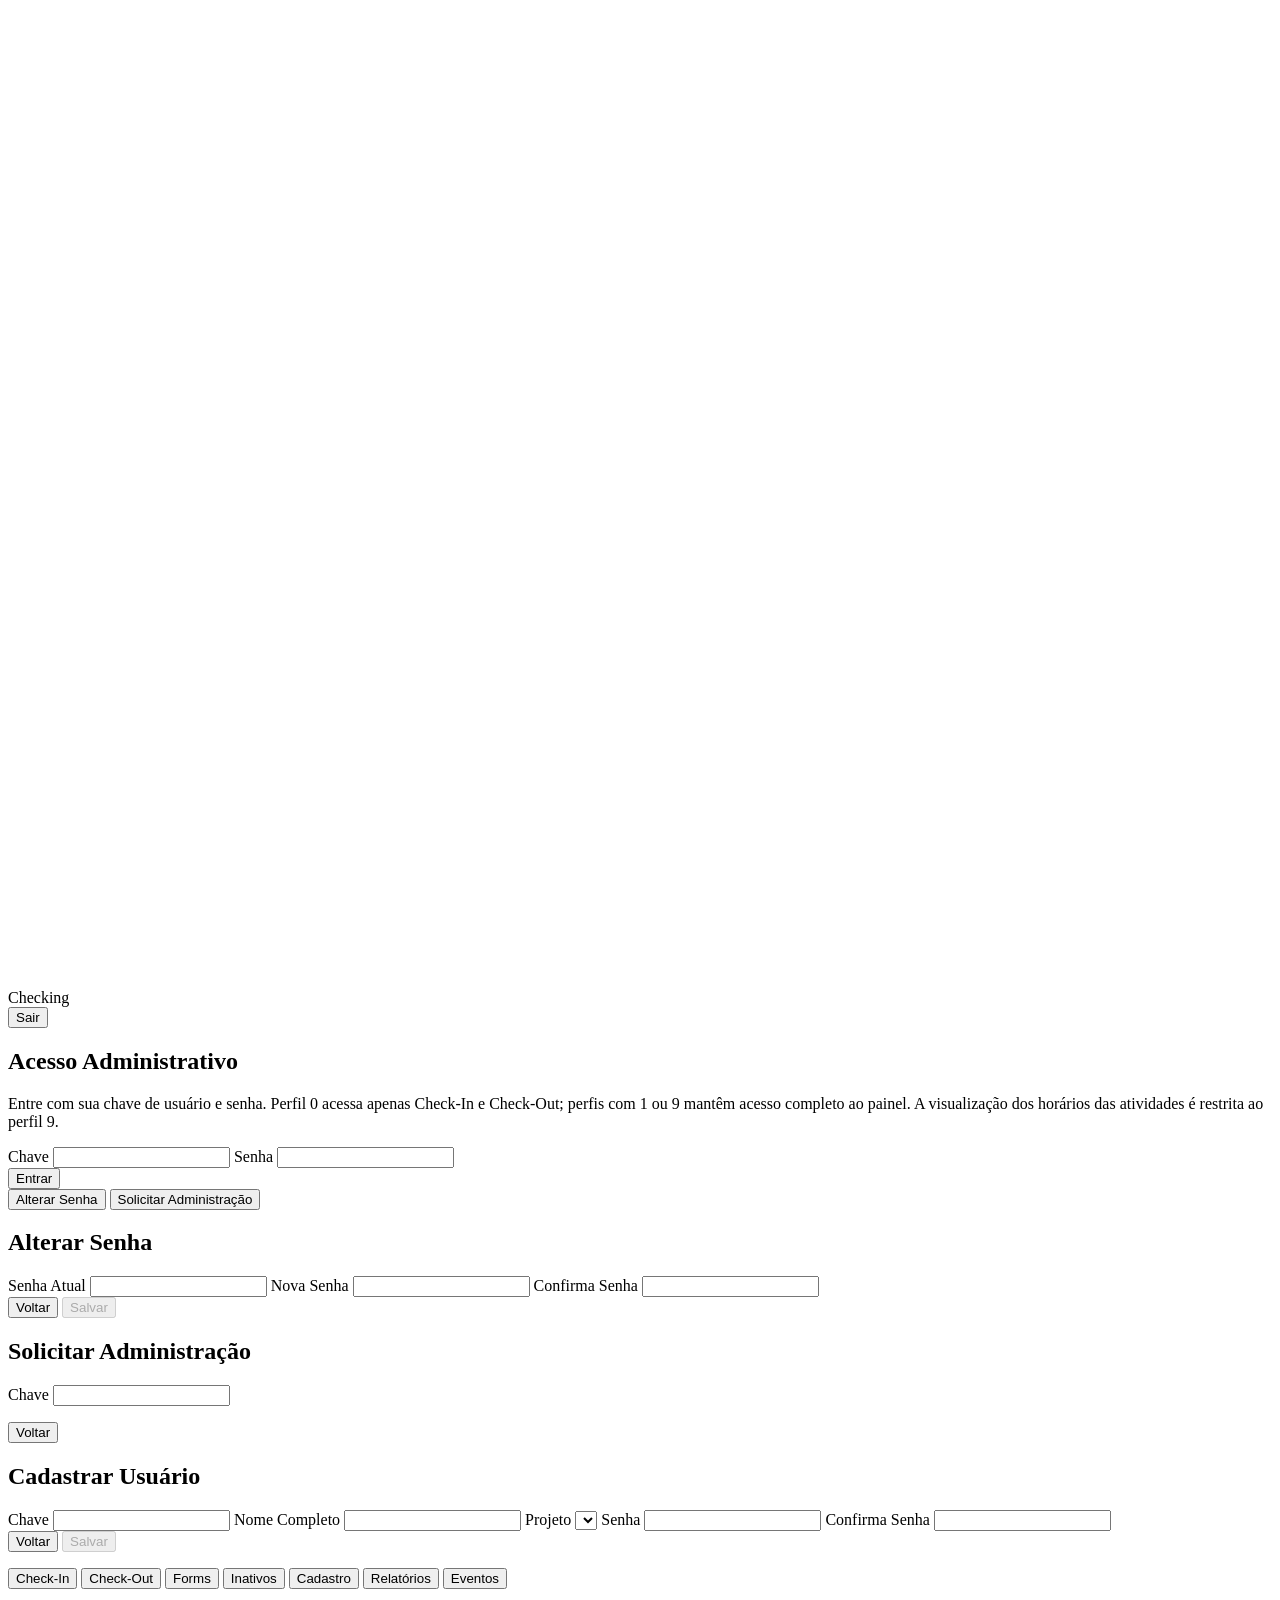
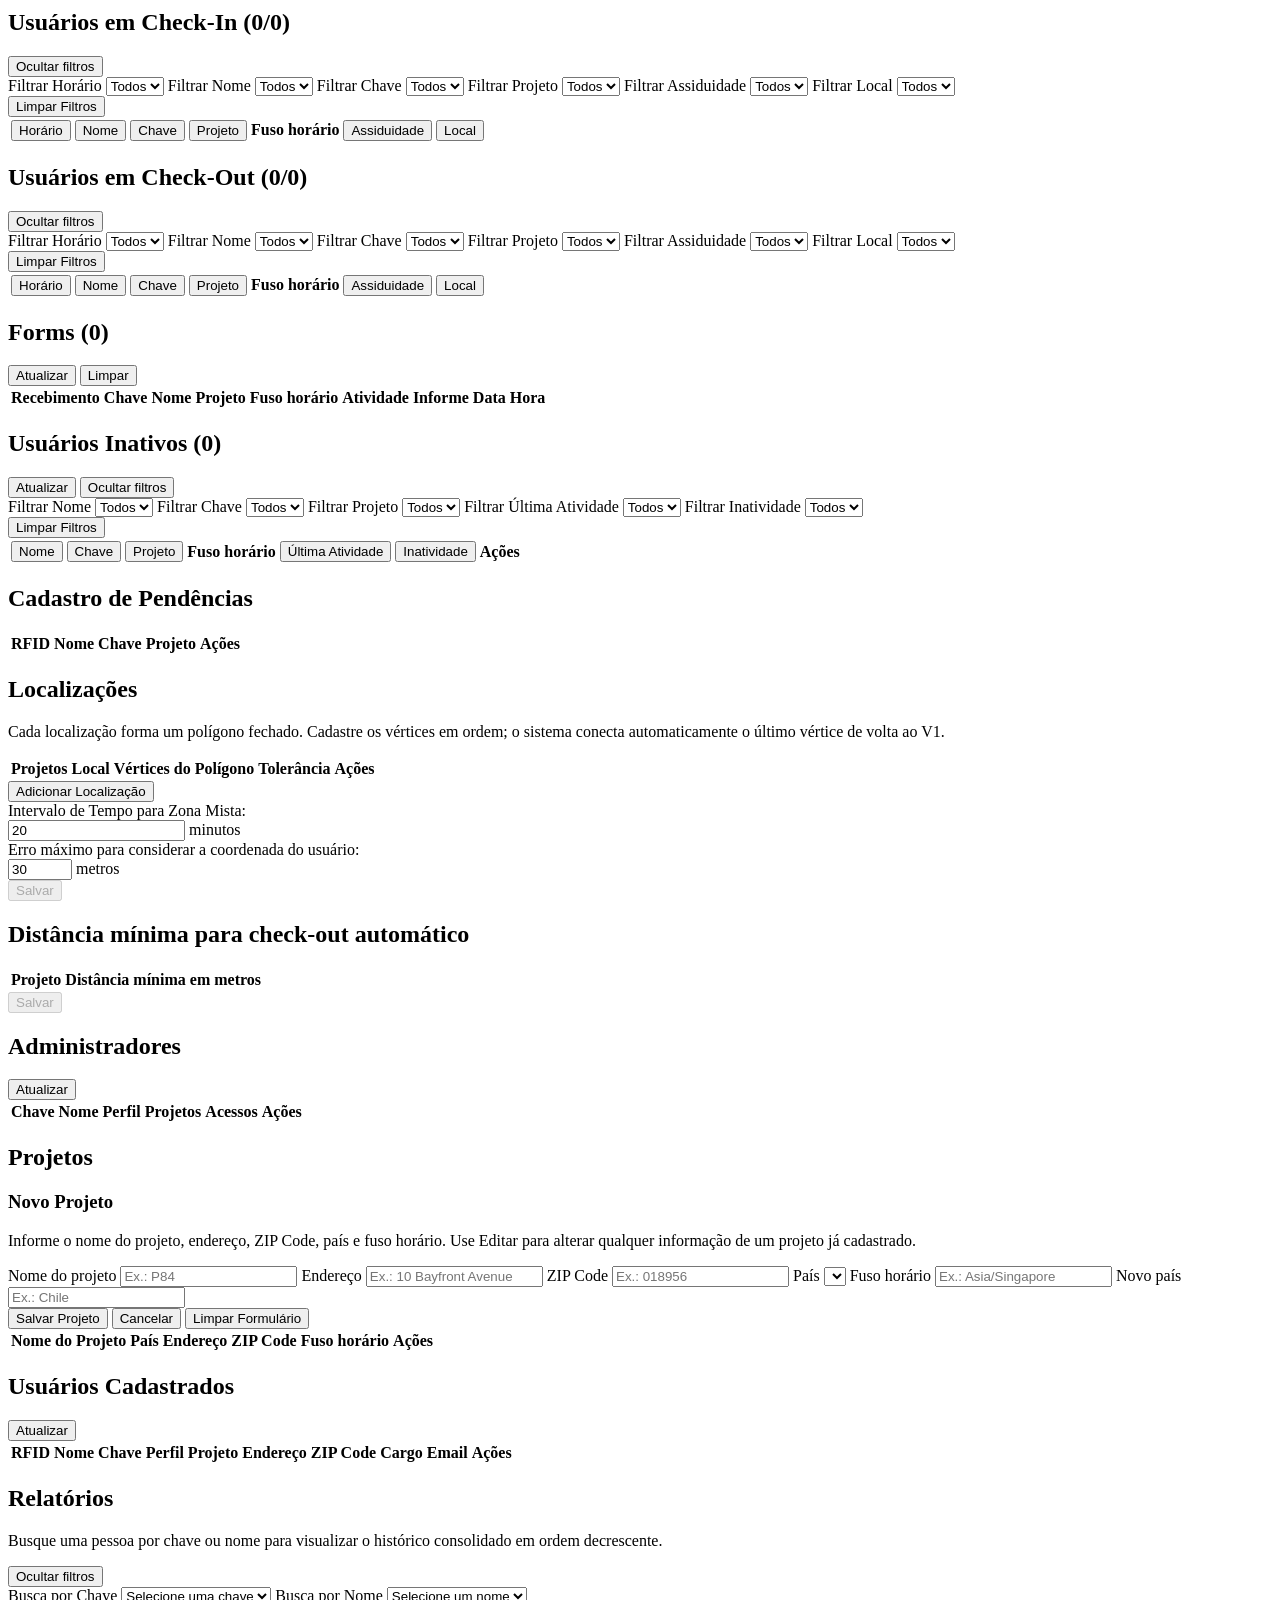
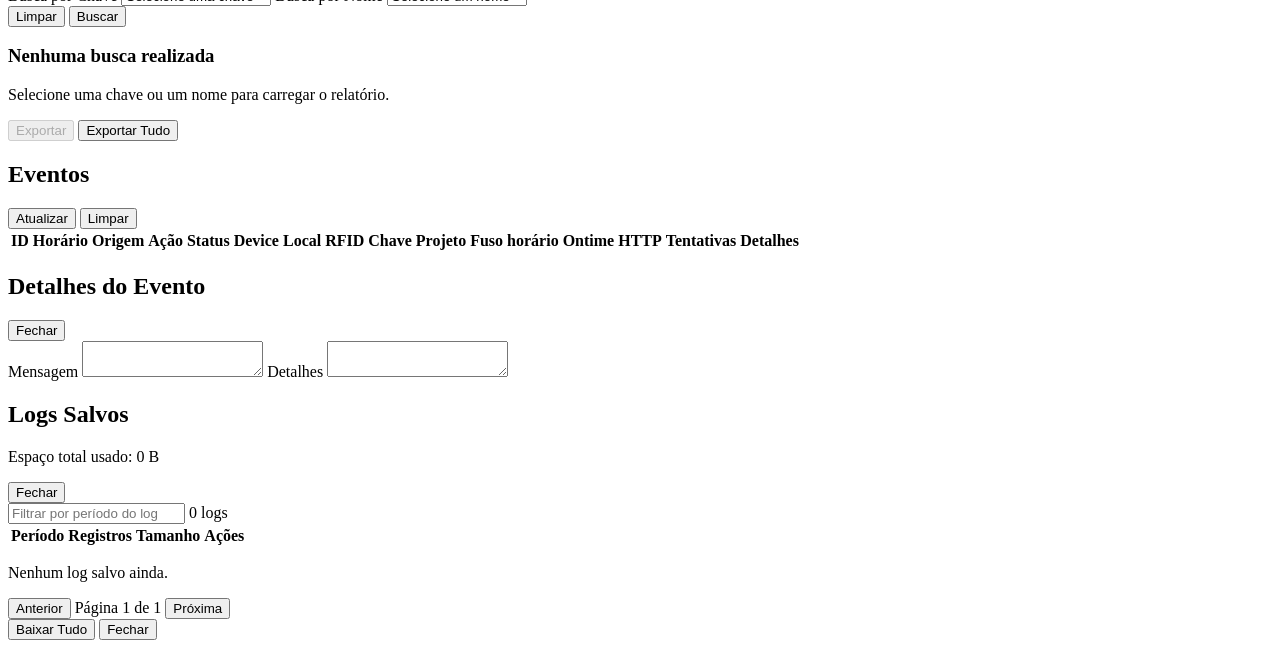
==== sistema/app/static/admin/index.html @ 0bfbdf50 "feat: harden runtime and transport workflows" ====
<!doctype html>
<html lang="pt-BR">
  <head>
    <meta charset="UTF-8" />
    <meta name="viewport" content="width=device-width, initial-scale=1.0" />
    <title>Checking Admin</title>
    <base href="./admin/" />
    <link rel="icon" type="image/png" sizes="512x512" href="/assets/img/new_icon_512.png?v=1" />
    <link rel="shortcut icon" type="image/png" href="/assets/img/new_icon_512.png?v=1" />
    <link rel="apple-touch-icon" href="/assets/img/new_icon_512.png?v=1" />
    <link rel="stylesheet" href="styles.css" />
  </head>
  <body>
    <header>
      <div class="header-brand" role="img" aria-label="Checking">
        <svg class="header-logo-icon" viewBox="0 0 220 170" aria-hidden="true" xmlns="http://www.w3.org/2000/svg">
          <g fill="none" stroke="#ffffff" stroke-linecap="round" stroke-linejoin="round">
            <g transform="translate(18 16) rotate(-12 74 70)">
              <rect x="12" y="8" width="120" height="120" rx="18" stroke-width="10" />
              <rect x="28" y="30" width="34" height="28" rx="4" fill="#ffffff" stroke="none" />
              <path d="M28 74H64" stroke-width="10" />
              <path d="M28 96H56" stroke-width="10" />
              <path d="M92 78L118 104L162 44" stroke-width="20" />
              <path d="M154 30C167 34 176 43 180 56" stroke-width="8" />
              <path d="M166 18C184 24 197 38 202 56" stroke-width="8" />
            </g>
          </g>
        </svg>
        <span class="header-logo-text">Checking</span>
      </div>
      <div id="sessionBar" class="session-bar hidden">
        <span id="sessionUserLabel" class="session-user-label"></span>
        <button id="logoutButton" type="button" class="secondary-button">Sair</button>
      </div>
    </header>

    <section id="authShell" class="auth-shell">
      <div class="auth-card">
        <h1>Acesso Administrativo</h1>
        <p class="auth-copy">Entre com sua chave de usuário e senha. Perfil 0 acessa apenas Check-In e Check-Out; perfis com 1 ou 9 mantêm acesso completo ao painel. A visualização dos horários das atividades é restrita ao perfil 9.</p>
        <label class="auth-field-label" for="loginChave">Chave</label>
        <input id="loginChave" class="auth-input" type="text" maxlength="4" autocomplete="username" />
        <label class="auth-field-label" for="loginSenha">Senha</label>
        <input id="loginSenha" class="auth-input" type="password" minlength="3" maxlength="20" autocomplete="current-password" />
        <div class="auth-actions">
          <button id="loginButton" type="button">Entrar</button>
        </div>
        <div class="auth-actions auth-actions-secondary">
          <button id="changePasswordButton" type="button" class="secondary-button auth-utility-button">Alterar Senha</button>
          <button id="requestAdminButton" type="button" class="secondary-button auth-utility-button">Solicitar Administração</button>
        </div>
        <p id="authStatus" class="auth-status"></p>
      </div>
    </section>

    <div id="changePasswordModal" class="modal-backdrop hidden" aria-hidden="true">
      <div class="modal-card auth-modal-card" role="dialog" aria-modal="true" aria-labelledby="changePasswordTitle">
        <div class="section-header modal-header">
          <h2 id="changePasswordTitle">Alterar Senha</h2>
        </div>
        <form id="changePasswordForm" novalidate>
          <label class="auth-field-label" for="changePasswordCurrent">Senha Atual</label>
          <input id="changePasswordCurrent" class="auth-input" type="password" minlength="3" maxlength="20" autocomplete="current-password" />
          <label class="auth-field-label" for="changePasswordNew">Nova Senha</label>
          <input id="changePasswordNew" class="auth-input" type="password" minlength="3" maxlength="10" autocomplete="new-password" />
          <label class="auth-field-label" for="changePasswordConfirm">Confirma Senha</label>
          <input id="changePasswordConfirm" class="auth-input" type="password" minlength="3" maxlength="10" autocomplete="new-password" />
          <div class="modal-footer">
            <button id="changePasswordBackButton" type="button" class="secondary-button">Voltar</button>
            <button id="changePasswordSaveButton" type="submit" disabled>Salvar</button>
          </div>
        </form>
        <p id="changePasswordStatus" class="auth-status"></p>
      </div>
    </div>

    <div id="requestAdminModal" class="modal-backdrop hidden" aria-hidden="true">
      <div class="modal-card auth-modal-card" role="dialog" aria-modal="true" aria-labelledby="requestAdminTitle">
        <div class="section-header modal-header">
          <h2 id="requestAdminTitle">Solicitar Administração</h2>
        </div>
        <label class="auth-field-label" for="requestAdminChave">Chave</label>
        <input id="requestAdminChave" class="auth-input" type="text" maxlength="4" autocomplete="username" />
        <p id="requestAdminStatus" class="auth-status"></p>
        <div class="modal-footer">
          <button id="requestAdminBackButton" type="button" class="secondary-button">Voltar</button>
        </div>
      </div>
    </div>

    <div id="requestAdminRegistrationModal" class="modal-backdrop hidden" aria-hidden="true">
      <div class="modal-card auth-modal-card" role="dialog" aria-modal="true" aria-labelledby="requestAdminRegistrationTitle">
        <div class="section-header modal-header">
          <h2 id="requestAdminRegistrationTitle">Cadastrar Usuário</h2>
        </div>
        <form id="requestAdminRegistrationForm" novalidate>
          <label class="auth-field-label" for="requestAdminRegistrationChave">Chave</label>
          <input id="requestAdminRegistrationChave" class="auth-input" type="text" maxlength="4" readonly />
          <label class="auth-field-label" for="requestAdminRegistrationNome">Nome Completo</label>
          <input id="requestAdminRegistrationNome" class="auth-input" type="text" maxlength="180" autocomplete="name" />
          <label class="auth-field-label" for="requestAdminRegistrationProjeto">Projeto</label>
          <select id="requestAdminRegistrationProjeto" class="auth-input"></select>
          <label class="auth-field-label" for="requestAdminRegistrationSenha">Senha</label>
          <input id="requestAdminRegistrationSenha" class="auth-input" type="password" minlength="3" maxlength="10" autocomplete="new-password" />
          <label class="auth-field-label" for="requestAdminRegistrationConfirm">Confirma Senha</label>
          <input id="requestAdminRegistrationConfirm" class="auth-input" type="password" minlength="3" maxlength="10" autocomplete="new-password" />
          <div class="modal-footer">
            <button id="requestAdminRegistrationBackButton" type="button" class="secondary-button">Voltar</button>
            <button id="requestAdminRegistrationSaveButton" type="submit" disabled>Salvar</button>
          </div>
        </form>
        <p id="requestAdminRegistrationStatus" class="auth-status"></p>
      </div>
    </div>

    <div id="adminShell" class="hidden">
      <nav class="tabs" aria-label="Seções do painel administrativo">
        <button data-tab="checkin" class="active">Check-In</button>
        <button data-tab="checkout">Check-Out</button>
        <button data-tab="forms">Forms</button>
        <button data-tab="inactive">Inativos</button>
        <button data-tab="cadastro">Cadastro</button>
        <button data-tab="relatorios">Relatórios</button>
        <button data-tab="eventos">Eventos</button>
      </nav>

      <main>
      <section id="tab-checkin" class="tab active">
        <div class="section-header">
          <div class="section-title-block">
            <h2 id="checkinTitle">Usuários em Check-In (0/0)</h2>
          </div>
          <div class="section-header-actions section-header-actions--mobile-tools">
            <button
              type="button"
              class="secondary-button filter-toggle-button hidden"
              data-filter-toggle="checkin"
              data-filter-open-label="Mostrar filtros"
              data-filter-close-label="Ocultar filtros"
              aria-controls="checkinFilters"
              aria-expanded="true"
            >Ocultar filtros</button>
          </div>
        </div>
        <div id="checkinFilters" class="presence-controls" data-presence-table="checkin" data-filter-panel="checkin">
          <div class="presence-controls-grid">
            <label class="presence-control-field">
              <span data-presence-primary-filter-label="checkin">Filtrar Horário</span>
              <select data-presence-filter="time">
                <option value="">Todos</option>
              </select>
            </label>
            <label class="presence-control-field">
              <span data-presence-name-filter-label="checkin">Filtrar Nome</span>
              <select data-presence-filter="nome">
                <option value="">Todos</option>
              </select>
            </label>
            <label class="presence-control-field">
              <span>Filtrar Chave</span>
              <select data-presence-filter="chave">
                <option value="">Todos</option>
              </select>
            </label>
            <label class="presence-control-field">
              <span>Filtrar Projeto</span>
              <select data-presence-filter="projeto">
                <option value="">Todos</option>
              </select>
            </label>
            <label class="presence-control-field">
              <span>Filtrar Assiduidade</span>
              <select data-presence-filter="assiduidade">
                <option value="">Todos</option>
              </select>
            </label>
            <label class="presence-control-field">
              <span>Filtrar Local</span>
              <select data-presence-filter="local">
                <option value="">Todos</option>
              </select>
            </label>
          </div>
          <div class="presence-controls-actions">
            <button type="button" class="secondary-button" data-presence-clear>Limpar Filtros</button>
          </div>
        </div>
        <div class="table-wrap">
          <table class="responsive-table presence-users-table">
            <thead>
              <tr>
                <th><button type="button" class="sortable-header" data-sort-table="checkin" data-sort-key="time"><span data-presence-primary-header-label="checkin">Horário</span><span class="sort-indicator" aria-hidden="true"></span></button></th>
                <th><button type="button" class="sortable-header" data-sort-table="checkin" data-sort-key="nome"><span data-presence-name-header-label="checkin">Nome</span><span class="sort-indicator" aria-hidden="true"></span></button></th>
                <th><button type="button" class="sortable-header" data-sort-table="checkin" data-sort-key="chave"><span>Chave</span><span class="sort-indicator" aria-hidden="true"></span></button></th>
                <th><button type="button" class="sortable-header" data-sort-table="checkin" data-sort-key="projeto"><span>Projeto</span><span class="sort-indicator" aria-hidden="true"></span></button></th>
                <th>Fuso horário</th>
                <th><button type="button" class="sortable-header" data-sort-table="checkin" data-sort-key="assiduidade"><span>Assiduidade</span><span class="sort-indicator" aria-hidden="true"></span></button></th>
                <th><button type="button" class="sortable-header" data-sort-table="checkin" data-sort-key="local"><span>Local</span><span class="sort-indicator" aria-hidden="true"></span></button></th>
              </tr>
            </thead>
            <tbody id="checkinBody"></tbody>
          </table>
        </div>
      </section>

      <section id="tab-checkout" class="tab">
        <div class="section-header">
          <div class="section-title-block">
            <h2 id="checkoutTitle">Usuários em Check-Out (0/0)</h2>
          </div>
          <div class="section-header-actions section-header-actions--mobile-tools">
            <button
              type="button"
              class="secondary-button filter-toggle-button hidden"
              data-filter-toggle="checkout"
              data-filter-open-label="Mostrar filtros"
              data-filter-close-label="Ocultar filtros"
              aria-controls="checkoutFilters"
              aria-expanded="true"
            >Ocultar filtros</button>
          </div>
        </div>
        <div id="checkoutFilters" class="presence-controls" data-presence-table="checkout" data-filter-panel="checkout">
          <div class="presence-controls-grid">
            <label class="presence-control-field">
              <span data-presence-primary-filter-label="checkout">Filtrar Horário</span>
              <select data-presence-filter="time">
                <option value="">Todos</option>
              </select>
            </label>
            <label class="presence-control-field">
              <span data-presence-name-filter-label="checkout">Filtrar Nome</span>
              <select data-presence-filter="nome">
                <option value="">Todos</option>
              </select>
            </label>
            <label class="presence-control-field">
              <span>Filtrar Chave</span>
              <select data-presence-filter="chave">
                <option value="">Todos</option>
              </select>
            </label>
            <label class="presence-control-field">
              <span>Filtrar Projeto</span>
              <select data-presence-filter="projeto">
                <option value="">Todos</option>
              </select>
            </label>
            <label class="presence-control-field">
              <span>Filtrar Assiduidade</span>
              <select data-presence-filter="assiduidade">
                <option value="">Todos</option>
              </select>
            </label>
            <label class="presence-control-field">
              <span>Filtrar Local</span>
              <select data-presence-filter="local">
                <option value="">Todos</option>
              </select>
            </label>
          </div>
          <div class="presence-controls-actions">
            <button type="button" class="secondary-button" data-presence-clear>Limpar Filtros</button>
          </div>
        </div>
        <div class="table-wrap">
          <table class="responsive-table presence-users-table">
            <thead>
              <tr>
                <th><button type="button" class="sortable-header" data-sort-table="checkout" data-sort-key="time"><span data-presence-primary-header-label="checkout">Horário</span><span class="sort-indicator" aria-hidden="true"></span></button></th>
                <th><button type="button" class="sortable-header" data-sort-table="checkout" data-sort-key="nome"><span data-presence-name-header-label="checkout">Nome</span><span class="sort-indicator" aria-hidden="true"></span></button></th>
                <th><button type="button" class="sortable-header" data-sort-table="checkout" data-sort-key="chave"><span>Chave</span><span class="sort-indicator" aria-hidden="true"></span></button></th>
                <th><button type="button" class="sortable-header" data-sort-table="checkout" data-sort-key="projeto"><span>Projeto</span><span class="sort-indicator" aria-hidden="true"></span></button></th>
                <th>Fuso horário</th>
                <th><button type="button" class="sortable-header" data-sort-table="checkout" data-sort-key="assiduidade"><span>Assiduidade</span><span class="sort-indicator" aria-hidden="true"></span></button></th>
                <th><button type="button" class="sortable-header" data-sort-table="checkout" data-sort-key="local"><span>Local</span><span class="sort-indicator" aria-hidden="true"></span></button></th>
              </tr>
            </thead>
            <tbody id="checkoutBody"></tbody>
          </table>
        </div>
      </section>

      <section id="tab-forms" class="tab">
        <div class="section-header">
          <h2 id="formsTitle">Forms (0)</h2>
          <div class="section-header-actions">
            <button id="refreshFormsButton" type="button" class="secondary-button">Atualizar</button>
            <button id="clearFormsButton" type="button" class="secondary-button">Limpar</button>
          </div>
        </div>
        <div class="table-wrap forms-wrap">
          <table id="formsTable" class="responsive-table forms-table">
            <thead>
              <tr><th>Recebimento</th><th>Chave</th><th>Nome</th><th>Projeto</th><th>Fuso horário</th><th>Atividade</th><th>Informe</th><th>Data</th><th data-forms-time-column-header>Hora</th></tr>
            </thead>
            <tbody id="formsBody"></tbody>
          </table>
        </div>
      </section>

      <section id="tab-inactive" class="tab">
        <div class="section-header">
          <div class="section-title-block">
            <h2 id="inactiveTitle">Usuários Inativos (0)</h2>
          </div>
          <div class="section-header-actions section-header-actions--mobile-tools">
            <button id="refreshInactiveButton" type="button" class="secondary-button">Atualizar</button>
            <button
              type="button"
              class="secondary-button filter-toggle-button hidden"
              data-filter-toggle="inactive"
              data-filter-open-label="Mostrar filtros"
              data-filter-close-label="Ocultar filtros"
              aria-controls="inactiveFilters"
              aria-expanded="true"
            >Ocultar filtros</button>
          </div>
        </div>
        <div id="inactiveFilters" class="presence-controls" data-presence-table="inactive" data-filter-panel="inactive">
          <div class="presence-controls-grid">
            <label class="presence-control-field">
              <span>Filtrar Nome</span>
              <select data-presence-filter="nome">
                <option value="">Todos</option>
              </select>
            </label>
            <label class="presence-control-field">
              <span>Filtrar Chave</span>
              <select data-presence-filter="chave">
                <option value="">Todos</option>
              </select>
            </label>
            <label class="presence-control-field">
              <span>Filtrar Projeto</span>
              <select data-presence-filter="projeto">
                <option value="">Todos</option>
              </select>
            </label>
            <label class="presence-control-field">
              <span>Filtrar Última Atividade</span>
              <select data-presence-filter="latest_time">
                <option value="">Todos</option>
              </select>
            </label>
            <label class="presence-control-field">
              <span>Filtrar Inatividade</span>
              <select data-presence-filter="inactivity_days">
                <option value="">Todos</option>
              </select>
            </label>
          </div>
          <div class="presence-controls-actions">
            <button type="button" class="secondary-button" data-presence-clear>Limpar Filtros</button>
          </div>
        </div>
        <div class="table-wrap">
          <table class="responsive-table inactive-users-table">
            <thead>
              <tr>
                <th><button type="button" class="sortable-header" data-sort-table="inactive" data-sort-key="nome"><span>Nome</span><span class="sort-indicator" aria-hidden="true"></span></button></th>
                <th><button type="button" class="sortable-header" data-sort-table="inactive" data-sort-key="chave"><span>Chave</span><span class="sort-indicator" aria-hidden="true"></span></button></th>
                <th><button type="button" class="sortable-header" data-sort-table="inactive" data-sort-key="projeto"><span>Projeto</span><span class="sort-indicator" aria-hidden="true"></span></button></th>
                <th>Fuso horário</th>
                <th><button type="button" class="sortable-header" data-sort-table="inactive" data-sort-key="latest_time"><span>Última Atividade</span><span class="sort-indicator" aria-hidden="true"></span></button></th>
                <th><button type="button" class="sortable-header" data-sort-table="inactive" data-sort-key="inactivity_days"><span>Inatividade</span><span class="sort-indicator" aria-hidden="true"></span></button></th>
                <th>Ações</th>
              </tr>
            </thead>
            <tbody id="inactiveBody"></tbody>
          </table>
        </div>
      </section>

      <section id="tab-cadastro" class="tab cadastro-tab">
        <article class="cadastro-section-panel cadastro-section-panel--pending" data-cadastro-section="pendencias">
          <div class="section-header">
            <h2>Cadastro de Pendências</h2>
          </div>
          <div class="table-wrap">
            <table class="responsive-table cadastro-table cadastro-pending-table">
              <thead>
                <tr><th>RFID</th><th>Nome</th><th>Chave</th><th>Projeto</th><th>Ações</th></tr>
              </thead>
              <tbody id="pendingBody"></tbody>
            </table>
          </div>
        </article>

        <article class="cadastro-section-panel cadastro-section-panel--locations" data-cadastro-section="localizacoes">
          <div class="section-header">
            <h2>Localizações</h2>
          </div>
          <p class="section-header-copy location-section-copy">Cada localização forma um polígono fechado. Cadastre os vértices em ordem; o sistema conecta automaticamente o último vértice de volta ao V1.</p>
          <div class="table-wrap cadastro-grid-wrap">
            <table class="responsive-table cadastro-table cadastro-locations-table">
              <thead>
                <tr><th>Projetos</th><th>Local</th><th>Vértices do Polígono</th><th>Tolerância</th><th>Ações</th></tr>
              </thead>
              <tbody id="locationsBody"></tbody>
            </table>
          </div>
          <div class="locations-actions-bar">
            <button id="addLocationButton" type="button">Adicionar Localização</button>
          </div>
          <div class="locations-settings-panel">
            <div class="locations-settings-row">
              <label for="mixedZoneIntervalMinutes">Intervalo de Tempo para Zona Mista:</label>
              <div class="locations-settings-input-group">
                <input id="mixedZoneIntervalMinutes" type="number" min="1" inputmode="numeric" value="20" />
                <span>minutos</span>
              </div>
            </div>
            <div class="locations-settings-row">
              <label for="locationAccuracyThresholdMeters">Erro máximo para considerar a coordenada do usuário:</label>
              <div class="locations-settings-input-group">
                <input id="locationAccuracyThresholdMeters" type="number" min="1" max="9999" inputmode="numeric" value="30" />
                <span>metros</span>
              </div>
            </div>
            <div class="locations-settings-actions">
              <button id="saveLocationSettingsButton" type="button" disabled>Salvar</button>
            </div>
          </div>
        </article>

        <article class="cadastro-section-panel cadastro-section-panel--distances" data-cadastro-section="checkout-distance">
          <div class="section-header">
            <h2>Distância mínima para check-out automático</h2>
          </div>
          <div class="table-wrap cadastro-grid-wrap">
            <table class="responsive-table cadastro-table cadastro-project-checkout-distance-table">
              <thead>
                <tr><th>Projeto</th><th>Distância mínima em metros</th></tr>
              </thead>
              <tbody id="projectMinimumCheckoutDistancesBody"></tbody>
            </table>
          </div>
          <div class="locations-settings-actions">
            <button id="saveProjectMinimumCheckoutDistancesButton" type="button" disabled>Salvar</button>
          </div>
        </article>

        <article class="cadastro-section-panel cadastro-section-panel--administrators" data-cadastro-section="administradores">
          <div class="section-header">
            <h2>Administradores</h2>
            <button id="refreshAdministratorsButton" type="button" class="secondary-button">Atualizar</button>
          </div>
          <div class="table-wrap cadastro-grid-wrap">
            <table class="responsive-table cadastro-table cadastro-admin-table">
              <thead>
                <tr><th>Chave</th><th>Nome</th><th>Perfil</th><th>Projetos</th><th>Acessos</th><th>Ações</th></tr>
              </thead>
              <tbody id="administratorsBody"></tbody>
            </table>
          </div>
        </article>

        <article class="cadastro-section-panel cadastro-section-panel--projects" data-cadastro-section="projetos">
          <div class="section-header">
            <h2>Projetos</h2>
          </div>
          <div class="project-editor-panel">
            <div class="section-header">
              <div>
                <h3 id="projectEditorTitle">Novo Projeto</h3>
                <p id="projectEditorHelp" class="section-header-copy project-editor-copy">Informe o nome do projeto, endereço, ZIP Code, país e fuso horário. Use Editar para alterar qualquer informação de um projeto já cadastrado.</p>
              </div>
            </div>
            <div class="project-editor-grid">
              <label class="presence-control-field" for="projectNameInput">
                <span>Nome do projeto</span>
                <input id="projectNameInput" type="text" maxlength="120" autocomplete="off" placeholder="Ex.: P84" />
              </label>
              <label class="presence-control-field" for="projectAddressInput">
                <span>Endereço</span>
                <input id="projectAddressInput" type="text" maxlength="255" autocomplete="off" placeholder="Ex.: 10 Bayfront Avenue" />
              </label>
              <label class="presence-control-field" for="projectZipCodeInput">
                <span>ZIP Code</span>
                <input id="projectZipCodeInput" type="text" maxlength="32" autocomplete="off" placeholder="Ex.: 018956" />
              </label>
              <label class="presence-control-field" for="projectCountrySelect">
                <span>País</span>
                <select id="projectCountrySelect"></select>
              </label>
              <label class="presence-control-field" for="projectTimezoneInput">
                <span>Fuso horário</span>
                <input id="projectTimezoneInput" type="text" list="projectTimezoneOptions" maxlength="64" autocomplete="off" placeholder="Ex.: Asia/Singapore" />
              </label>
              <label class="presence-control-field" for="projectCustomCountryInput">
                <span>Novo país</span>
                <input id="projectCustomCountryInput" type="text" maxlength="80" autocomplete="off" placeholder="Ex.: Chile" />
              </label>
            </div>
            <datalist id="projectTimezoneOptions"></datalist>
            <div class="locations-actions-bar cadastro-projects-actions project-editor-actions">
              <button id="saveProjectButton" type="button">Salvar Projeto</button>
              <button id="cancelProjectEditButton" type="button" class="secondary-button">Cancelar</button>
              <button id="addProjectButton" type="button" class="secondary-button">Limpar Formulário</button>
            </div>
          </div>
          <div class="table-wrap cadastro-grid-wrap">
            <table class="responsive-table cadastro-table cadastro-projects-table">
              <thead>
                <tr><th>Nome do Projeto</th><th>País</th><th>Endereço</th><th>ZIP Code</th><th>Fuso horário</th><th>Ações</th></tr>
              </thead>
              <tbody id="projectsBody"></tbody>
            </table>
          </div>
        </article>

        <article class="cadastro-section-panel cadastro-section-panel--users" data-cadastro-section="usuarios">
          <div class="section-header">
            <h2>Usuários Cadastrados</h2>
            <button id="refreshUsersButton" type="button" class="secondary-button">Atualizar</button>
          </div>
          <div class="table-wrap cadastro-grid-wrap">
            <table class="responsive-table cadastro-table cadastro-users-table">
              <thead>
                <tr><th>RFID</th><th>Nome</th><th>Chave</th><th>Perfil</th><th>Projeto</th><th>Endereço</th><th>ZIP Code</th><th>Cargo</th><th>Email</th><th>Ações</th></tr>
              </thead>
              <tbody id="usersBody"></tbody>
            </table>
          </div>
        </article>
      </section>

      <section id="tab-relatorios" class="tab reports-tab">
        <div class="section-header">
          <div class="section-title-block">
            <h2>Relatórios</h2>
            <p class="section-header-copy">Busque uma pessoa por chave ou nome para visualizar o histórico consolidado em ordem decrescente.</p>
          </div>
          <div class="section-header-actions section-header-actions--mobile-tools">
            <button
              type="button"
              class="secondary-button filter-toggle-button hidden"
              data-filter-toggle="relatorios"
              data-filter-open-label="Mostrar filtros"
              data-filter-close-label="Ocultar filtros"
              aria-controls="reportsSearchPanel"
              aria-expanded="true"
            >Ocultar filtros</button>
          </div>
        </div>
        <div id="reportsSearchPanel" class="project-editor-panel reports-search-panel" data-filter-panel="relatorios">
          <div class="presence-controls-grid reports-search-grid">
            <label class="presence-control-field" for="reportsSearchChave">
              <span>Busca por Chave</span>
              <select id="reportsSearchChave">
                <option value="">Selecione uma chave</option>
              </select>
            </label>
            <label class="presence-control-field" for="reportsSearchNome">
              <span>Busca por Nome</span>
              <select id="reportsSearchNome">
                <option value="">Selecione um nome</option>
              </select>
            </label>
          </div>
          <div class="locations-actions-bar reports-search-actions">
            <button id="reportsClearButton" type="button" class="secondary-button">Limpar</button>
            <button id="reportsSearchButton" type="button">Buscar</button>
          </div>
          <p id="reportsStatus" class="auth-status"></p>
        </div>
        <div class="project-editor-panel reports-results-panel">
          <div class="section-header reports-results-header">
            <div>
              <h3 id="reportsPersonTitle">Nenhuma busca realizada</h3>
              <p id="reportsPersonMeta" class="section-header-copy">Selecione uma chave ou um nome para carregar o relatório.</p>
            </div>
            <div class="section-header-actions reports-results-actions">
              <button id="reportsExportButton" type="button" class="secondary-button hidden" disabled>Exportar</button>
              <button id="reportsExportAllButton" type="button" class="secondary-button">Exportar Tudo</button>
            </div>
          </div>
          <div id="reportsResultsBody" class="reports-results-body"></div>
        </div>
      </section>

      <section id="tab-eventos" class="tab">
        <div class="section-header">
          <h2>Eventos</h2>
          <div class="section-header-actions">
            <button id="refreshEventsButton" type="button" class="secondary-button">Atualizar</button>
            <button id="clearEvents" type="button">Limpar</button>
          </div>
        </div>
        <div class="table-wrap events-wrap">
          <table class="responsive-table events-table">
            <thead>
              <tr><th>ID</th><th data-events-primary-header-label>Horário</th><th>Origem</th><th>Ação</th><th>Status</th><th>Device</th><th>Local</th><th>RFID</th><th>Chave</th><th>Projeto</th><th>Fuso horário</th><th>Ontime</th><th>HTTP</th><th>Tentativas</th><th>Detalhes</th></tr>
            </thead>
            <tbody id="eventsBody"></tbody>
          </table>
        </div>
      </section>

      <div id="eventDetailsModal" class="modal-backdrop hidden" aria-hidden="true">
        <div class="modal-card" role="dialog" aria-modal="true" aria-labelledby="eventDetailsTitle">
          <div class="section-header modal-header">
            <h2 id="eventDetailsTitle">Detalhes do Evento</h2>
            <button id="closeEventDetails" type="button">Fechar</button>
          </div>
          <div class="event-details-fields">
            <label class="event-details-field" for="eventMessageText">
              <span class="event-details-field-label">Mensagem</span>
              <textarea id="eventMessageText" class="event-details-text event-message-text" readonly></textarea>
            </label>
            <label class="event-details-field" for="eventDetailsText">
              <span class="event-details-field-label">Detalhes</span>
              <textarea id="eventDetailsText" class="event-details-text" readonly></textarea>
            </label>
          </div>
        </div>
      </div>

      <div id="eventArchivesModal" class="modal-backdrop hidden" aria-hidden="true">
        <div class="modal-card archive-modal-card" role="dialog" aria-modal="true" aria-labelledby="eventArchivesTitle">
          <div class="section-header modal-header">
            <div class="archive-title-block">
              <h2 id="eventArchivesTitle">Logs Salvos</h2>
              <p id="eventArchivesStorage" class="archive-storage-summary">Espaço total usado: 0 B</p>
            </div>
            <button id="closeEventArchives" type="button">Fechar</button>
          </div>
          <div class="archive-toolbar">
            <input id="eventArchivesFilter" class="archive-filter-input" type="search" placeholder="Filtrar por período do log" />
            <span id="eventArchivesSummary" class="archive-summary">0 logs</span>
          </div>
          <div class="table-wrap archive-list-wrap">
            <table class="archive-table">
              <thead>
                <tr><th>Período</th><th>Registros</th><th>Tamanho</th><th>Ações</th></tr>
              </thead>
              <tbody id="eventArchivesBody"></tbody>
            </table>
          </div>
          <p id="eventArchivesEmpty" class="archive-empty hidden">Nenhum log salvo ainda.</p>
          <div class="archive-pagination">
            <button id="eventArchivesPrev" type="button" class="secondary-button">Anterior</button>
            <span id="eventArchivesPageInfo" class="archive-page-info">Página 1 de 1</span>
            <button id="eventArchivesNext" type="button" class="secondary-button">Próxima</button>
          </div>
          <div class="modal-footer">
            <button id="downloadAllEventArchives" type="button" class="secondary-button">Baixar Tudo</button>
            <button id="closeEventArchivesFooter" type="button">Fechar</button>
          </div>
        </div>
      </div>

      <p id="statusLine"></p>
      </main>
    </div>

    <script src="app.js"></script>
  </body>
</html>
---- sistema/app/static/admin/styles.css ----
* { box-sizing: border-box; }
body {
  position: relative;
  min-height: 100vh;
  margin: 0;
  font-family: "Segoe UI", Tahoma, Geneva, Verdana, sans-serif;
  background: linear-gradient(135deg, #f7f8fa, #eef2f7);
  color: #1f2937;
  isolation: isolate;
}

body::before {
  content: "";
  position: fixed;
  inset: 0;
  background-image: url("/assets/img/petrobras_logotype.png");
  background-repeat: no-repeat;
  background-position: center;
  background-size: min(62vw, 760px);
  opacity: 0.06;
  pointer-events: none;
  z-index: 0;
}
header {
  position: relative;
  z-index: 1;
  display: flex;
  justify-content: space-between;
  align-items: center;
  padding: 16px 24px;
  min-height: 96px;
  background: #0f766e;
  color: #ffffff;
}

.header-brand {
  display: inline-flex;
  align-items: center;
  justify-content: center;
  gap: clamp(8px, 1.35vw, 14px);
  max-width: 100%;
}

.header-logo-icon {
  display: block;
  width: clamp(42px, 5.25vw, 65px);
  height: auto;
  flex: 0 0 auto;
}

.header-logo-text {
  font-family: "Segoe UI", Tahoma, Geneva, Verdana, sans-serif;
  font-size: clamp(1.24rem, 3.225vw, 2.82rem);
  font-weight: 800;
  font-style: italic;
  line-height: 1;
  letter-spacing: -0.03em;
  white-space: nowrap;
}

.session-bar {
  display: flex;
  align-items: center;
  gap: 12px;
}

.session-user-label {
  font-weight: 700;
  max-width: min(44vw, 420px);
  overflow: hidden;
  text-overflow: ellipsis;
  white-space: nowrap;
}

.auth-shell {
  position: relative;
  z-index: 1;
  min-height: calc(100vh - 96px);
  display: flex;
  align-items: center;
  justify-content: center;
  padding: 24px;
}

.auth-card,
.auth-modal-card {
  width: min(480px, 100%);
  background: rgba(255, 255, 255, 0.94);
  border: 1px solid rgba(15, 118, 110, 0.18);
  border-radius: 18px;
  box-shadow: 0 24px 60px rgba(15, 23, 42, 0.16);
  padding: 24px;
  backdrop-filter: blur(8px);
}

.auth-card h1,
.auth-modal-card h2 {
  margin: 0 0 8px;
}

.auth-copy {
  margin: 0 0 18px;
  color: #475569;
  line-height: 1.5;
}

.auth-field-label {
  display: block;
  margin: 14px 0 6px;
  font-weight: 700;
  color: #0f172a;
}

.auth-input {
  width: 100%;
  padding: 12px 14px;
  border: 1px solid #cbd5e1;
  border-radius: 12px;
  font: inherit;
  color: #0f172a;
  background: #ffffff;
}

.auth-actions {
  display: flex;
  gap: 10px;
  flex-wrap: wrap;
  margin-top: 18px;
}

.auth-actions button {
  flex: 1 1 140px;
}

.auth-actions-secondary {
  margin-top: 10px;
}

.auth-actions-secondary .auth-utility-button {
  background: #111827;
  color: #ffffff;
}

button.is-loading {
  cursor: wait;
  opacity: 0.78;
}

.auth-status {
  min-height: 22px;
  margin: 14px 0 0;
  color: #334155;
  font-weight: 600;
}

button {
  cursor: pointer;
  border: none;
  border-radius: 8px;
  padding: 8px 12px;
  background: #0f766e;
  color: #ffffff;
}

.tabs {
  position: relative;
  z-index: 1;
  display: grid;
  grid-template-columns: repeat(auto-fit, minmax(128px, 1fr));
  gap: 10px;
  padding: 12px 24px;
  scrollbar-width: thin;
}

.tabs button {
  width: 100%;
  min-width: 0;
  min-height: 44px;
  display: inline-flex;
  align-items: center;
  justify-content: center;
  text-align: center;
  line-height: 1.2;
  font-weight: 700;
  white-space: normal;
}

.tabs button.active {
  background: #134e4a;
  box-shadow: 0 12px 24px rgba(15, 23, 42, 0.16);
}

main {
  position: relative;
  z-index: 1;
  padding: 10px 24px 24px;
}

.tab {
  display: none;
}

.tab.active {
  display: block;
}

.table-wrap {
  width: 100%;
  overflow-x: auto;
}

.presence-controls {
  display: grid;
  gap: 12px;
  margin-top: 12px;
  padding: 14px;
  background: rgba(255, 255, 255, 0.92);
  border: 1px solid #d1d5db;
  border-radius: 12px;
}

.presence-controls-grid {
  display: grid;
  gap: 12px;
  grid-template-columns: repeat(auto-fit, minmax(160px, 1fr));
  align-items: end;
}

.presence-control-field {
  display: flex;
  flex-direction: column;
  gap: 6px;
}

.presence-control-field span {
  font-size: 12px;
  font-weight: 700;
  color: #334155;
}

.presence-control-field input,
.presence-control-field select {
  width: 100%;
  padding: 10px 12px;
  border: 1px solid #cbd5e1;
  border-radius: 10px;
  font: inherit;
  color: #0f172a;
  background: #ffffff;
}

.presence-controls-actions {
  display: flex;
  justify-content: flex-end;
}

.empty-state-cell {
  padding: 18px;
  text-align: center;
  color: #475569;
  font-style: italic;
}

.sortable-header {
  display: inline-flex;
  align-items: center;
  justify-content: space-between;
  gap: 8px;
  width: 100%;
  padding: 0;
  background: transparent;
  color: #0f172a;
  border-radius: 0;
  font: inherit;
  font-weight: 700;
}

.sortable-header:hover {
  color: #0f766e;
}

.sortable-header.is-active {
  color: #0f766e;
}

.sort-indicator {
  min-width: 18px;
  text-align: right;
  color: #64748b;
  font-size: 12px;
}

.sortable-header.is-active .sort-indicator {
  color: #0f766e;
}

.events-wrap {
  padding-bottom: 8px;
}
.section-header {
  display: flex;
  justify-content: space-between;
  align-items: center;
}

.section-title-block {
  min-width: 0;
}

.section-header-actions {
  display: flex;
  align-items: center;
  gap: 8px;
}

.section-header-actions--mobile-tools {
  justify-content: flex-end;
}

.filter-toggle-button {
  min-width: 152px;
}

.section-header-copy {
  margin: 4px 0 12px;
  color: #475569;
  font-size: 13px;
  line-height: 1.45;
}

.location-section-copy {
  max-width: 900px;
}

table {
  width: 100%;
  border-collapse: collapse;
  margin-top: 12px;
  background: #ffffff;
}
th, td {
  border: 1px solid #d1d5db;
  text-align: left;
  padding: 8px;
  font-size: 14px;
}

.inactive-users-section {
  margin-top: 24px;
}

.locations-actions-bar {
  display: flex;
  justify-content: flex-end;
  margin-top: 12px;
}

.project-editor-panel {
  margin-top: 12px;
  padding: 14px;
  background: rgba(255, 255, 255, 0.92);
  border: 1px solid #d1d5db;
  border-radius: 12px;
}

.project-editor-panel .section-header {
  margin-bottom: 12px;
}

.project-editor-panel h3 {
  margin: 0;
}

.reports-search-panel,
.reports-results-panel {
  display: grid;
  gap: 14px;
}

.reports-search-grid {
  grid-template-columns: repeat(2, minmax(0, 1fr));
}

.reports-search-actions {
  align-items: center;
  gap: 10px;
  flex-wrap: wrap;
  justify-content: flex-end;
  margin-top: 2px;
}

.reports-search-actions button {
  min-width: 168px;
}

.reports-results-header {
  align-items: flex-start;
  gap: 12px;
}

.reports-results-actions {
  justify-content: flex-end;
  flex-wrap: wrap;
}

.reports-results-actions button {
  min-width: 168px;
}

#reportsPersonMeta {
  max-width: 100%;
  overflow-wrap: anywhere;
}

.reports-results-body {
  display: grid;
  gap: 16px;
}

.reports-group {
  display: grid;
  gap: 12px;
}

.reports-group-header {
  align-items: flex-start;
  gap: 10px;
}

.reports-group .section-header {
  margin-bottom: 0;
}

.reports-group h4 {
  margin: 0;
  font-size: 16px;
  color: #0f172a;
}

.reports-group-count {
  font-weight: 700;
  color: #0f766e;
}

.reports-results-cards {
  display: grid;
  gap: 12px;
}

.reports-result-card {
  border-color: #d7e3f4;
}

.reports-results-table {
  min-width: 980px;
  table-layout: fixed;
}

.reports-results-table--without-time {
  min-width: 860px;
}

.reports-results-table th,
.reports-results-table td {
  vertical-align: middle;
}

.reports-results-table col.reports-col-time {
  width: 12%;
}

.reports-results-table col.reports-col-action {
  width: 12%;
}

.reports-results-table col.reports-col-source {
  width: 12%;
}

.reports-results-table col.reports-col-local {
  width: 18%;
}

.reports-results-table col.reports-col-project {
  width: 12%;
}

.reports-results-table col.reports-col-timezone {
  width: 20%;
}

.reports-results-table col.reports-col-assiduidade {
  width: 14%;
}

.reports-results-table--without-time col.reports-col-action {
  width: 14%;
}

.reports-results-table--without-time col.reports-col-source {
  width: 14%;
}

.reports-results-table--without-time col.reports-col-local {
  width: 20%;
}

.reports-results-table--without-time col.reports-col-project {
  width: 14%;
}

.reports-results-table--without-time col.reports-col-timezone {
  width: 22%;
}

.reports-results-table--without-time col.reports-col-assiduidade {
  width: 16%;
}

.project-editor-copy {
  margin: 6px 0 0;
}

.project-editor-grid {
  display: grid;
  gap: 12px;
  grid-template-columns: repeat(auto-fit, minmax(180px, 1fr));
  align-items: end;
}

.project-editor-actions {
  gap: 10px;
  flex-wrap: wrap;
}

.inactive-user-row:not(.inactive-mobile-row) td {
  color: #b91c1c;
}

.attention-user-row td {
  color: #b91c1c;
}

.inactive-user-row .user-table-actions {
  color: inherit;
}

.attention-user-row .user-table-actions {
  color: inherit;
}

th { background: #f3f4f6; }
.presence-users-table {
  min-width: 1040px;
  table-layout: fixed;
}

.presence-users-table th,
.presence-users-table td {
  vertical-align: middle;
}

.presence-users-table th:nth-child(1),
.presence-users-table td:nth-child(1) {
  width: 15%;
}

.presence-users-table th:nth-child(2),
.presence-users-table td:nth-child(2) {
  width: 24%;
}

.presence-users-table th:nth-child(3),
.presence-users-table td:nth-child(3) {
  width: 10%;
}

.presence-users-table th:nth-child(4),
.presence-users-table td:nth-child(4) {
  width: 10%;
}

.presence-users-table th:nth-child(5),
.presence-users-table td:nth-child(5) {
  width: 17%;
}

.presence-users-table th:nth-child(6),
.presence-users-table td:nth-child(6) {
  width: 10%;
}

.presence-users-table th:nth-child(7),
.presence-users-table td:nth-child(7) {
  width: 14%;
}

.events-table {
  min-width: 1560px;
  table-layout: fixed;
}
.events-table th,
.events-table td {
  vertical-align: middle;
  text-align: center;
}
.events-table th:nth-child(1),
.events-table td:nth-child(1) {
  width: 64px;
}
.events-table th:nth-child(2),
.events-table td:nth-child(2) {
  width: 132px;
}
.events-table th:nth-child(3),
.events-table td:nth-child(3) {
  width: 88px;
}
.events-table th:nth-child(4),
.events-table td:nth-child(4) {
  width: 160px;
}
.events-table th:nth-child(5),
.events-table td:nth-child(5) {
  width: 96px;
}
.events-table th:nth-child(6),
.events-table td:nth-child(6) {
  width: 116px;
}
.events-table th:nth-child(7),
.events-table td:nth-child(7) {
  width: 152px;
}
.events-table th:nth-child(8),
.events-table td:nth-child(8) {
  width: 108px;
}
.events-table th:nth-child(9),
.events-table td:nth-child(9) {
  width: 84px;
}
.events-table th:nth-child(10),
.events-table td:nth-child(10) {
  width: 84px;
}
.events-table th:nth-child(11),
.events-table td:nth-child(11) {
  width: 76px;
}
.events-table th:nth-child(12),
.events-table td:nth-child(12) {
  width: 76px;
}
.events-table th:nth-child(13),
.events-table td:nth-child(13) {
  width: 88px;
}
.events-table th:nth-child(14),
.events-table td:nth-child(14) {
  width: 112px;
}

.forms-table {
  min-width: 980px;
  table-layout: fixed;
}

.forms-table--without-time {
  min-width: 892px;
}

.forms-table--without-time th[data-forms-time-column-header],
.forms-table--without-time td:nth-child(9) {
  display: none;
}

.forms-table th,
.forms-table td {
  text-align: center;
  vertical-align: middle;
}

.forms-table th:nth-child(1),
.forms-table td:nth-child(1) {
  width: 136px;
}

.forms-table th:nth-child(2),
.forms-table td:nth-child(2) {
  width: 84px;
}

.forms-table th:nth-child(3),
.forms-table td:nth-child(3) {
  width: 220px;
}

.forms-table th:nth-child(4),
.forms-table td:nth-child(4) {
  width: 92px;
}

.forms-table th:nth-child(5),
.forms-table td:nth-child(5) {
  width: 136px;
}

.forms-table th:nth-child(6),
.forms-table td:nth-child(6) {
  width: 96px;
}

.forms-table th:nth-child(7),
.forms-table td:nth-child(7) {
  width: 96px;
}

.forms-table th:nth-child(8),
.forms-table td:nth-child(8) {
  width: 92px;
}

.forms-table th:nth-child(9),
.forms-table td:nth-child(9) {
  width: 88px;
}

.admin-mobile-card {
  display: grid;
  gap: 12px;
  padding: 16px;
  border: 1px solid #dbe3ee;
  border-radius: 16px;
  background: linear-gradient(180deg, #ffffff 0%, #f8fafc 100%);
  box-shadow: 0 10px 24px rgba(15, 23, 42, 0.08);
}

.admin-mobile-card-title {
  display: block;
  font-size: 18px;
  line-height: 1.3;
  color: #0f172a;
}

.admin-mobile-card-title--alert {
  color: #b91c1c;
}

.admin-mobile-card-grid {
  display: grid;
  grid-template-columns: repeat(auto-fit, minmax(120px, 1fr));
  gap: 10px 12px;
}

.admin-mobile-card-field {
  display: grid;
  gap: 4px;
  min-width: 0;
}

.admin-mobile-card-field--wide {
  grid-column: 1 / -1;
}

.admin-mobile-card-label {
  font-size: 12px;
  font-weight: 800;
  letter-spacing: 0.04em;
  text-transform: uppercase;
  color: #64748b;
}

.admin-mobile-card-value {
  font-size: 14px;
  line-height: 1.45;
  color: #0f172a;
  overflow-wrap: anywhere;
}

.admin-mobile-card-datetime .event-cell,
.admin-mobile-card-datetime .event-datetime-cell {
  text-align: left;
  align-items: flex-start;
}

.admin-mobile-card-actions {
  display: grid;
}

.admin-mobile-card-actions button {
  width: 100%;
  min-height: 44px;
}

.inactive-mobile-card {
  border-color: rgba(185, 28, 28, 0.18);
  background: linear-gradient(180deg, #fff7f7 0%, #ffffff 100%);
}

.forms-mobile-card {
  border-color: #cbd5e1;
}

.events-mobile-card {
  border-color: rgba(14, 116, 144, 0.18);
}

.forms-mobile-card-copy {
  margin: 0;
  font-size: 14px;
  line-height: 1.55;
  color: #334155;
  white-space: pre-wrap;
  overflow-wrap: anywhere;
  display: -webkit-box;
  -webkit-box-orient: vertical;
  -webkit-line-clamp: 4;
  overflow: hidden;
}

.event-cell {
  display: block;
  line-height: 1.35;
  text-align: center;
  white-space: normal;
  overflow-wrap: anywhere;
  word-break: break-word;
}

.event-datetime-cell {
  display: flex;
  flex-direction: column;
  align-items: center;
  justify-content: center;
  gap: 2px;
}

.presence-users-table .event-datetime-cell--inline {
  flex-direction: row;
  align-items: center;
  justify-content: center;
  gap: 6px;
  flex-wrap: wrap;
}

.presence-users-table .event-datetime-cell--inline .event-datetime-line {
  display: inline-block;
}

.presence-mobile-card {
  display: grid;
  gap: 6px;
  padding: 12px;
  border: 1px solid #dbe5ef;
  border-radius: 16px;
  background: linear-gradient(180deg, #ffffff 0%, #f8fbfd 100%);
  box-shadow: 0 10px 24px rgba(15, 23, 42, 0.08);
}

.presence-mobile-card--compact {
  gap: 6px;
}

.presence-mobile-card--limited {
  gap: 6px;
}

.presence-mobile-card-primary .event-cell,
.presence-mobile-card-primary .event-datetime-cell {
  text-align: left;
  align-items: flex-start;
  justify-content: flex-start;
}

.presence-mobile-card-primary .event-datetime-line {
  font-size: 14px;
  font-weight: 700;
  color: #334155;
}

.presence-mobile-card-main {
  margin: 0;
  font-size: 15px;
  line-height: 1.4;
  color: #0f172a;
  overflow-wrap: anywhere;
}

.presence-mobile-card-name {
  display: inline;
  font-size: inherit;
  line-height: inherit;
  color: inherit;
}

.presence-mobile-card-context {
  color: #334155;
  font-weight: 600;
}

.presence-mobile-card-local {
  font-size: inherit;
  font-weight: 600;
  color: #334155;
}

.event-datetime-line {
  display: block;
  white-space: nowrap;
}

.event-details-button {
  min-width: 92px;
}
.modal-backdrop {
  position: fixed;
  inset: 0;
  background: rgba(15, 23, 42, 0.45);
  display: flex;
  align-items: center;
  justify-content: center;
  padding: 24px;
  z-index: 1000;
}
.modal-backdrop.hidden {
  display: none;
}
.modal-card {
  width: min(760px, 100%);
  background: #ffffff;
  border-radius: 14px;
  box-shadow: 0 24px 60px rgba(15, 23, 42, 0.24);
  padding: 18px;
}
.archive-modal-card {
  width: min(920px, 100%);
}
.archive-title-block {
  display: flex;
  flex-direction: column;
  gap: 4px;
}
.archive-storage-summary {
  margin: 0;
  color: #475569;
  font-weight: 600;
}
.modal-header {
  margin-bottom: 12px;
}
.event-details-fields {
  display: flex;
  flex-direction: column;
  gap: 16px;
}

.event-details-field {
  display: flex;
  flex-direction: column;
  gap: 6px;
}

.event-details-field-label {
  font-weight: 700;
  color: #0f172a;
}

.event-details-text {
  width: 100%;
  min-height: 220px;
  resize: vertical;
  border: 1px solid #cbd5e1;
  border-radius: 10px;
  padding: 12px;
  font: inherit;
  line-height: 1.45;
  color: #0f172a;
  background: #f8fafc;
}

.event-message-text {
  min-height: 92px;
}

.archive-list-wrap {
  max-height: 52vh;
  overflow: auto;
}
.archive-toolbar {
  display: flex;
  justify-content: space-between;
  align-items: center;
  gap: 12px;
  margin-bottom: 12px;
}
.archive-filter-input {
  flex: 1;
  min-width: 240px;
  padding: 10px 12px;
  border: 1px solid #cbd5e1;
  border-radius: 10px;
  font: inherit;
}
.archive-summary,
.archive-page-info {
  color: #475569;
  font-weight: 600;
}
.archive-table {
  margin-top: 0;
}
.archive-table th,
.archive-table td {
  vertical-align: middle;
}
.archive-table th:nth-child(2),
.archive-table td:nth-child(2) {
  width: 110px;
  text-align: center;
}
.archive-table th:nth-child(3),
.archive-table td:nth-child(3) {
  width: 120px;
  text-align: center;
}
.archive-table th:last-child,
.archive-table td:last-child {
  width: 228px;
  text-align: center;
}
.archive-period {
  font-weight: 600;
  color: #0f172a;
}
.archive-record-count {
  font-weight: 600;
  color: #0f766e;
}
.archive-size {
  font-weight: 600;
  color: #1d4ed8;
}
.archive-actions {
  display: flex;
  justify-content: center;
  gap: 8px;
  flex-wrap: wrap;
}
.archive-download-button,
.secondary-button {
  background: #1f2937;
}
.archive-delete-button {
  background: #b91c1c;
}
.archive-empty {
  margin: 14px 0 0;
  color: #475569;
}
.archive-pagination {
  display: flex;
  justify-content: space-between;
  align-items: center;
  gap: 12px;
  margin-top: 14px;
}
.modal-footer {
  display: flex;
  justify-content: flex-end;
  gap: 10px;
  margin-top: 16px;
}
.hidden {
  display: none;
}
.status-ok { color: #065f46; }
.status-err { color: #991b1b; }
input.inline, select.inline, textarea.inline {
  width: 100%;
  padding: 4px;
}

.cadastro-table {
  width: max-content;
  min-width: 0;
  table-layout: auto;
}

.cadastro-grid-wrap {
  margin-top: 12px;
  border: 1px solid #cbd5e1;
  border-radius: 16px;
  background: rgba(255, 255, 255, 0.96);
  box-shadow: 0 12px 28px rgba(15, 23, 42, 0.06);
}

.cadastro-grid-wrap > .cadastro-table {
  margin-top: 0;
}

.cadastro-split-grid {
  display: grid;
  grid-template-columns: minmax(0, 1.2fr) minmax(320px, 0.8fr);
  gap: 24px;
  align-items: start;
}

.cadastro-tab {
  display: grid;
  gap: 18px;
}

.cadastro-section-panel {
  display: grid;
  gap: 14px;
}

.cadastro-side-panel {
  min-width: 0;
}

.cadastro-split-table-wrap {
  margin-top: 0;
}

.cadastro-grid-wrap > .cadastro-users-table {
  min-width: 100%;
  border-collapse: separate;
  border-spacing: 0;
}

.cadastro-grid-wrap > .cadastro-locations-table {
  min-width: 1120px;
  border-collapse: separate;
  border-spacing: 0;
}

.cadastro-grid-wrap > .cadastro-admin-table,
.cadastro-grid-wrap > .cadastro-projects-table {
  width: 100%;
  min-width: 0;
  border-collapse: separate;
  border-spacing: 0;
}

.cadastro-grid-wrap > .cadastro-users-table th,
.cadastro-grid-wrap > .cadastro-users-table td,
.cadastro-grid-wrap > .cadastro-locations-table th,
.cadastro-grid-wrap > .cadastro-locations-table td,
.cadastro-grid-wrap > .cadastro-admin-table th,
.cadastro-grid-wrap > .cadastro-admin-table td,
.cadastro-grid-wrap > .cadastro-projects-table th,
.cadastro-grid-wrap > .cadastro-projects-table td {
  border: 0;
  border-right: 1px solid #dbe2ea;
  border-bottom: 1px solid #dbe2ea;
}

.cadastro-grid-wrap > .cadastro-users-table th,
.cadastro-grid-wrap > .cadastro-locations-table th,
.cadastro-grid-wrap > .cadastro-admin-table th,
.cadastro-grid-wrap > .cadastro-projects-table th {
  background: #f8fafc;
}

.cadastro-grid-wrap > .cadastro-users-table th:last-child,
.cadastro-grid-wrap > .cadastro-users-table td:last-child,
.cadastro-grid-wrap > .cadastro-locations-table th:last-child,
.cadastro-grid-wrap > .cadastro-locations-table td:last-child,
.cadastro-grid-wrap > .cadastro-admin-table th:last-child,
.cadastro-grid-wrap > .cadastro-admin-table td:last-child,
.cadastro-grid-wrap > .cadastro-projects-table th:last-child,
.cadastro-grid-wrap > .cadastro-projects-table td:last-child {
  border-right: 0;
}

.cadastro-grid-wrap > .cadastro-users-table tbody tr:last-child td,
.cadastro-grid-wrap > .cadastro-locations-table tbody tr:last-child td,
.cadastro-grid-wrap > .cadastro-admin-table tbody tr:last-child td,
.cadastro-grid-wrap > .cadastro-projects-table tbody tr:last-child td {
  border-bottom: 0;
}

.cadastro-table th,
.cadastro-table td {
  white-space: nowrap;
  vertical-align: middle;
}

.cadastro-table th:last-child,
.cadastro-table td:last-child {
  width: 1%;
}

.cadastro-table input.inline,
.cadastro-table select.inline {
  width: auto;
}

.cadastro-table .pending-actions {
  flex-wrap: nowrap;
  align-items: center;
}

.cadastro-table .pending-actions button {
  white-space: nowrap;
}

.cadastro-admin-table {
  width: 100%;
  min-width: 1220px;
  table-layout: fixed;
}

.cadastro-projects-table {
  min-width: 980px;
}

.cadastro-projects-actions {
  margin-top: 16px;
}

.cadastro-pending-table th:nth-child(1),
.cadastro-pending-table td:nth-child(1) {
  min-width: 124px;
}

.cadastro-users-table th:nth-child(1),
.cadastro-users-table td:nth-child(1),
.cadastro-users-table th:nth-child(3),
.cadastro-users-table td:nth-child(3) {
  width: 1%;
  min-width: 0;
}

.cadastro-pending-table td:nth-child(2) .inline {
  min-width: 220px;
}

.cadastro-pending-table td:nth-child(3) .inline {
  min-width: 76px;
}

.cadastro-pending-table td:nth-child(4) .inline {
  min-width: 82px;
}

.cadastro-users-table .user-rfid.inline,
.cadastro-users-table .user-chave.inline {
  min-width: 0;
  max-width: none;
}

.cadastro-users-table {
  width: 100%;
  min-width: 1560px;
  table-layout: fixed;
}

.cadastro-users-table th:nth-child(1),
.cadastro-users-table td:nth-child(1) {
  width: 118px;
}

.cadastro-users-table th:nth-child(2),
.cadastro-users-table td:nth-child(2) {
  width: 188px;
}

.cadastro-users-table th:nth-child(3),
.cadastro-users-table td:nth-child(3) {
  width: 82px;
}

.cadastro-users-table th:nth-child(4),
.cadastro-users-table td:nth-child(4) {
  width: 84px;
}

.cadastro-users-table th:nth-child(5),
.cadastro-users-table td:nth-child(5) {
  width: 146px;
}

.cadastro-users-table th:nth-child(6),
.cadastro-users-table td:nth-child(6) {
  width: 270px;
}

.cadastro-users-table th:nth-child(7),
.cadastro-users-table td:nth-child(7) {
  width: 110px;
}

.cadastro-users-table th:nth-child(8),
.cadastro-users-table td:nth-child(8) {
  width: 176px;
}

.cadastro-users-table th:nth-child(9),
.cadastro-users-table td:nth-child(9) {
  width: 236px;
}

.cadastro-users-table th:nth-child(10),
.cadastro-users-table td:nth-child(10) {
  width: 190px;
}

.cadastro-users-table th {
  padding: 8px 10px;
  color: #475569;
  font-size: 11px;
  font-weight: 800;
  letter-spacing: 0.04em;
  text-transform: uppercase;
}

.cadastro-users-table td {
  padding: 7px 8px;
  font-size: 12px;
  vertical-align: middle;
  overflow: hidden;
}

.cadastro-users-table input.inline,
.cadastro-users-table select.inline,
.cadastro-users-table textarea.inline {
  width: 100%;
  min-width: 0;
  max-width: 100%;
  height: 34px;
  padding: 6px 10px;
  font-size: inherit;
  border: 1px solid transparent;
  border-radius: 10px;
  background: transparent;
  box-shadow: none;
  transition: background-color 160ms ease, border-color 160ms ease, box-shadow 160ms ease;
}

.cadastro-users-table input.inline {
  text-overflow: ellipsis;
}

.cadastro-users-table textarea.inline {
  min-height: 34px;
  resize: none;
  line-height: 1.35;
  white-space: pre-wrap;
  overflow: hidden;
}

.cadastro-users-table .inline:disabled {
  color: #0f172a;
  -webkit-text-fill-color: #0f172a;
  opacity: 1;
  background: transparent;
  border-color: transparent;
}

.cadastro-users-table .user-rfid.inline,
.cadastro-users-table .user-chave.inline,
.cadastro-users-table .user-perfil.inline,
.cadastro-users-table .user-zip.inline {
  text-align: center;
  font-family: Consolas, "Courier New", monospace;
  letter-spacing: 0.02em;
}

.cadastro-users-table .user-nome.inline {
  font-weight: 700;
}

.cadastro-users-table .user-end-rua.inline,
.cadastro-users-table .user-cargo.inline,
.cadastro-users-table .user-email.inline {
  white-space: nowrap;
  overflow: hidden;
}

.cadastro-users-table .user-row:hover td {
  background: #fbfdff;
}

.cadastro-users-table .user-row:hover .inline:disabled {
  background: #f8fafc;
}

.cadastro-users-table .user-row.user-row-editing td {
  background: rgba(15, 118, 110, 0.045);
}

.cadastro-users-table .user-row.user-row-editing .inline {
  background: #ffffff;
  border-color: #cbd5e1;
  box-shadow: 0 1px 2px rgba(15, 23, 42, 0.06);
}

.cadastro-users-table .user-row.user-row-editing .inline:focus {
  border-color: #0f766e;
  box-shadow: 0 0 0 3px rgba(15, 118, 110, 0.12);
}

.cadastro-users-table .user-actions {
  display: grid;
  grid-template-columns: repeat(2, minmax(0, 1fr));
  gap: 6px;
}

.cadastro-users-table .user-actions button {
  width: 100%;
  min-width: 0;
  min-height: 32px;
  padding: 6px 8px;
  font-size: 11px;
  border-radius: 10px;
}

.cadastro-users-table .user-actions button[disabled] {
  display: none;
}

.cadastro-users-table .user-actions [data-user-remove] {
  background: #b91c1c;
}

.cadastro-users-table .user-actions [data-user-password-reset] {
  background: #1f2937;
}

.cadastro-locations-table {
  width: 100%;
  min-width: 1280px;
  table-layout: fixed;
}

.cadastro-locations-table th,
.cadastro-locations-table td {
  font-size: 12px;
  padding: 6px 8px;
}

.cadastro-locations-table th:nth-child(1),
.cadastro-locations-table td:nth-child(1) {
  width: 260px;
}

.cadastro-locations-table th:nth-child(2),
.cadastro-locations-table td:nth-child(2) {
  width: 220px;
}

.cadastro-locations-table th:nth-child(3),
.cadastro-locations-table td:nth-child(3) {
  width: auto;
}

.cadastro-locations-table th:nth-child(4),
.cadastro-locations-table td:nth-child(4) {
  width: 120px;
}

.cadastro-locations-table th:nth-child(5),
.cadastro-locations-table td:nth-child(5) {
  width: 248px;
}

.cadastro-locations-table .inline {
  width: 100%;
  min-width: 0;
  max-width: 100%;
  padding: 6px 8px;
  font-size: inherit;
}

.cadastro-locations-table .location-coordinates-cell,
.cadastro-locations-table .location-coordinate-input,
.cadastro-locations-table td:nth-child(2) .inline,
.cadastro-locations-table td:nth-child(4) .inline {
  min-width: 0;
}

.cadastro-locations-table .location-coordinate-input {
  font-family: Consolas, "Courier New", monospace;
}

.cadastro-admin-table th:nth-child(1),
.cadastro-admin-table td:nth-child(1) {
  width: 82px;
}

.cadastro-admin-table th:nth-child(2),
.cadastro-admin-table td:nth-child(2) {
  width: 220px;
}

.cadastro-admin-table th:nth-child(3),
.cadastro-admin-table td:nth-child(3) {
  width: 104px;
}

.cadastro-admin-table th:nth-child(4),
.cadastro-admin-table td:nth-child(4) {
  width: 310px;
}

.cadastro-admin-table th:nth-child(5),
.cadastro-admin-table td:nth-child(5) {
  width: 156px;
}

.cadastro-admin-table th:nth-child(6),
.cadastro-admin-table td:nth-child(6) {
  width: 230px;
}

.cadastro-admin-table .admin-password-editor {
  flex-wrap: nowrap;
}

.cadastro-admin-table td {
  vertical-align: top;
}

.cadastro-admin-table .admin-profile-input.inline {
  width: 100%;
  min-width: 0;
  text-align: center;
  font-family: Consolas, "Courier New", monospace;
}

.cadastro-admin-table .admin-row-pending td {
  background: rgba(249, 115, 22, 0.08);
}

.cadastro-admin-table .pending-actions {
  align-items: flex-start;
}

.cadastro-admin-table .pending-actions button {
  min-height: 32px;
  padding: 6px 10px;
  border-radius: 10px;
}

.admin-projects-cell {
  min-width: 0;
}

.admin-projects-panel {
  display: grid;
  grid-template-columns: repeat(auto-fit, minmax(90px, 1fr));
  gap: 6px;
  padding: 10px;
  border: 1px solid #cbd5e1;
  border-radius: 12px;
  background: #ffffff;
  box-shadow: 0 8px 24px rgba(15, 23, 42, 0.08);
  box-sizing: border-box;
  max-width: 100%;
  max-height: 220px;
  overflow-y: auto;
}

.admin-project-option {
  display: flex;
  align-items: flex-start;
  gap: 8px;
  padding: 6px 8px;
  border: 1px solid #e2e8f0;
  border-radius: 10px;
  background: #f8fafc;
}

.admin-project-option input {
  margin-top: 2px;
  flex: 0 0 auto;
}

.admin-project-option span {
  color: #0f172a;
  font-size: 12px;
  font-weight: 600;
  line-height: 1.35;
  min-width: 0;
  overflow-wrap: anywhere;
  word-break: break-word;
}

.admin-projects-cell-readonly {
  display: flex;
  align-items: center;
  min-height: 100%;
}

.admin-projects-readonly-copy {
  color: #64748b;
  font-size: 12px;
  font-weight: 600;
  line-height: 1.4;
}

.admin-status-badge {
  display: inline-flex;
  align-items: center;
  justify-content: center;
  min-width: 0;
  padding: 4px 10px;
  border-radius: 999px;
  background: #e2e8f0;
  color: #0f172a;
  font-weight: 700;
  line-height: 1.2;
}

.admin-status-badge.is-pending {
  background: #ffedd5;
  color: #c2410c;
}

.location-row td {
  vertical-align: middle;
}

.location-row:not(.location-row-editing) td {
  padding-top: 5px;
  padding-bottom: 5px;
}

.location-row.location-row-editing td {
  vertical-align: top;
  background: rgba(15, 118, 110, 0.04);
}

.location-cell-stack,
.location-coordinates-stack {
  display: flex;
  flex-direction: column;
  gap: 6px;
  min-width: 0;
}

.location-projects-cell {
  gap: 8px;
  min-width: 0;
}

.location-projects-button {
  align-self: flex-start;
  min-width: 92px;
}

.location-projects-button[aria-expanded="true"] {
  background: #0f766e;
  color: #ffffff;
}

.location-projects-summary {
  color: #475569;
  font-size: 11px;
  font-weight: 600;
  line-height: 1.35;
}

.location-projects-panel {
  display: flex;
  flex-direction: column;
  gap: 6px;
  padding: 10px;
  border: 1px solid #cbd5e1;
  border-radius: 12px;
  background: #ffffff;
  box-shadow: 0 8px 24px rgba(15, 23, 42, 0.08);
  box-sizing: border-box;
  max-width: 100%;
  max-height: 220px;
  overflow-y: auto;
}

.location-project-option {
  display: flex;
  align-items: flex-start;
  gap: 8px;
  padding: 6px 8px;
  border: 1px solid #e2e8f0;
  border-radius: 10px;
  background: #f8fafc;
}

.location-project-option input {
  margin-top: 2px;
  flex: 0 0 auto;
}

.location-project-option span {
  color: #0f172a;
  font-size: 12px;
  font-weight: 600;
  line-height: 1.35;
  min-width: 0;
  overflow-wrap: anywhere;
  word-break: break-word;
}

.location-static-value {
  display: block;
  color: #0f172a;
  font-weight: 700;
  line-height: 1.35;
}

.location-static-meta {
  color: #64748b;
  font-size: 11px;
  font-weight: 600;
  line-height: 1.2;
}

.location-empty-copy {
  color: #64748b;
  font-style: italic;
}

.location-coordinate-summary {
  display: inline-flex;
  align-items: center;
  flex-wrap: wrap;
  gap: 6px;
  min-width: 0;
  max-width: 100%;
}

.location-coordinate-summary-primary {
  min-width: 0;
  overflow: hidden;
  text-overflow: ellipsis;
  white-space: nowrap;
  font-family: Consolas, "Courier New", monospace;
  color: #1e3a8a;
}

.location-coordinate-summary-count {
  display: inline-flex;
  align-items: center;
  justify-content: center;
  min-width: 26px;
  padding: 2px 6px;
  border-radius: 999px;
  background: #dbeafe;
  color: #1d4ed8;
  font-size: 11px;
  font-weight: 700;
  flex: 0 0 auto;
}

.location-coordinate-summary-closure {
  display: inline-flex;
  align-items: center;
  justify-content: center;
  padding: 2px 8px;
  border-radius: 999px;
  background: #ecfeff;
  color: #155e75;
  font-size: 11px;
  font-weight: 700;
  flex: 0 0 auto;
}

.location-coordinate-pills {
  display: flex;
  flex-wrap: wrap;
  gap: 6px;
}

.location-coordinate-pill {
  display: inline-flex;
  align-items: center;
  gap: 6px;
  min-width: 0;
  max-width: 100%;
  padding: 4px 8px;
  border: 1px solid #bfdbfe;
  border-radius: 999px;
  background: #eff6ff;
  color: #1e3a8a;
  line-height: 1.2;
}

.location-coordinate-pill-index,
.location-coordinate-index {
  display: inline-flex;
  align-items: center;
  justify-content: center;
  min-width: 26px;
  height: 18px;
  padding: 0 6px;
  border-radius: 999px;
  background: rgba(15, 118, 110, 0.12);
  color: #0f766e;
  font-size: 11px;
  font-weight: 700;
  flex: 0 0 auto;
}

.location-coordinate-pill-value {
  min-width: 0;
  overflow-wrap: anywhere;
  word-break: break-word;
}

.location-coordinate-line {
  display: flex;
  align-items: flex-start;
  flex-wrap: wrap;
  gap: 6px;
}

.location-coordinate-input {
  flex: 1 1 auto;
}

.location-coordinate-actions {
  display: flex;
  flex: 0 0 auto;
  flex-wrap: wrap;
  gap: 6px;
  align-items: center;
}

.location-coordinate-actions button {
  flex: 0 0 auto;
}

.location-coordinate-move-button,
.location-coordinate-remove-button {
  flex: 0 0 auto;
  white-space: nowrap;
  padding: 6px 8px;
  font-size: 12px;
}

.location-coordinate-note {
  color: #64748b;
  font-size: 11px;
  font-weight: 600;
  line-height: 1.35;
}

.location-tolerance-badge {
  display: inline-flex;
  align-items: center;
  justify-content: center;
  width: fit-content;
  max-width: 100%;
  padding: 4px 8px;
  border-radius: 999px;
  background: #ecfdf5;
  color: #065f46;
  font-weight: 700;
  white-space: nowrap;
}

.location-actions {
  display: grid;
  grid-template-columns: repeat(2, minmax(0, 1fr));
  gap: 6px;
  align-items: stretch;
  position: relative;
  z-index: 1;
  white-space: normal;
}

.location-row.location-row-editing .location-actions {
  grid-template-columns: repeat(2, minmax(0, 1fr));
}

.location-row.location-row-editing .location-action-primary {
  grid-column: 1 / -1;
}

.location-actions button {
  width: 100%;
  min-width: 0;
  min-height: 32px;
  padding: 6px 8px;
  font-size: 12px;
  line-height: 1.2;
  white-space: normal;
}

.location-action-danger {
  background: #b91c1c;
}

.location-action-secondary {
  color: #0f172a;
  background: #e2e8f0;
}
.pending-actions {
  display: flex;
  gap: 6px;
  flex-wrap: wrap;
}
.admin-password-editor {
  display: none;
  align-items: center;
  gap: 8px;
  flex-wrap: wrap;
  margin-top: 10px;
}

.admin-password-editor.active {
  display: flex;
}

.admin-password-label {
  font-weight: 700;
  color: #0f172a;
}

.admin-password-input {
  min-width: 180px;
  flex: 1 1 180px;
  padding: 8px 10px;
  border: 1px solid #cbd5e1;
  border-radius: 10px;
  font: inherit;
}

.locations-settings-row {
  display: flex;
  align-items: center;
  justify-content: flex-start;
  flex-wrap: wrap;
  column-gap: 30px;
  row-gap: 12px;
  margin-top: 14px;
}

.locations-settings-panel {
  margin-bottom: 26px;
}

.locations-settings-actions {
  display: flex;
  justify-content: flex-end;
  margin-top: 16px;
}

.locations-settings-row label {
  font-weight: 700;
  color: #0f172a;
}

.locations-settings-input-group {
  display: flex;
  align-items: center;
  justify-content: flex-start;
  gap: 8px;
}

.locations-settings-input-group input {
  width: 120px;
  padding: 8px 10px;
  border: 1px solid #cbd5e1;
  border-radius: 10px;
  font: inherit;
  text-align: left;
}

.locations-settings-input-group span {
  color: #475569;
  font-size: 14px;
}

.pending-actions button[disabled] {
  opacity: 0.55;
  cursor: not-allowed;
}
@media (max-width: 800px) {
  body::before {
    background-size: min(78vw, 420px);
    background-position: center 46%;
    opacity: 0.05;
  }
  header {
    min-height: 0;
    padding: 10px 12px 12px;
    align-items: stretch;
    flex-direction: column;
    gap: 8px;
  }
  .header-brand {
    width: 100%;
    margin: 0 auto;
    gap: 8px;
    justify-content: flex-start;
  }
  .header-logo-icon {
    width: 38px;
  }
  .header-logo-text {
    font-size: clamp(1.3rem, 6.2vw, 1.8rem);
  }
  .session-bar {
    width: 100%;
    justify-content: space-between;
    align-items: center;
    gap: 8px;
    flex-wrap: nowrap;
    padding: 8px 10px;
    border-radius: 14px;
    background: rgba(255, 255, 255, 0.14);
  }
  .session-user-label {
    max-width: none;
    min-width: 0;
    font-size: 13px;
    line-height: 1.35;
  }
  .tabs {
    display: flex;
    gap: 8px;
    padding: 10px 12px 4px;
    overflow-x: auto;
    overscroll-behavior-x: contain;
    scroll-snap-type: x proximity;
  }
  .tabs button {
    flex: 0 0 auto;
    width: auto;
    min-width: max-content;
    min-height: 44px;
    padding: 10px 14px;
    border-radius: 999px;
    white-space: nowrap;
    scroll-snap-align: start;
  }
  .auth-shell {
    padding: 16px 12px;
    min-height: calc(100vh - 126px);
  }
  .auth-card,
  .auth-modal-card {
    padding: 18px;
  }
  .auth-actions button {
    width: 100%;
  }
  main {
    padding: 6px 12px 18px;
  }
  .tab.active {
    display: grid;
    gap: 16px;
  }
  .section-header {
    flex-direction: column;
    align-items: stretch;
    gap: 10px;
  }
  .section-header-actions {
    width: 100%;
    display: grid;
    grid-template-columns: repeat(auto-fit, minmax(0, 1fr));
    gap: 8px;
  }
  .section-header button {
    width: 100%;
    min-height: 44px;
  }
  .section-header-actions--mobile-tools {
    grid-template-columns: 1fr;
  }
  .locations-actions-bar {
    justify-content: stretch;
  }
  .presence-controls {
    margin-top: 0;
    padding: 12px;
    gap: 10px;
  }
  .presence-controls-grid {
    grid-template-columns: 1fr;
    gap: 10px;
  }
  .presence-controls-actions {
    justify-content: stretch;
  }
  .locations-settings-actions {
    justify-content: stretch;
  }
  .presence-controls-actions button {
    width: 100%;
  }
  .locations-actions-bar button {
    width: 100%;
  }
  .reports-search-grid {
    grid-template-columns: 1fr;
  }
  .reports-search-actions button {
    min-width: 0;
  }
  .reports-results-header {
    flex-direction: column;
    align-items: stretch;
  }
  .reports-results-actions button {
    min-width: 0;
    width: 100%;
  }
  .locations-settings-actions button {
    width: 100%;
  }

  .responsive-table {
    border: 0;
    background: transparent;
  }
  .responsive-table thead {
    border: 0;
    clip: rect(0 0 0 0);
    height: 1px;
    margin: -1px;
    overflow: hidden;
    padding: 0;
    position: absolute;
    width: 1px;
  }
  .responsive-table tr {
    display: block;
    border: 1px solid #d1d5db;
    border-radius: 10px;
    background: #ffffff;
    margin-top: 10px;
    overflow: hidden;
  }
  .responsive-table td {
    display: block;
    border: 0;
    border-bottom: 1px solid #e5e7eb;
    text-align: right;
    padding: 10px 12px 10px 44%;
    min-height: 38px;
    position: relative;
    word-break: break-word;
  }
  .responsive-table td:last-child {
    border-bottom: 0;
  }
  .responsive-table td::before {
    content: attr(data-label);
    position: absolute;
    left: 12px;
    top: 10px;
    width: 38%;
    font-weight: 600;
    text-align: left;
    color: #374151;
  }
  .responsive-table td input.inline,
  .responsive-table td select.inline,
  .responsive-table td textarea.inline,
  .responsive-table td button {
    width: 100%;
  }
  .presence-users-table .event-datetime-cell--inline {
    flex-direction: column;
    gap: 2px;
  }
  .presence-users-table .event-datetime-cell--inline .event-datetime-line {
    display: block;
  }
  .presence-users-table[data-presence-render-variant="mobile"] tr.presence-mobile-row,
  .presence-users-table[data-presence-render-variant="mobile-limited"] tr.presence-mobile-row {
    border: 0;
    background: transparent;
    margin-top: 12px;
    overflow: visible;
  }
  .presence-users-table[data-presence-render-variant="mobile"] td.presence-mobile-card-cell,
  .presence-users-table[data-presence-render-variant="mobile-limited"] td.presence-mobile-card-cell {
    padding: 0;
    min-height: 0;
    border: 0;
    text-align: left;
    position: static;
    background: transparent;
  }
  .presence-users-table[data-presence-render-variant="mobile"] td.presence-mobile-card-cell::before,
  .presence-users-table[data-presence-render-variant="mobile-limited"] td.presence-mobile-card-cell::before {
    content: none;
  }
  .inactive-users-table tr.inactive-mobile-row,
  .forms-table tr.forms-mobile-row {
    border: 0;
    background: transparent;
    margin-top: 12px;
    overflow: visible;
  }
  .inactive-users-table td.inactive-mobile-card-cell,
  .forms-table td.forms-mobile-card-cell {
    padding: 0;
    min-height: 0;
    border: 0;
    text-align: left;
    position: static;
    background: transparent;
    color: inherit;
  }
  .inactive-users-table td.inactive-mobile-card-cell::before,
  .forms-table td.forms-mobile-card-cell::before {
    content: none;
  }
  .empty-state-cell {
    text-align: left;
    padding-left: 12px;
  }
  .empty-state-cell::before {
    content: none;
  }
  .cadastro-tab {
    gap: 16px;
  }
  .cadastro-section-panel {
    gap: 12px;
    padding: 14px;
    border: 1px solid #dbe3ee;
    border-radius: 16px;
    background: linear-gradient(180deg, #ffffff 0%, #f8fafc 100%);
    box-shadow: 0 10px 24px rgba(15, 23, 42, 0.08);
  }
  .cadastro-section-panel > .section-header {
    margin-bottom: 0;
    align-items: flex-start;
  }
  .cadastro-section-panel > .section-header h2 {
    margin: 0;
  }
  .cadastro-section-panel .table-wrap {
    margin-top: 0;
  }
  .cadastro-section-panel .project-editor-panel {
    padding: 0;
    border: 0;
    background: transparent;
    box-shadow: none;
  }
  .cadastro-table {
    width: 100%;
    min-width: 0;
  }
  .cadastro-table tr {
    border-radius: 14px;
    border-color: #dbe3ee;
    box-shadow: 0 8px 20px rgba(15, 23, 42, 0.06);
  }
  .cadastro-grid-wrap {
    margin-top: 0;
    border: 0;
    border-radius: 0;
    background: transparent;
    box-shadow: none;
  }
  .cadastro-table th,
  .cadastro-table td {
    white-space: normal;
  }
  .cadastro-table th:last-child,
  .cadastro-table td:last-child {
    width: auto;
  }
  .cadastro-table td {
    display: grid;
    gap: 6px;
    padding: 12px;
    min-height: 0;
    text-align: left;
    overflow: visible;
  }
  .cadastro-table td::before {
    position: static;
    width: auto;
    display: block;
    margin: 0;
    font-size: 11px;
    font-weight: 800;
    letter-spacing: 0.04em;
    text-transform: uppercase;
    color: #64748b;
  }
  .cadastro-table td input.inline,
  .cadastro-table td select.inline,
  .cadastro-table td textarea.inline {
    width: 100%;
    min-width: 0;
    max-width: 100%;
  }
  .cadastro-users-table th,
  .cadastro-users-table td {
    font-size: 13px;
  }
  .cadastro-users-table {
    min-width: 0;
  }
  .cadastro-users-table td {
    overflow: visible;
  }
  .cadastro-users-table .inline:disabled {
    background: #f8fafc;
    border-color: #e2e8f0;
  }
  .cadastro-locations-table th,
  .cadastro-locations-table td {
    font-size: 13px;
  }
  .cadastro-split-grid {
    grid-template-columns: 1fr;
  }
  .cadastro-table .pending-actions {
    display: grid;
    grid-template-columns: 1fr;
    gap: 8px;
    width: 100%;
  }
  .cadastro-table .pending-actions,
  .cadastro-admin-table .admin-password-editor,
  .cadastro-locations-table .location-coordinate-line {
    flex-wrap: wrap;
  }
  .cadastro-table .pending-actions button,
  .cadastro-users-table .user-actions button,
  .location-actions button,
  .project-editor-actions button,
  .locations-settings-actions button {
    width: 100%;
    min-height: 44px;
  }
  .cadastro-users-table .user-actions {
    grid-template-columns: 1fr;
  }
  .admin-projects-panel {
    grid-template-columns: 1fr;
    max-height: none;
  }
  .location-projects-panel {
    max-height: none;
  }
  .location-actions {
    grid-template-columns: 1fr;
  }
  .location-row.location-row-editing .location-actions {
    grid-template-columns: 1fr;
  }
  .location-row.location-row-editing .location-action-primary {
    grid-column: auto;
  }
  .location-row td,
  .cadastro-admin-table td,
  .cadastro-projects-table td,
  .cadastro-project-checkout-distance-table td,
  .cadastro-pending-table td {
    align-items: stretch;
  }
  .cadastro-admin-table .admin-status-badge {
    justify-content: flex-start;
  }
  .location-coordinate-line {
    flex-direction: column;
    align-items: stretch;
  }
  .location-coordinate-actions {
    width: 100%;
  }
  .location-coordinate-actions button {
    flex: 1 1 110px;
  }
  .location-coordinate-pills {
    gap: 4px;
  }
  .location-coordinate-pill {
    width: 100%;
    border-radius: 12px;
  }
  .location-coordinate-summary {
    width: 100%;
  }
  .location-coordinate-summary-primary {
    white-space: normal;
  }
  .reports-group-header {
    flex-direction: column;
    align-items: flex-start;
  }
  .reports-results-cards {
    gap: 10px;
  }
  .events-table[data-events-render-variant="mobile"] {
    min-width: 0;
    table-layout: auto;
  }
  .events-table[data-events-render-variant="mobile"] tr.events-mobile-row {
    border: 0;
    background: transparent;
    margin-top: 12px;
    overflow: visible;
  }
  .events-table[data-events-render-variant="mobile"] td.events-mobile-card-cell {
    padding: 0;
    min-height: 0;
    border: 0;
    text-align: left;
    position: static;
    background: transparent;
    color: inherit;
  }
  .events-table[data-events-render-variant="mobile"] td.events-mobile-card-cell::before {
    content: none;
  }
  .events-table[data-events-render-variant="mobile"] .admin-mobile-card-title,
  .events-table[data-events-render-variant="mobile"] .admin-mobile-card-value {
    overflow-wrap: anywhere;
  }
  .header-logo-icon {
    width: clamp(48px, 16vw, 66px);
  }
  .header-logo-text {
    font-size: clamp(1.35rem, 7vw, 2rem);
  }
  .modal-backdrop {
    padding: 12px;
  }
  .modal-card {
    padding: 14px;
  }
  .archive-table th:last-child,
  .archive-table td:last-child {
    width: 240px;
  }
  .archive-actions {
    flex-direction: column;
  }
  .archive-title-block {
    width: 100%;
  }
  .archive-toolbar,
  .archive-pagination,
  .modal-footer {
    flex-direction: column;
  }
  .archive-filter-input {
    min-width: 0;
    width: 100%;
  }
  .archive-pagination button,
  .modal-footer button {
    width: 100%;
  }
  .event-details-text {
    min-height: 220px;
  }
  .pending-actions {
    flex-direction: column;
  }
  .cadastro-users-table .user-actions {
    grid-template-columns: 1fr;
  }
}
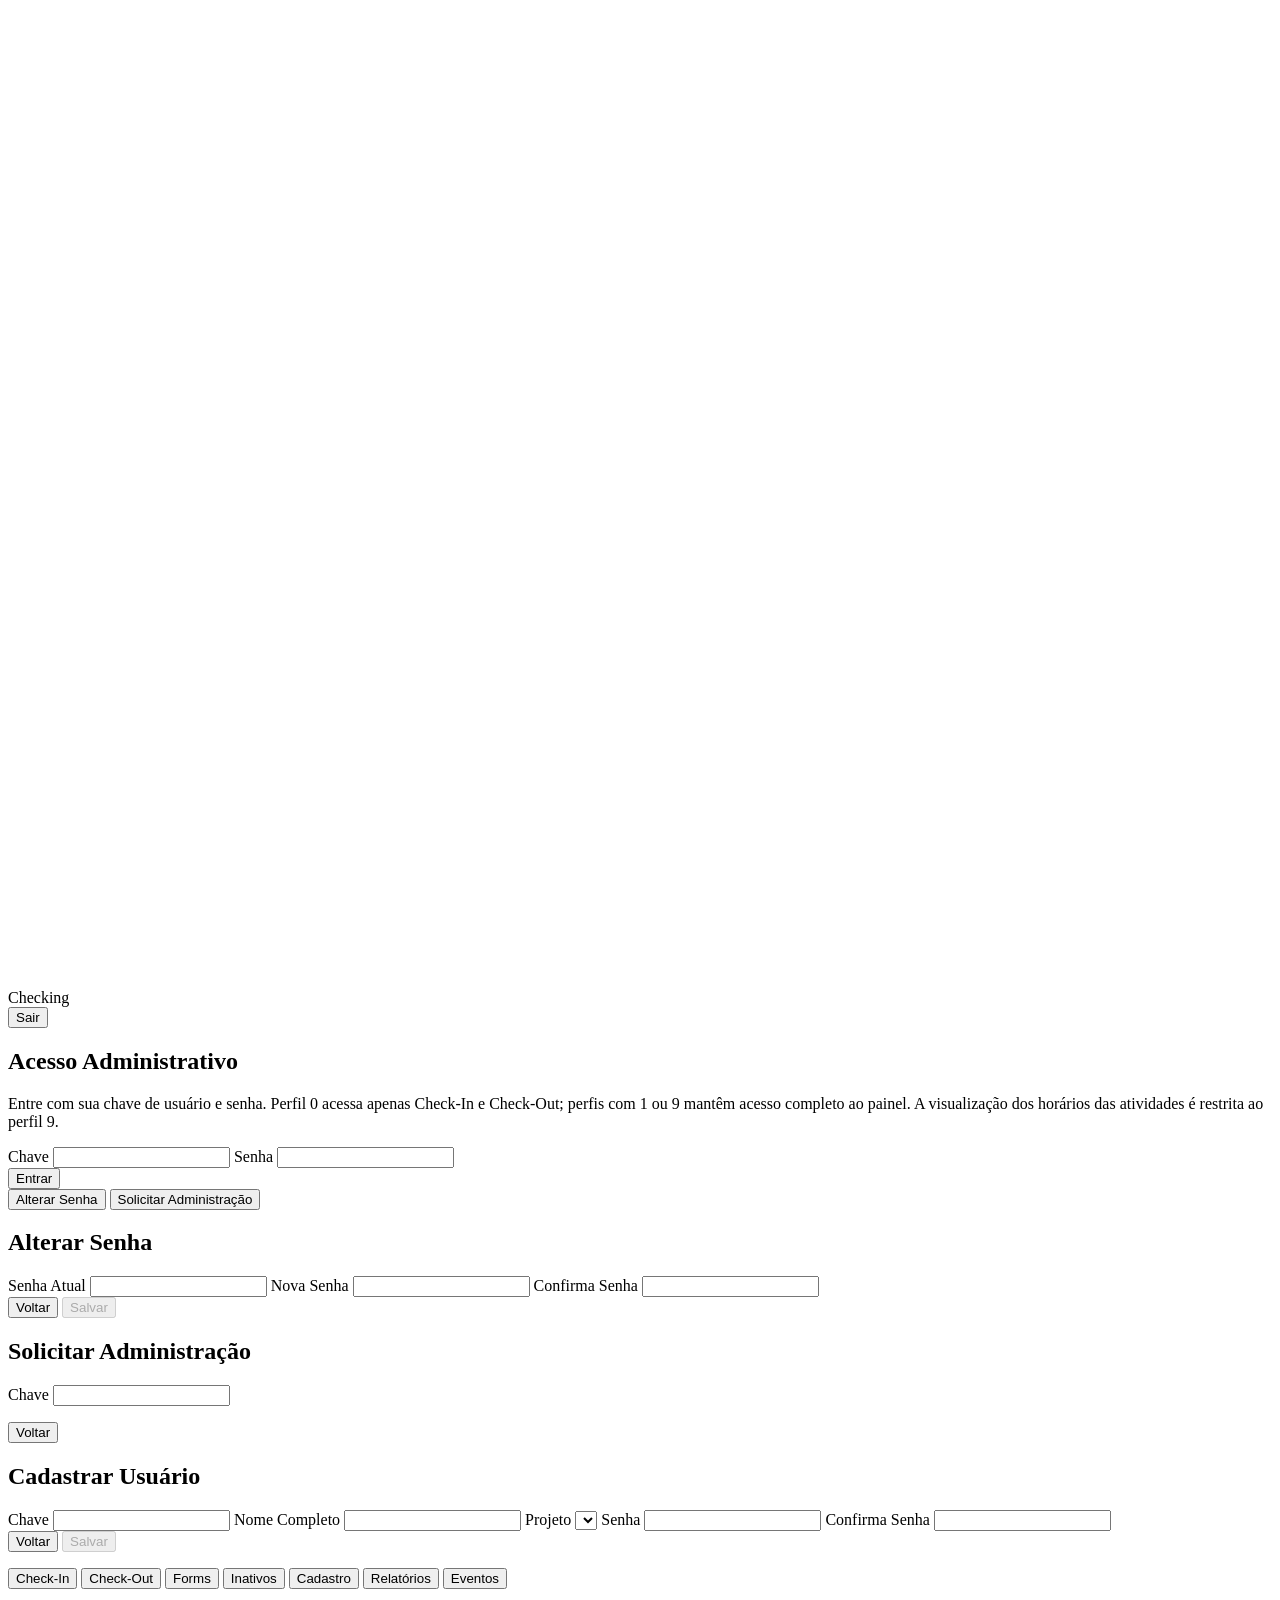
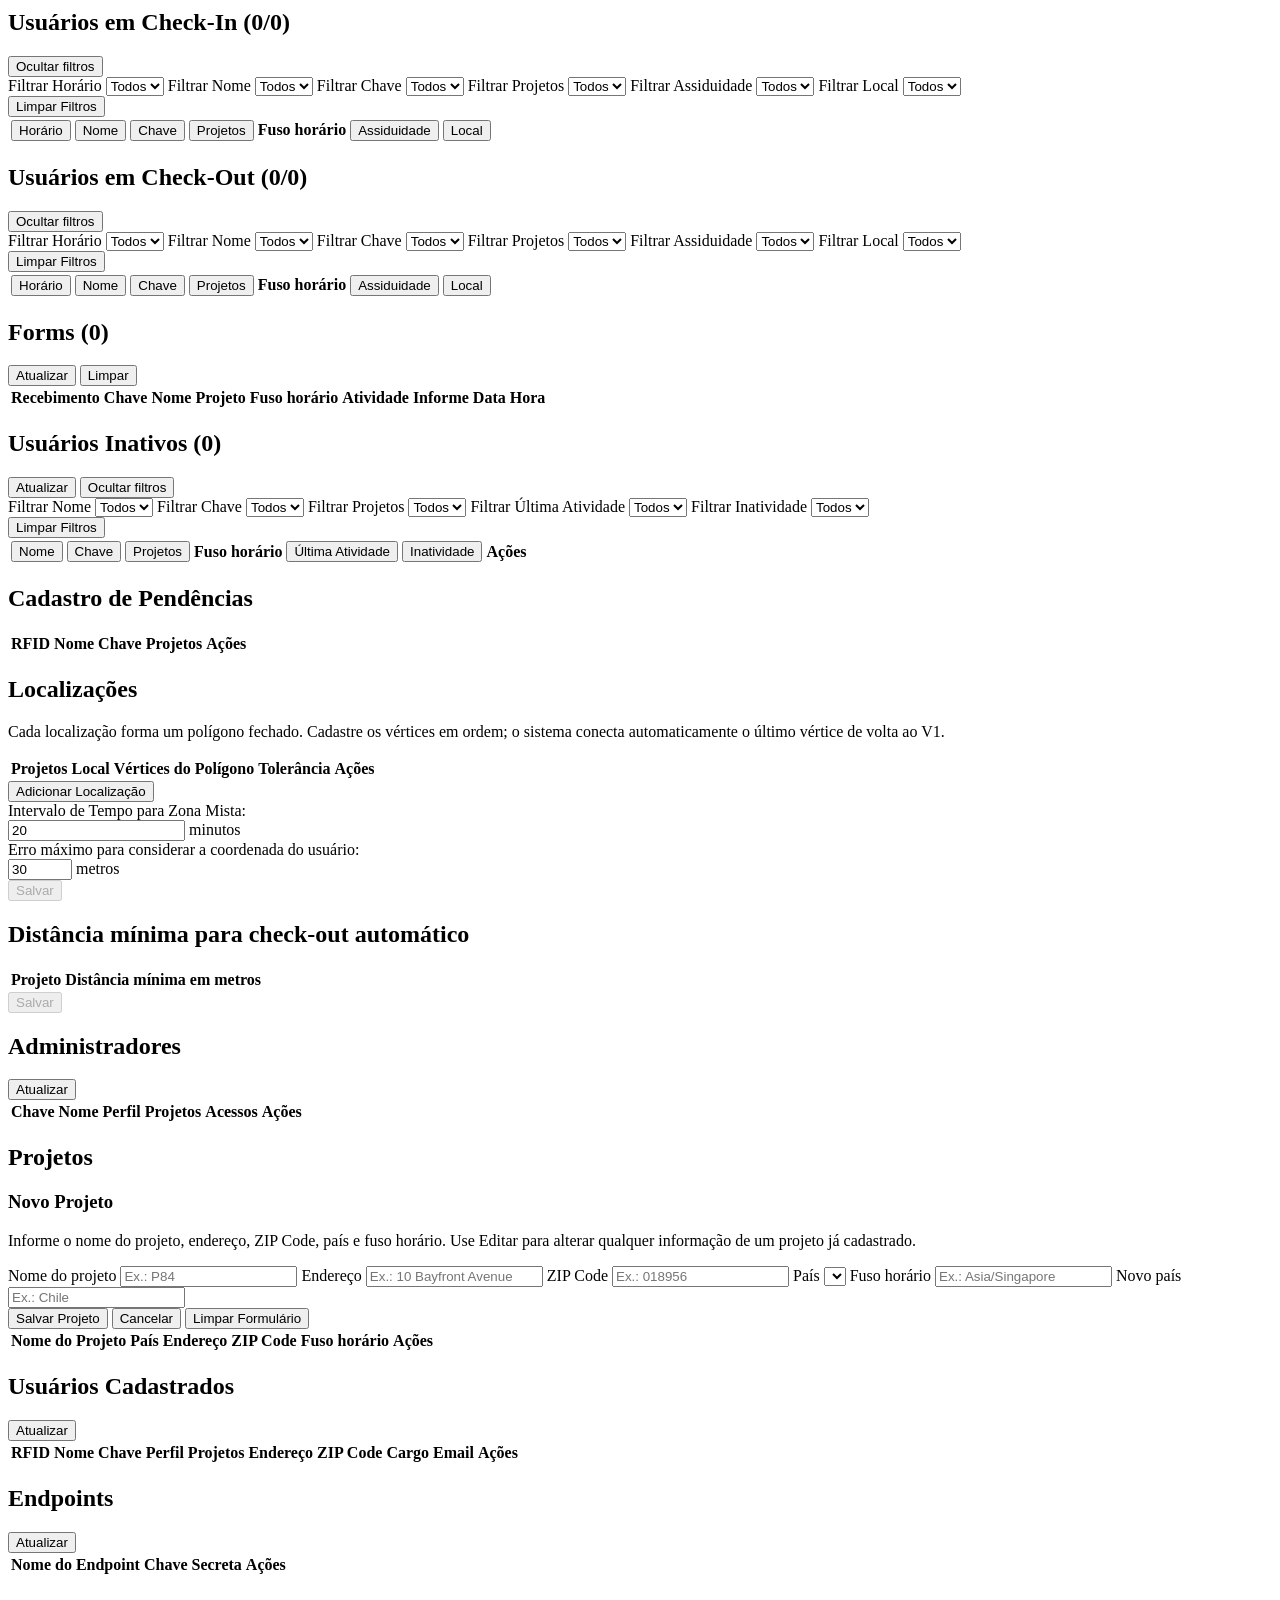
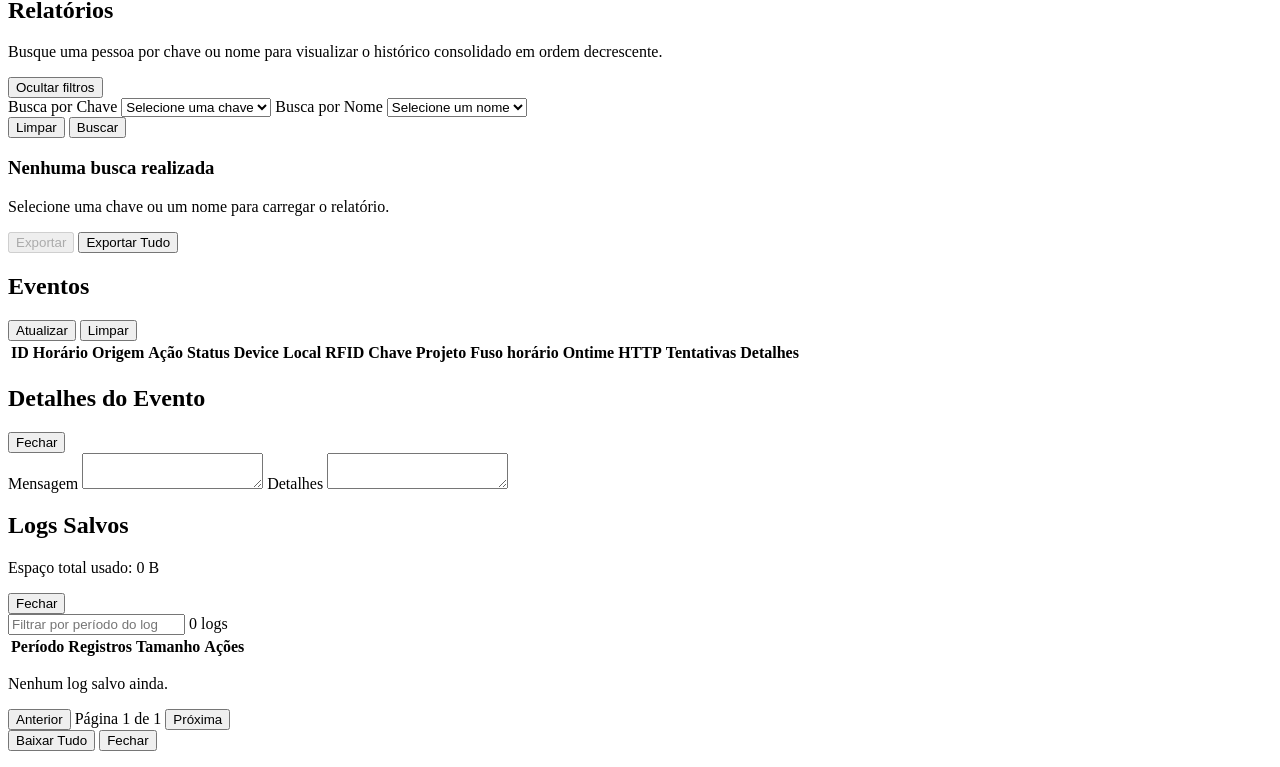
==== commit ccdbeb36: "feat(partner): add checkinginfo endpoint with admin key management UI" ====
--- a/sistema/app/static/admin/index.html
+++ b/sistema/app/static/admin/index.html
@@ -163,8 +163,8 @@
               </select>
             </label>
             <label class="presence-control-field">
-              <span>Filtrar Projeto</span>
-              <select data-presence-filter="projeto">
+              <span>Filtrar Projetos</span>
+              <select data-presence-filter="projetos">
                 <option value="">Todos</option>
               </select>
             </label>
@@ -192,7 +192,7 @@
                 <th><button type="button" class="sortable-header" data-sort-table="checkin" data-sort-key="time"><span data-presence-primary-header-label="checkin">Horário</span><span class="sort-indicator" aria-hidden="true"></span></button></th>
                 <th><button type="button" class="sortable-header" data-sort-table="checkin" data-sort-key="nome"><span data-presence-name-header-label="checkin">Nome</span><span class="sort-indicator" aria-hidden="true"></span></button></th>
                 <th><button type="button" class="sortable-header" data-sort-table="checkin" data-sort-key="chave"><span>Chave</span><span class="sort-indicator" aria-hidden="true"></span></button></th>
-                <th><button type="button" class="sortable-header" data-sort-table="checkin" data-sort-key="projeto"><span>Projeto</span><span class="sort-indicator" aria-hidden="true"></span></button></th>
+                <th><button type="button" class="sortable-header" data-sort-table="checkin" data-sort-key="projetos"><span>Projetos</span><span class="sort-indicator" aria-hidden="true"></span></button></th>
                 <th>Fuso horário</th>
                 <th><button type="button" class="sortable-header" data-sort-table="checkin" data-sort-key="assiduidade"><span>Assiduidade</span><span class="sort-indicator" aria-hidden="true"></span></button></th>
                 <th><button type="button" class="sortable-header" data-sort-table="checkin" data-sort-key="local"><span>Local</span><span class="sort-indicator" aria-hidden="true"></span></button></th>
@@ -241,8 +241,8 @@
               </select>
             </label>
             <label class="presence-control-field">
-              <span>Filtrar Projeto</span>
-              <select data-presence-filter="projeto">
+              <span>Filtrar Projetos</span>
+              <select data-presence-filter="projetos">
                 <option value="">Todos</option>
               </select>
             </label>
@@ -270,7 +270,7 @@
                 <th><button type="button" class="sortable-header" data-sort-table="checkout" data-sort-key="time"><span data-presence-primary-header-label="checkout">Horário</span><span class="sort-indicator" aria-hidden="true"></span></button></th>
                 <th><button type="button" class="sortable-header" data-sort-table="checkout" data-sort-key="nome"><span data-presence-name-header-label="checkout">Nome</span><span class="sort-indicator" aria-hidden="true"></span></button></th>
                 <th><button type="button" class="sortable-header" data-sort-table="checkout" data-sort-key="chave"><span>Chave</span><span class="sort-indicator" aria-hidden="true"></span></button></th>
-                <th><button type="button" class="sortable-header" data-sort-table="checkout" data-sort-key="projeto"><span>Projeto</span><span class="sort-indicator" aria-hidden="true"></span></button></th>
+                <th><button type="button" class="sortable-header" data-sort-table="checkout" data-sort-key="projetos"><span>Projetos</span><span class="sort-indicator" aria-hidden="true"></span></button></th>
                 <th>Fuso horário</th>
                 <th><button type="button" class="sortable-header" data-sort-table="checkout" data-sort-key="assiduidade"><span>Assiduidade</span><span class="sort-indicator" aria-hidden="true"></span></button></th>
                 <th><button type="button" class="sortable-header" data-sort-table="checkout" data-sort-key="local"><span>Local</span><span class="sort-indicator" aria-hidden="true"></span></button></th>
@@ -332,8 +332,8 @@
               </select>
             </label>
             <label class="presence-control-field">
-              <span>Filtrar Projeto</span>
-              <select data-presence-filter="projeto">
+              <span>Filtrar Projetos</span>
+              <select data-presence-filter="projetos">
                 <option value="">Todos</option>
               </select>
             </label>
@@ -360,7 +360,7 @@
               <tr>
                 <th><button type="button" class="sortable-header" data-sort-table="inactive" data-sort-key="nome"><span>Nome</span><span class="sort-indicator" aria-hidden="true"></span></button></th>
                 <th><button type="button" class="sortable-header" data-sort-table="inactive" data-sort-key="chave"><span>Chave</span><span class="sort-indicator" aria-hidden="true"></span></button></th>
-                <th><button type="button" class="sortable-header" data-sort-table="inactive" data-sort-key="projeto"><span>Projeto</span><span class="sort-indicator" aria-hidden="true"></span></button></th>
+                <th><button type="button" class="sortable-header" data-sort-table="inactive" data-sort-key="projetos"><span>Projetos</span><span class="sort-indicator" aria-hidden="true"></span></button></th>
                 <th>Fuso horário</th>
                 <th><button type="button" class="sortable-header" data-sort-table="inactive" data-sort-key="latest_time"><span>Última Atividade</span><span class="sort-indicator" aria-hidden="true"></span></button></th>
                 <th><button type="button" class="sortable-header" data-sort-table="inactive" data-sort-key="inactivity_days"><span>Inatividade</span><span class="sort-indicator" aria-hidden="true"></span></button></th>
@@ -380,7 +380,7 @@
           <div class="table-wrap">
             <table class="responsive-table cadastro-table cadastro-pending-table">
               <thead>
-                <tr><th>RFID</th><th>Nome</th><th>Chave</th><th>Projeto</th><th>Ações</th></tr>
+                <tr><th>RFID</th><th>Nome</th><th>Chave</th><th>Projetos</th><th>Ações</th></tr>
               </thead>
               <tbody id="pendingBody"></tbody>
             </table>
@@ -518,11 +518,27 @@
           <div class="table-wrap cadastro-grid-wrap">
             <table class="responsive-table cadastro-table cadastro-users-table">
               <thead>
-                <tr><th>RFID</th><th>Nome</th><th>Chave</th><th>Perfil</th><th>Projeto</th><th>Endereço</th><th>ZIP Code</th><th>Cargo</th><th>Email</th><th>Ações</th></tr>
+                <tr><th>RFID</th><th>Nome</th><th>Chave</th><th>Perfil</th><th>Projetos</th><th>Endereço</th><th>ZIP Code</th><th>Cargo</th><th>Email</th><th>Ações</th></tr>
               </thead>
               <tbody id="usersBody"></tbody>
             </table>
           </div>
+        </article>
+
+        <article class="cadastro-section-panel cadastro-section-panel--endpoints" data-cadastro-section="endpoints">
+          <div class="section-header">
+            <h2>Endpoints</h2>
+            <button id="refreshEndpointsButton" type="button" class="secondary-button">Atualizar</button>
+          </div>
+          <div class="table-wrap cadastro-grid-wrap">
+            <table class="responsive-table cadastro-table cadastro-endpoints-table">
+              <thead>
+                <tr><th>Nome do Endpoint</th><th>Chave Secreta</th><th>Ações</th></tr>
+              </thead>
+              <tbody id="endpointsBody"></tbody>
+            </table>
+          </div>
+          <p id="endpointsStatus" class="auth-status"></p>
         </article>
       </section>
 
--- a/sistema/app/static/admin/styles.css
+++ b/sistema/app/static/admin/styles.css
@@ -207,6 +207,7 @@
 .table-wrap {
   width: 100%;
   overflow-x: auto;
+  width: 100%;
 }
 
 .presence-controls {
@@ -551,13 +552,18 @@
 
 th { background: #f3f4f6; }
 .presence-users-table {
-  min-width: 1040px;
+  width: 100%;
+  min-width: 0;
   table-layout: fixed;
 }
 
 .presence-users-table th,
 .presence-users-table td {
   vertical-align: middle;
+  padding-top: 8px;
+  padding-bottom: 8px;
+  font-size: 12px;
+  line-height: 1.2;
 }
 
 .presence-users-table th:nth-child(1),
@@ -567,32 +573,58 @@
 
 .presence-users-table th:nth-child(2),
 .presence-users-table td:nth-child(2) {
-  width: 24%;
+  width: 20%;
 }
 
 .presence-users-table th:nth-child(3),
 .presence-users-table td:nth-child(3) {
-  width: 10%;
+  width: 9%;
 }
 
 .presence-users-table th:nth-child(4),
 .presence-users-table td:nth-child(4) {
-  width: 10%;
+  width: 12%;
+  overflow-wrap: anywhere;
+  word-break: break-word;
 }
 
 .presence-users-table th:nth-child(5),
 .presence-users-table td:nth-child(5) {
-  width: 17%;
+  width: 16%;
 }
 
 .presence-users-table th:nth-child(6),
 .presence-users-table td:nth-child(6) {
-  width: 10%;
+  width: 12%;
 }
 
 .presence-users-table th:nth-child(7),
 .presence-users-table td:nth-child(7) {
-  width: 14%;
+  width: 16%;
+}
+
+.presence-users-table thead th {
+  font-size: 11px;
+  font-weight: 600;
+  line-height: 1.15;
+}
+
+.presence-users-table tbody td {
+  font-weight: 400;
+}
+
+.presence-users-table .sortable-header {
+  font-size: 11px;
+  font-weight: 600;
+  line-height: 1.15;
+}
+
+.presence-users-table .event-cell,
+.presence-users-table .event-datetime-cell,
+.presence-users-table .event-datetime-line {
+  font-size: inherit;
+  font-weight: 400;
+  line-height: 1.15;
 }
 
 .events-table {
@@ -850,20 +882,22 @@
 
 .presence-mobile-card {
   display: grid;
-  gap: 6px;
-  padding: 12px;
+  width: 100%;
+  box-sizing: border-box;
+  gap: 4px;
+  padding: 8px 10px;
   border: 1px solid #dbe5ef;
-  border-radius: 16px;
-  background: linear-gradient(180deg, #ffffff 0%, #f8fbfd 100%);
-  box-shadow: 0 10px 24px rgba(15, 23, 42, 0.08);
+  border-radius: 10px;
+  background: #ffffff;
+  box-shadow: none;
 }
 
 .presence-mobile-card--compact {
-  gap: 6px;
+  gap: 4px;
 }
 
 .presence-mobile-card--limited {
-  gap: 6px;
+  gap: 4px;
 }
 
 .presence-mobile-card-primary .event-cell,
@@ -874,15 +908,16 @@
 }
 
 .presence-mobile-card-primary .event-datetime-line {
-  font-size: 14px;
-  font-weight: 700;
+  font-size: 12px;
+  line-height: 1.2;
+  font-weight: 500;
   color: #334155;
 }
 
 .presence-mobile-card-main {
   margin: 0;
-  font-size: 15px;
-  line-height: 1.4;
+  font-size: 12px;
+  line-height: 1.2;
   color: #0f172a;
   overflow-wrap: anywhere;
 }
@@ -891,17 +926,18 @@
   display: inline;
   font-size: inherit;
   line-height: inherit;
+  font-weight: 400;
   color: inherit;
 }
 
 .presence-mobile-card-context {
   color: #334155;
-  font-weight: 600;
+  font-weight: 400;
 }
 
 .presence-mobile-card-local {
   font-size: inherit;
-  font-weight: 600;
+  font-weight: 400;
   color: #334155;
 }
 
@@ -1107,8 +1143,11 @@
 }
 
 .cadastro-tab {
+  gap: 18px;
+}
+
+.cadastro-tab.active {
   display: grid;
-  gap: 18px;
 }
 
 .cadastro-section-panel {
@@ -1242,8 +1281,8 @@
   min-width: 76px;
 }
 
-.cadastro-pending-table td:nth-child(4) .inline {
-  min-width: 82px;
+.cadastro-pending-table td:nth-child(4) .membership-projects-cell {
+  min-width: 220px;
 }
 
 .cadastro-users-table .user-rfid.inline,
@@ -1254,7 +1293,7 @@
 
 .cadastro-users-table {
   width: 100%;
-  min-width: 1560px;
+  min-width: 1640px;
   table-layout: fixed;
 }
 
@@ -1280,7 +1319,7 @@
 
 .cadastro-users-table th:nth-child(5),
 .cadastro-users-table td:nth-child(5) {
-  width: 146px;
+  width: 224px;
 }
 
 .cadastro-users-table th:nth-child(6),
@@ -1322,6 +1361,10 @@
   font-size: 12px;
   vertical-align: middle;
   overflow: hidden;
+}
+
+.cadastro-users-table td:nth-child(5) {
+  overflow: visible;
 }
 
 .cadastro-users-table input.inline,
@@ -1546,7 +1589,41 @@
 }
 
 .admin-projects-cell {
-  min-width: 0;
+  display: flex;
+  flex-direction: column;
+  gap: 8px;
+  min-width: 0;
+}
+
+.admin-projects-summary {
+  display: flex;
+  flex-direction: column;
+  gap: 4px;
+  min-width: 0;
+}
+
+.admin-projects-summary-label {
+  color: #0f172a;
+  font-size: 11px;
+  font-weight: 700;
+  line-height: 1.3;
+  text-transform: uppercase;
+}
+
+.admin-projects-summary-value {
+  color: #475569;
+  font-size: 12px;
+  font-weight: 600;
+  line-height: 1.35;
+  overflow-wrap: anywhere;
+  word-break: break-word;
+}
+
+.admin-projects-help-copy {
+  color: #64748b;
+  font-size: 11px;
+  font-weight: 600;
+  line-height: 1.35;
 }
 
 .admin-projects-panel {
@@ -1593,6 +1670,98 @@
   display: flex;
   align-items: center;
   min-height: 100%;
+}
+
+.membership-projects-cell {
+  display: flex;
+  flex-direction: column;
+  gap: 8px;
+  min-width: 0;
+}
+
+.membership-projects-button {
+  align-self: flex-start;
+  min-width: 92px;
+}
+
+.membership-projects-button[aria-expanded="true"] {
+  background: #0f766e;
+  color: #ffffff;
+}
+
+.membership-projects-summary {
+  color: #475569;
+  font-size: 11px;
+  font-weight: 600;
+  line-height: 1.35;
+  overflow-wrap: anywhere;
+  word-break: break-word;
+}
+
+.membership-projects-panel {
+  display: flex;
+  flex-direction: column;
+  gap: 10px;
+  padding: 10px;
+  border: 1px solid #cbd5e1;
+  border-radius: 12px;
+  background: #ffffff;
+  box-shadow: 0 8px 24px rgba(15, 23, 42, 0.08);
+  box-sizing: border-box;
+  max-width: 100%;
+  max-height: 220px;
+  overflow-y: auto;
+}
+
+.membership-projects-options {
+  display: flex;
+  flex-direction: column;
+  gap: 6px;
+}
+
+.membership-project-option {
+  display: grid;
+  grid-template-columns: auto 1fr;
+  align-items: flex-start;
+  gap: 8px;
+  padding: 6px 8px;
+  border: 1px solid #e2e8f0;
+  border-radius: 10px;
+  background: #f8fafc;
+}
+
+.membership-project-option.is-locked {
+  border-style: dashed;
+}
+
+.membership-project-option input {
+  margin-top: 2px;
+  flex: 0 0 auto;
+}
+
+.membership-project-option span {
+  color: #0f172a;
+  font-size: 12px;
+  font-weight: 600;
+  line-height: 1.35;
+  min-width: 0;
+  overflow-wrap: anywhere;
+  word-break: break-word;
+}
+
+.membership-project-option small {
+  grid-column: 2;
+  color: #64748b;
+  font-size: 11px;
+  font-weight: 600;
+  line-height: 1.3;
+}
+
+.membership-projects-panel-footer {
+  display: flex;
+  justify-content: flex-end;
+  gap: 8px;
+  flex-wrap: wrap;
 }
 
 .admin-projects-readonly-copy {
@@ -2178,11 +2347,15 @@
   .presence-users-table[data-presence-render-variant="mobile-limited"] tr.presence-mobile-row {
     border: 0;
     background: transparent;
-    margin-top: 12px;
+
+    margin-top: 8px;
     overflow: visible;
   }
   .presence-users-table[data-presence-render-variant="mobile"] td.presence-mobile-card-cell,
   .presence-users-table[data-presence-render-variant="mobile-limited"] td.presence-mobile-card-cell {
+    display: block;
+    width: 100%;
+    box-sizing: border-box;
     padding: 0;
     min-height: 0;
     border: 0;
@@ -2342,6 +2515,20 @@
   .cadastro-users-table .user-actions {
     grid-template-columns: 1fr;
   }
+  .membership-projects-button {
+    width: 100%;
+  }
+  .membership-projects-panel {
+    max-height: none;
+  }
+  .membership-projects-panel-footer {
+    display: grid;
+    grid-template-columns: 1fr;
+  }
+  .membership-projects-panel-footer button {
+    width: 100%;
+    min-height: 44px;
+  }
   .admin-projects-panel {
     grid-template-columns: 1fr;
     max-height: none;
@@ -2469,3 +2656,26 @@
     grid-template-columns: 1fr;
   }
 }
+
+/* ── Endpoints table ───────────────────────────────────────── */
+.cadastro-section-panel--endpoints .endpoint-secret-key {
+  font-family: monospace;
+  font-size: 0.82rem;
+  letter-spacing: 0.03em;
+  color: var(--color-text-secondary, #555);
+  word-break: break-all;
+}
+
+.cadastro-endpoints-table th:nth-child(1),
+.cadastro-endpoints-table td:nth-child(1) {
+  width: 22%;
+}
+.cadastro-endpoints-table th:nth-child(2),
+.cadastro-endpoints-table td:nth-child(2) {
+  width: auto;
+}
+.cadastro-endpoints-table th:nth-child(3),
+.cadastro-endpoints-table td:nth-child(3) {
+  width: 100px;
+  text-align: right;
+}
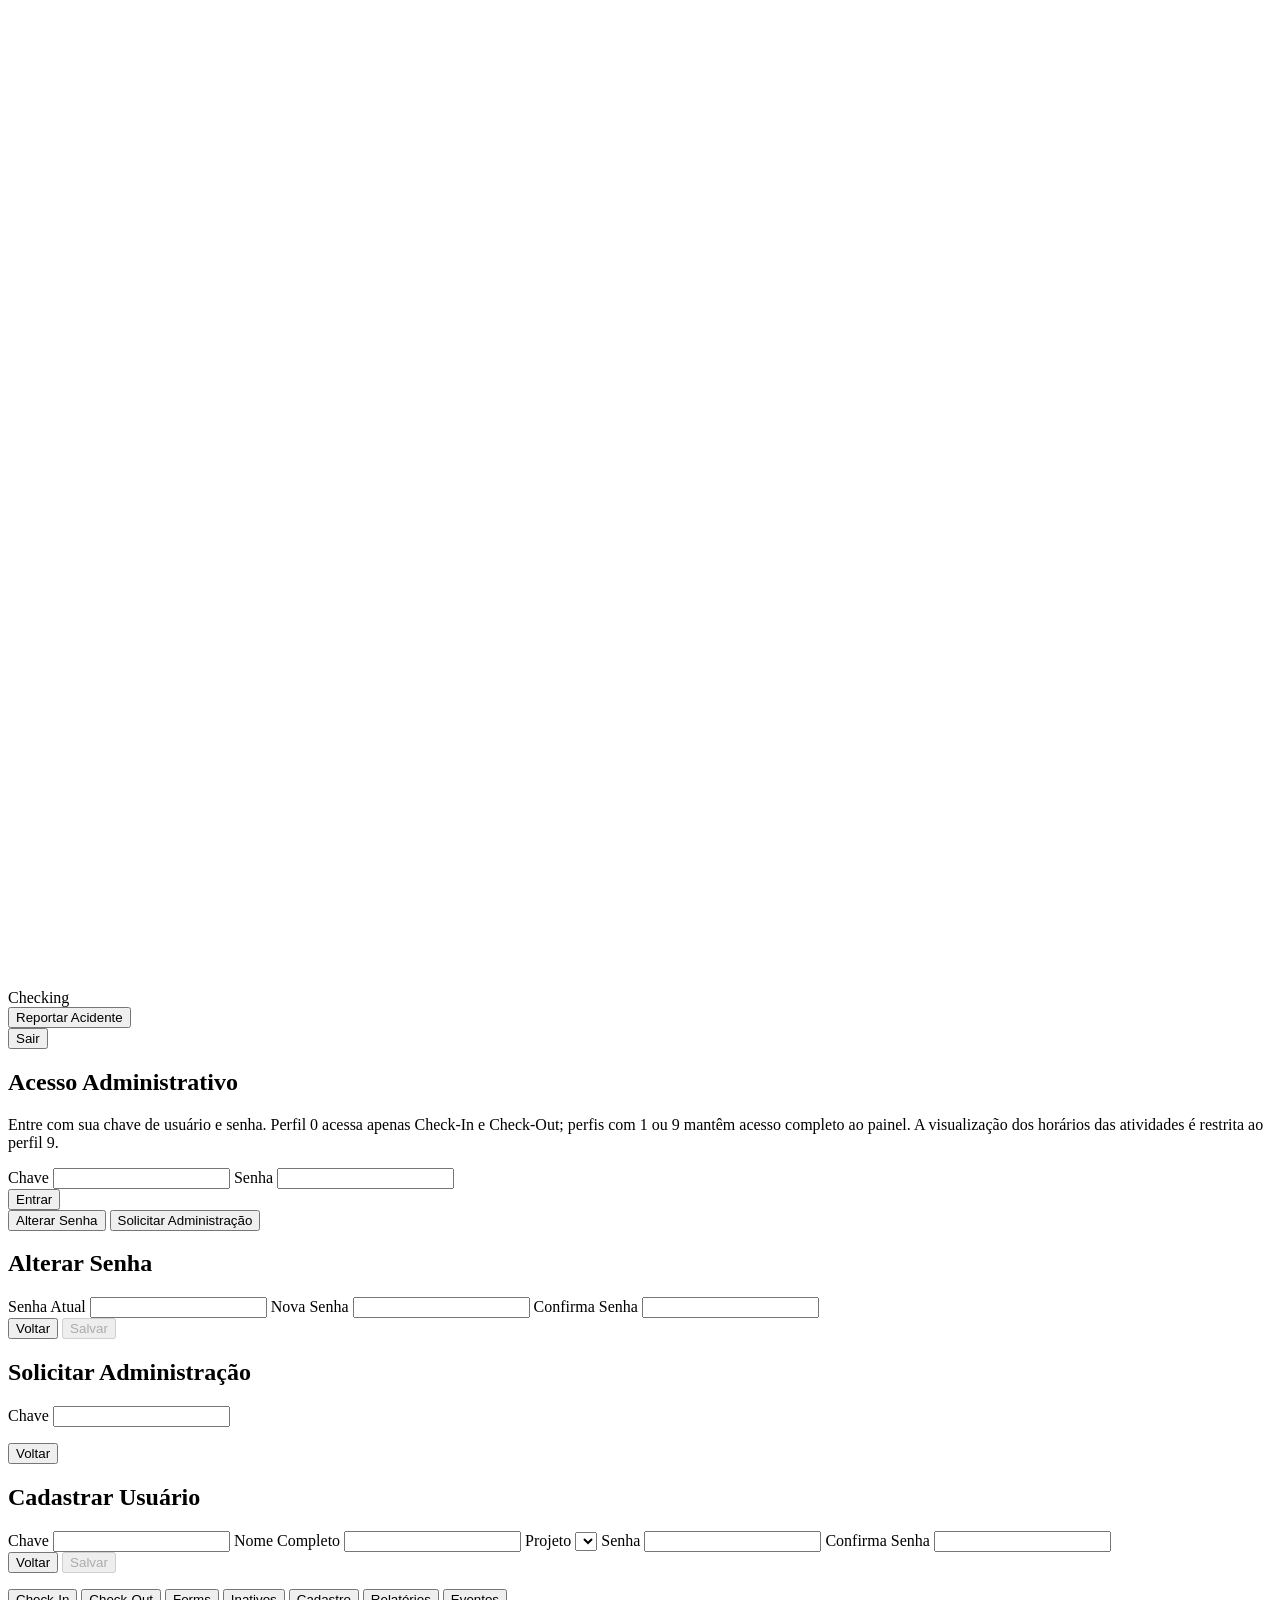
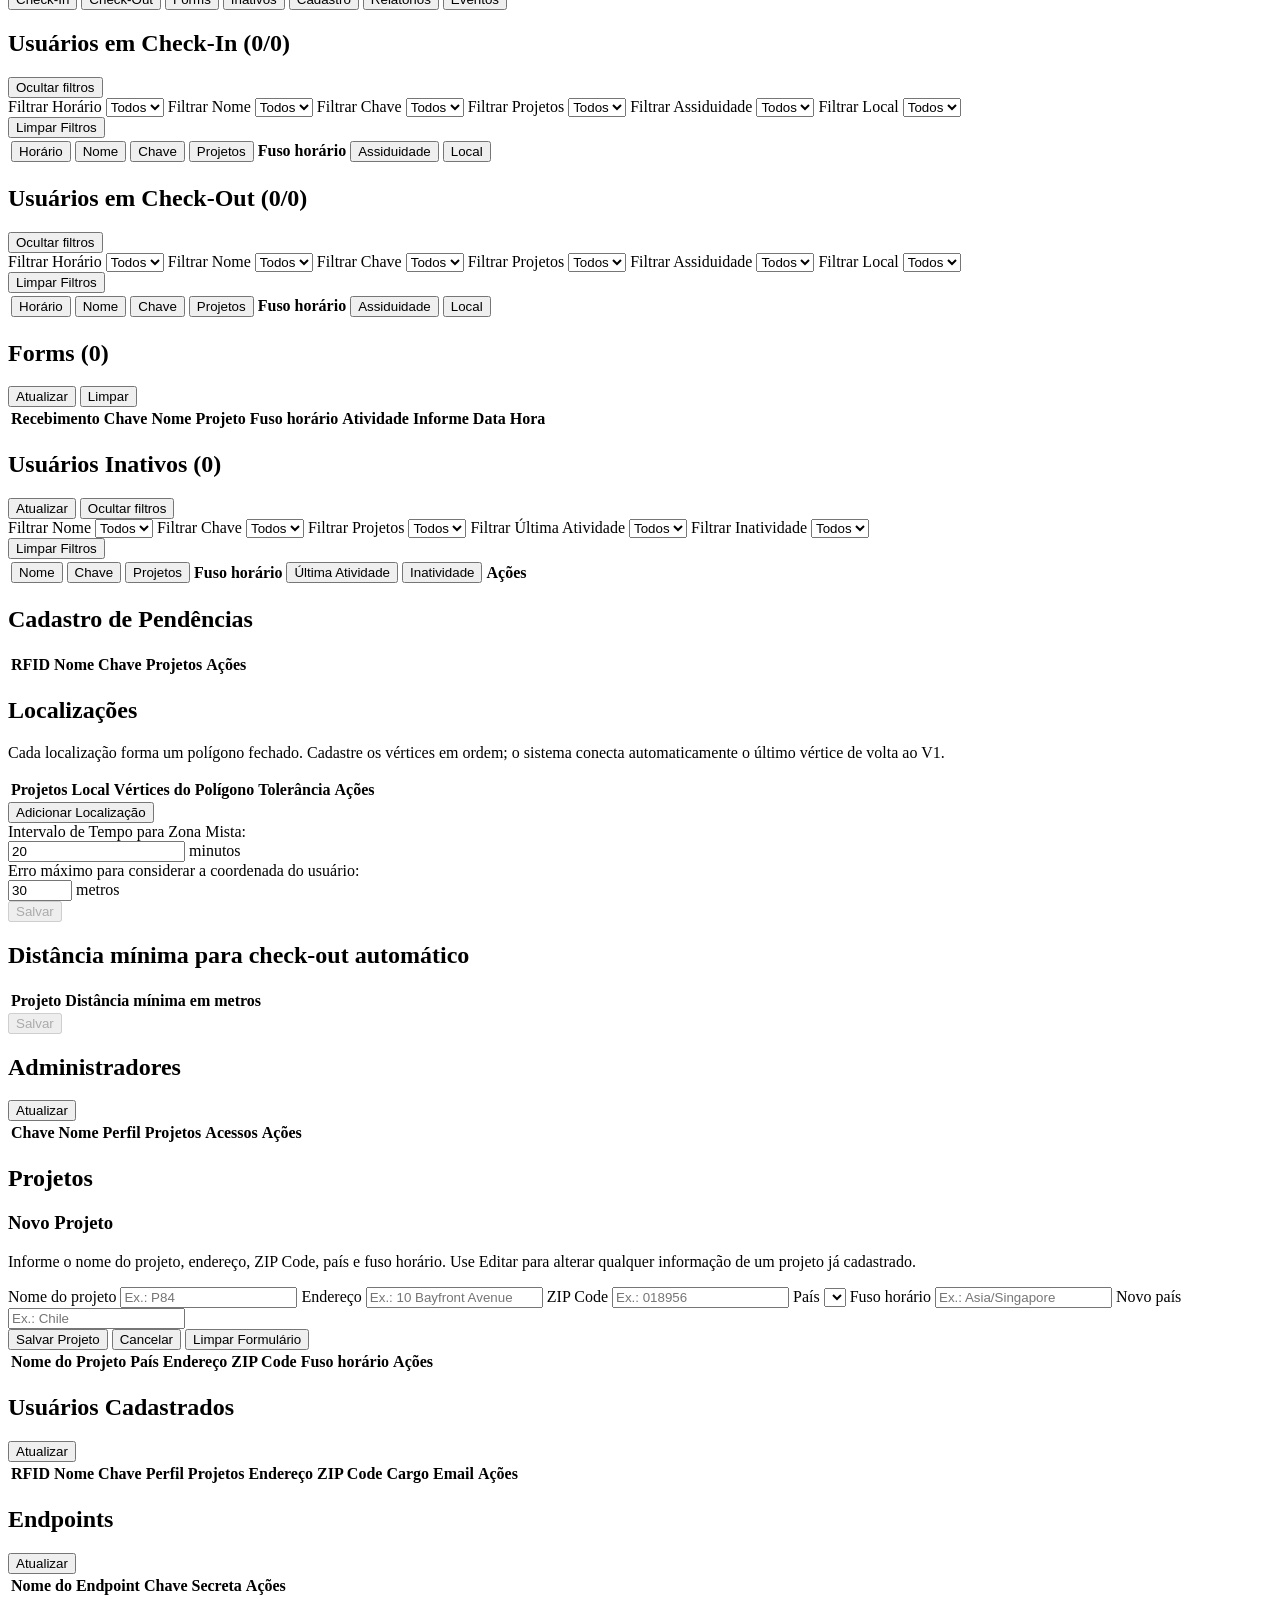
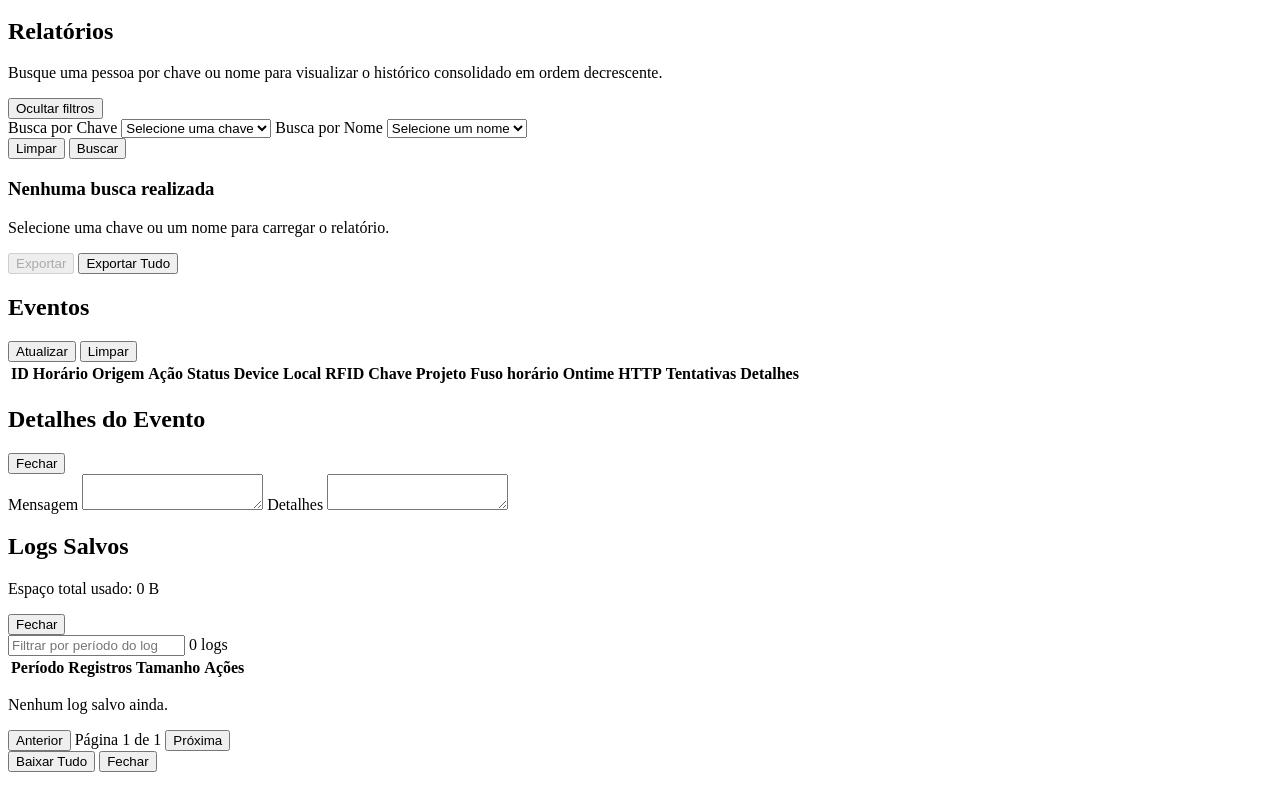
==== commit ca19bee0: "feat: Redesign admin header with accident toggle button (Task H1) - index.html: replace <header> wit" ====
--- a/sistema/app/static/admin/index.html
+++ b/sistema/app/static/admin/index.html
@@ -11,7 +11,7 @@
     <link rel="stylesheet" href="styles.css" />
   </head>
   <body>
-    <header>
+    <header class="app-header">
       <div class="header-brand" role="img" aria-label="Checking">
         <svg class="header-logo-icon" viewBox="0 0 220 170" aria-hidden="true" xmlns="http://www.w3.org/2000/svg">
           <g fill="none" stroke="#ffffff" stroke-linecap="round" stroke-linejoin="round">
@@ -28,6 +28,15 @@
         </svg>
         <span class="header-logo-text">Checking</span>
       </div>
+      <button
+        id="accidentToggleButton"
+        type="button"
+        class="accident-button accident-button-off hidden"
+        aria-pressed="false"
+        aria-label="Reportar Acidente"
+      >
+        <span class="accident-button-label">Reportar Acidente</span>
+      </button>
       <div id="sessionBar" class="session-bar hidden">
         <span id="sessionUserLabel" class="session-user-label"></span>
         <button id="logoutButton" type="button" class="secondary-button">Sair</button>
--- a/sistema/app/static/admin/styles.css
+++ b/sistema/app/static/admin/styles.css
@@ -21,17 +21,20 @@
   pointer-events: none;
   z-index: 0;
 }
-header {
+header,
+.app-header {
   position: relative;
   z-index: 1;
-  display: flex;
-  justify-content: space-between;
+  display: grid;
+  grid-template-columns: 1fr auto 1fr;
   align-items: center;
   padding: 16px 24px;
   min-height: 96px;
   background: #0f766e;
   color: #ffffff;
 }
+
+.app-header .session-bar { justify-self: end; }
 
 .header-brand {
   display: inline-flex;
@@ -63,6 +66,37 @@
   align-items: center;
   gap: 12px;
 }
+
+/* ── Accident toggle button ─────────────────────────────────────── */
+.accident-button {
+  display: inline-flex;
+  align-items: center;
+  justify-content: center;
+  width: 84px;
+  height: 84px;
+  border-radius: 50%;
+  background: #c8222a;
+  color: #fff;
+  border: 3px solid #000;
+  font-weight: 700;
+  font-size: 0.95rem;
+  text-align: center;
+  cursor: pointer;
+  transition: box-shadow 0.2s, transform 0.1s;
+  line-height: 1.1;
+  padding: 0 8px;
+}
+.accident-button-label { display: block; }
+.accident-button:hover { transform: scale(1.03); }
+.accident-button[aria-pressed="true"] {
+  border-color: #ff4d57;
+  box-shadow: 0 0 0 3px #ff4d57, 0 0 18px #ff4d57;
+  transform: scale(0.97);
+}
+@media (max-width: 700px) {
+  .accident-button { width: 64px; height: 64px; font-size: 0.8rem; border-width: 2px; }
+}
+.accident-button.hidden { display: none; }
 
 .session-user-label {
   font-weight: 700;
@@ -2154,12 +2188,14 @@
     background-position: center 46%;
     opacity: 0.05;
   }
-  header {
+  header,
+  .app-header {
     min-height: 0;
     padding: 10px 12px 12px;
     align-items: stretch;
     flex-direction: column;
     gap: 8px;
+    grid-template-columns: 1fr;
   }
   .header-brand {
     width: 100%;
@@ -2666,6 +2702,17 @@
   word-break: break-all;
 }
 
+.cadastro-section-panel--endpoints .endpoint-secret-key--visible {
+  color: #1a2a40;
+  user-select: all;
+}
+
+.cadastro-section-panel--endpoints .endpoint-restricted-label {
+  font-size: 0.78rem;
+  color: var(--color-text-secondary, #888);
+  font-style: italic;
+}
+
 .cadastro-endpoints-table th:nth-child(1),
 .cadastro-endpoints-table td:nth-child(1) {
   width: 22%;
@@ -2676,6 +2723,10 @@
 }
 .cadastro-endpoints-table th:nth-child(3),
 .cadastro-endpoints-table td:nth-child(3) {
-  width: 100px;
+  width: 140px;
   text-align: right;
 }
+
+.cadastro-endpoints-table .endpoint-copy-btn {
+  margin-right: 6px;
+}
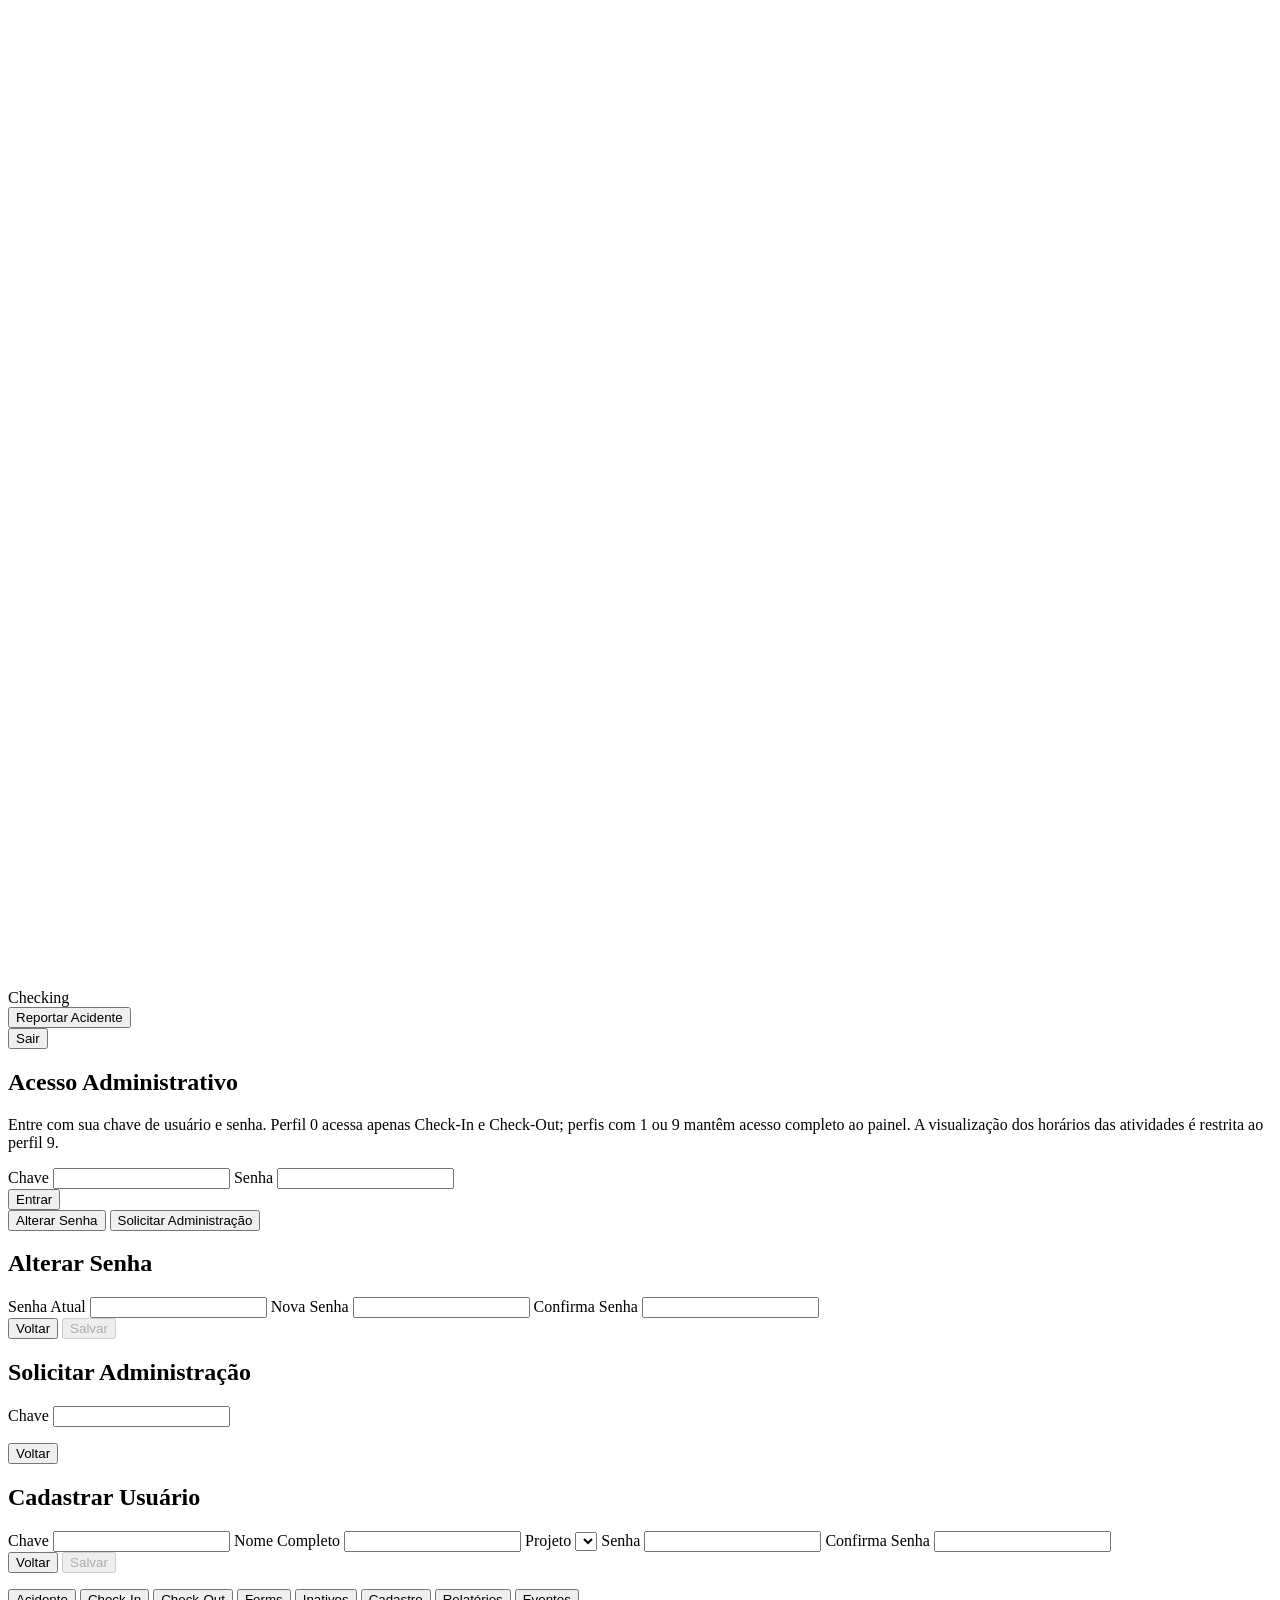
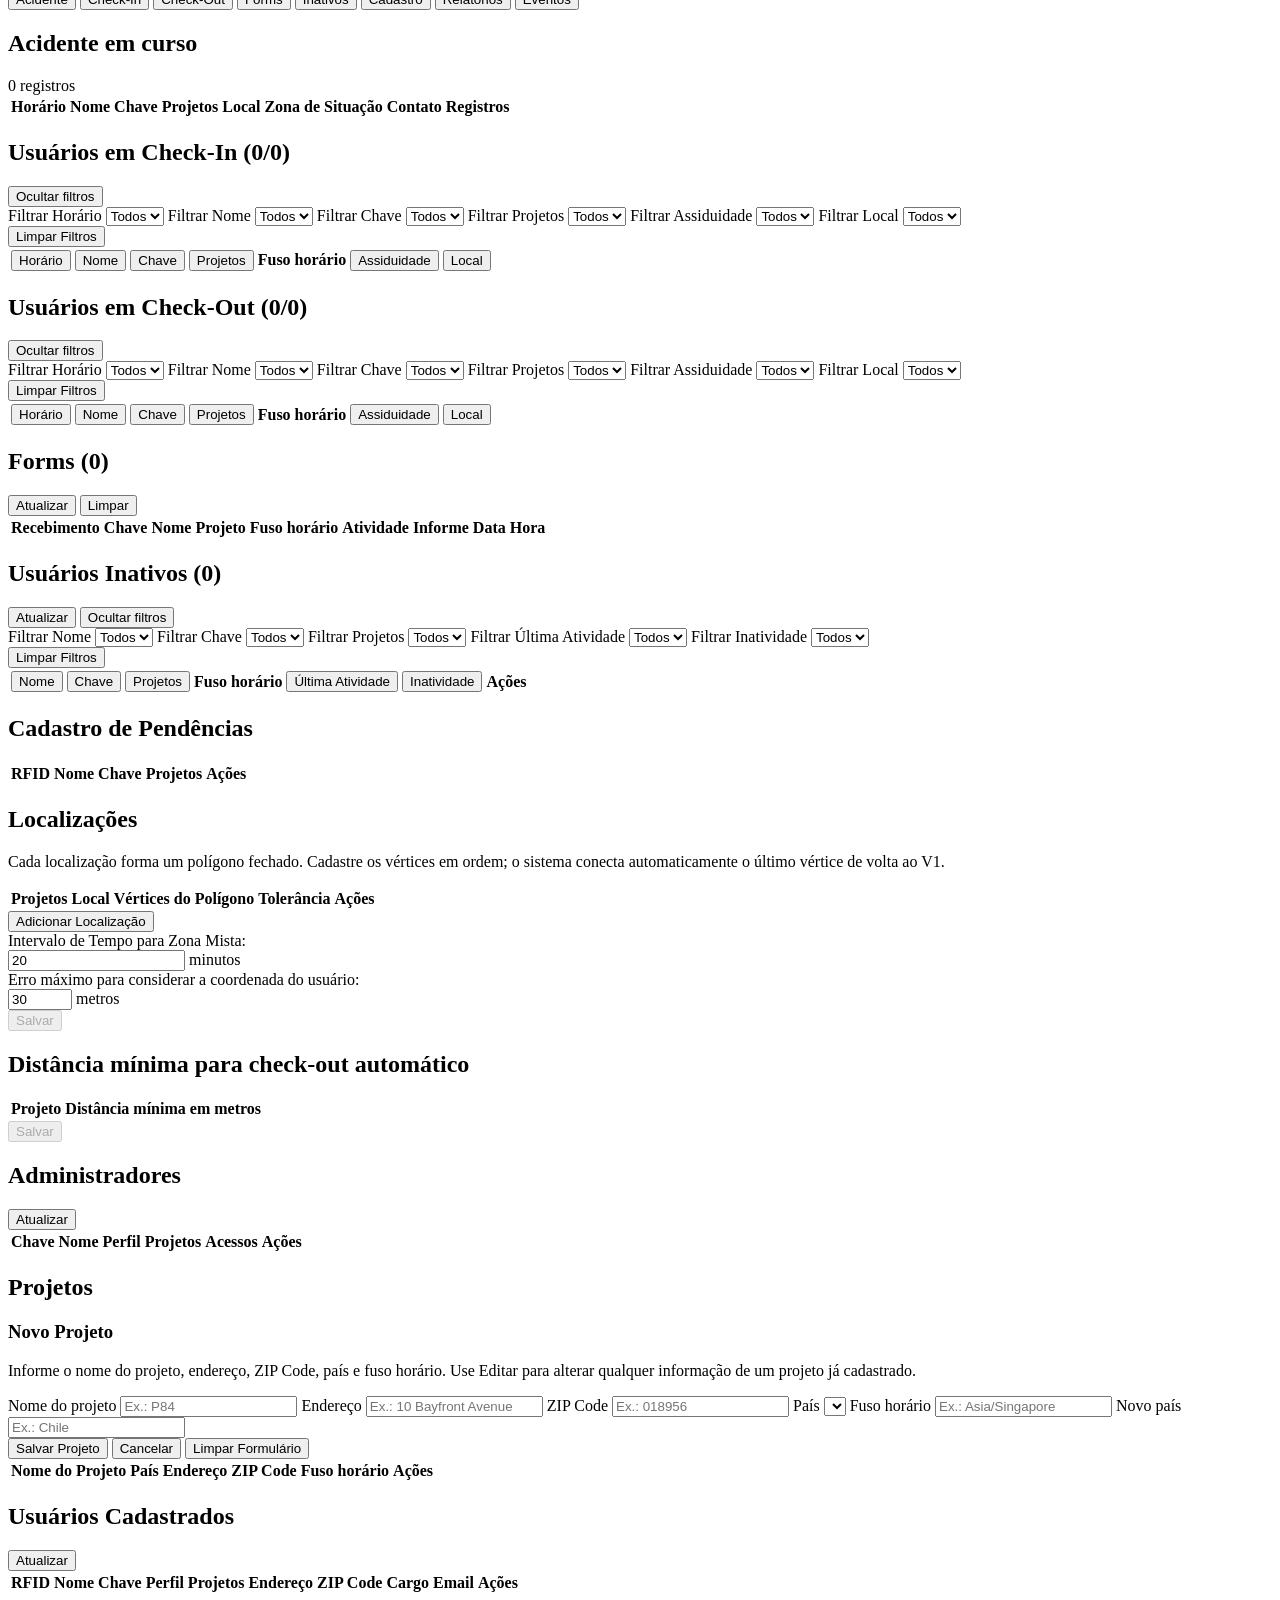
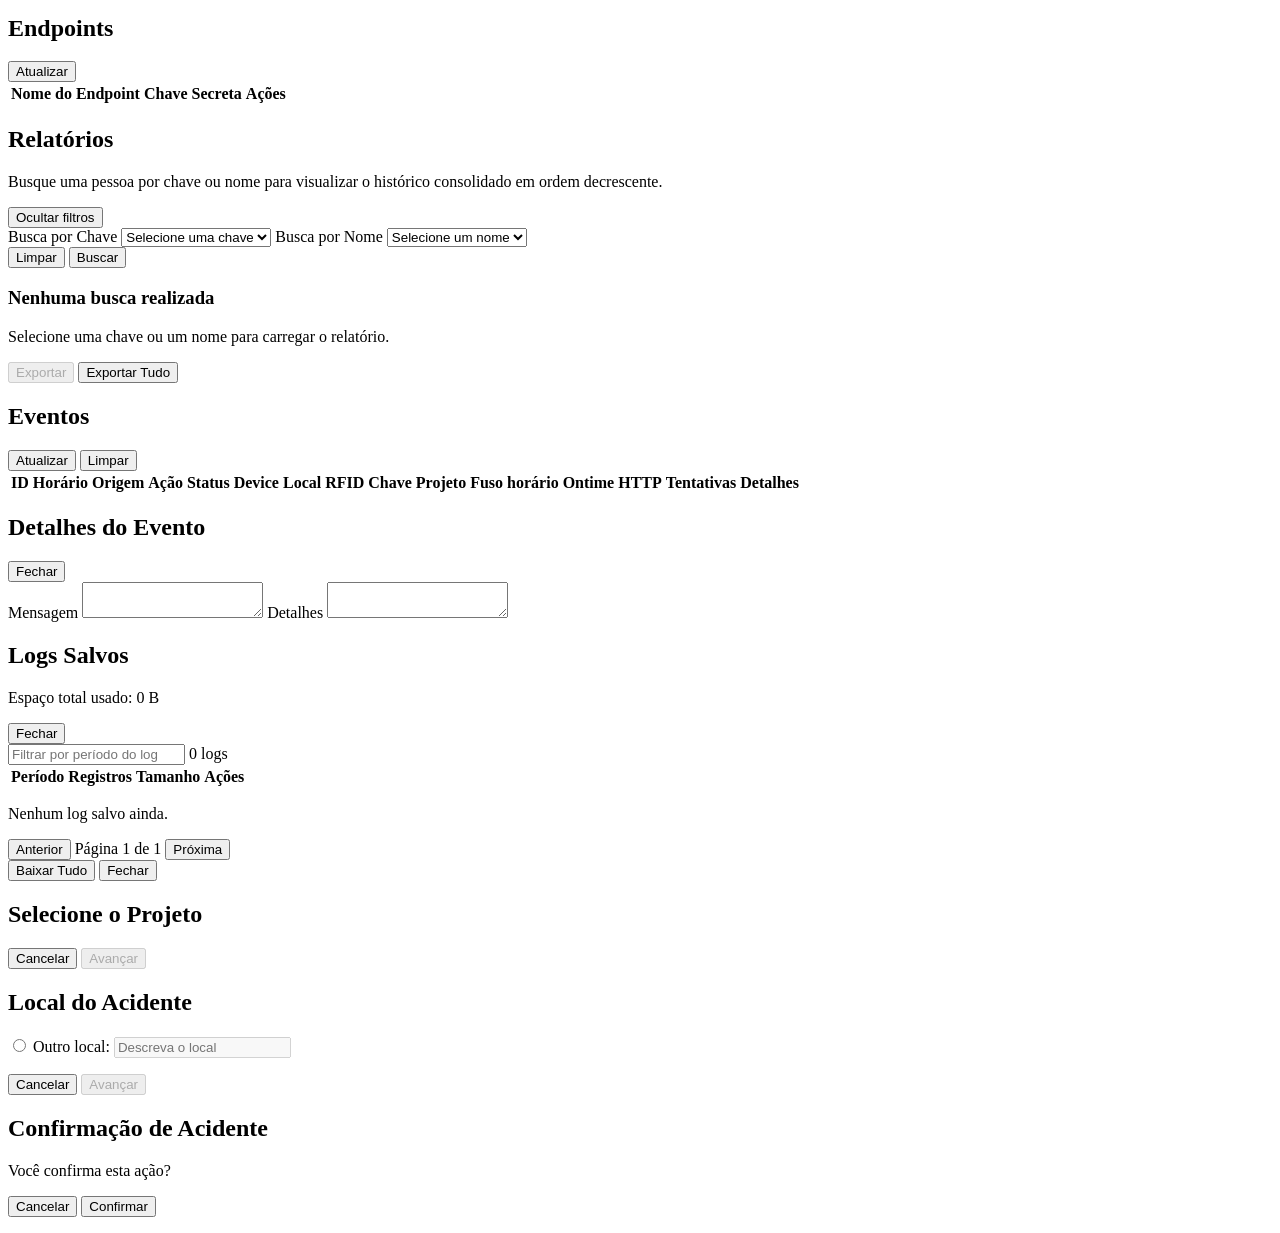
==== commit 3af72e49: "feat: Add accident tab and situacao-pessoal table to admin panel (Task H4) - index.html: add #accide" ====
--- a/sistema/app/static/admin/index.html
+++ b/sistema/app/static/admin/index.html
@@ -124,6 +124,7 @@
 
     <div id="adminShell" class="hidden">
       <nav class="tabs" aria-label="Seções do painel administrativo">
+        <button data-tab="acidente" id="accidentTabButton" class="tab-accident hidden">Acidente</button>
         <button data-tab="checkin" class="active">Check-In</button>
         <button data-tab="checkout">Check-Out</button>
         <button data-tab="forms">Forms</button>
@@ -134,6 +135,35 @@
       </nav>
 
       <main>
+      <section id="tab-acidente" class="tab">
+        <div class="section-header">
+          <div class="section-title-block">
+            <h2 id="accidentSectionTitle">Acidente em curso</h2>
+            <p id="accidentSectionMeta" class="section-header-copy"></p>
+          </div>
+          <div class="section-header-actions">
+            <span id="accidentSectionCount" class="auth-status">0 registros</span>
+          </div>
+        </div>
+        <div class="table-wrap">
+          <table class="responsive-table situacao-pessoal-table">
+            <thead>
+              <tr>
+                <th>Horário</th>
+                <th>Nome</th>
+                <th>Chave</th>
+                <th>Projetos</th>
+                <th>Local</th>
+                <th>Zona de</th>
+                <th>Situação</th>
+                <th>Contato</th>
+                <th>Registros</th>
+              </tr>
+            </thead>
+            <tbody id="situacaoPessoalBody"></tbody>
+          </table>
+        </div>
+      </section>
       <section id="tab-checkin" class="tab active">
         <div class="section-header">
           <div class="section-title-block">
@@ -676,6 +706,48 @@
         </div>
       </div>
 
+      <div id="accidentWizardProjectModal" class="modal-backdrop hidden" aria-hidden="true">
+        <div class="modal-card" role="dialog" aria-modal="true" aria-labelledby="accidentWizardProjectTitle">
+          <div class="section-header modal-header"><h2 id="accidentWizardProjectTitle">Selecione o Projeto</h2></div>
+          <div id="accidentWizardProjectOptions" class="accident-wizard-options"></div>
+          <p id="accidentWizardProjectError" class="auth-status"></p>
+          <div class="modal-footer">
+            <button id="accidentWizardProjectCancel" type="button" class="secondary-button">Cancelar</button>
+            <button id="accidentWizardProjectAdvance" type="button" disabled>Avançar</button>
+          </div>
+        </div>
+      </div>
+
+      <div id="accidentWizardLocationModal" class="modal-backdrop hidden" aria-hidden="true">
+        <div class="modal-card" role="dialog" aria-modal="true" aria-labelledby="accidentWizardLocationTitle">
+          <div class="section-header modal-header"><h2 id="accidentWizardLocationTitle">Local do Acidente</h2></div>
+          <div id="accidentWizardLocationOptions" class="accident-wizard-options"></div>
+          <label class="accident-wizard-custom">
+            <input type="radio" name="accidentLocationChoice" value="__custom__" />
+            <span>Outro local:</span>
+            <input id="accidentWizardCustomLocation" type="text" maxlength="120" placeholder="Descreva o local" disabled />
+          </label>
+          <p id="accidentWizardLocationError" class="auth-status"></p>
+          <div class="modal-footer">
+            <button id="accidentWizardLocationCancel" type="button" class="secondary-button">Cancelar</button>
+            <button id="accidentWizardLocationAdvance" type="button" disabled>Avançar</button>
+          </div>
+        </div>
+      </div>
+
+      <div id="accidentWizardConfirmModal" class="modal-backdrop hidden" aria-hidden="true">
+        <div class="modal-card" role="dialog" aria-modal="true" aria-labelledby="accidentWizardConfirmTitle">
+          <div class="section-header modal-header"><h2 id="accidentWizardConfirmTitle">Confirmação de Acidente</h2></div>
+          <p id="accidentWizardConfirmText" class="accident-wizard-confirm-text"></p>
+          <p>Você confirma esta ação?</p>
+          <p id="accidentWizardConfirmError" class="auth-status"></p>
+          <div class="modal-footer">
+            <button id="accidentWizardConfirmCancel" type="button" class="secondary-button">Cancelar</button>
+            <button id="accidentWizardConfirmSubmit" type="button">Confirmar</button>
+          </div>
+        </div>
+      </div>
+
       <p id="statusLine"></p>
       </main>
     </div>
--- a/sistema/app/static/admin/styles.css
+++ b/sistema/app/static/admin/styles.css
@@ -1,3 +1,19 @@
+:root {
+  --primary: #0f766e;
+  --primary-hover: #0d5e58;
+  --accent-bg-soft: #e6f6f5;
+  --danger: #c8222a;
+}
+
+:root.accident-mode {
+  --primary: #c8222a;
+  --primary-hover: #8c1a20;
+  --accent-bg-soft: #fde7e9;
+}
+:root.accident-mode .app-header { background: #c8222a; }
+:root.accident-mode .tabs { border-bottom-color: #c8222a; }
+:root.accident-mode .tabs button.active { color: #c8222a; border-bottom-color: #c8222a; }
+
 * { box-sizing: border-box; }
 body {
   position: relative;
@@ -30,7 +46,7 @@
   align-items: center;
   padding: 16px 24px;
   min-height: 96px;
-  background: #0f766e;
+  background: var(--primary);
   color: #ffffff;
 }
 
@@ -98,6 +114,37 @@
 }
 .accident-button.hidden { display: none; }
 
+/* ── Accident wizard modals ─────────────────────────────────────── */
+.accident-wizard-options { display: flex; flex-direction: column; gap: 6px; max-height: 320px; overflow-y: auto; }
+.accident-wizard-options label { display: flex; align-items: center; gap: 8px; padding: 8px; border-radius: 8px; cursor: pointer; }
+.accident-wizard-options label:hover { background: rgba(0,0,0,0.04); }
+.accident-wizard-custom { display: flex; align-items: center; gap: 8px; padding-top: 12px; }
+.accident-wizard-custom input[type="text"] { flex: 1; }
+.accident-wizard-confirm-text { font-weight: 600; }
+
+/* ── Accident tab button ─────────────────────────────────────────── */
+.tab-accident { color: #fff; background: #c8222a; border-color: #ff4d57; box-shadow: 0 0 6px #ff4d57; }
+.tab-accident.active { background: #b7141c; }
+
+/* ── Situação de Pessoal table ───────────────────────────────────── */
+.situacao-pessoal-table td { vertical-align: top; }
+.situacao-pessoal-table .registros-cell { max-height: 140px; overflow-y: auto; }
+.situacao-pessoal-table .registros-cell a { display: block; }
+
+.situacao-row-white { background: #fff; }
+.situacao-row-light-green { background: rgba(160,230,160,0.4); }
+.situacao-row-turquoise { background: rgba(120,220,220,0.4); }
+.situacao-row-yellow { background: rgba(255,234,120,0.45); }
+.situacao-row-blinking-red {
+  background: rgba(255,80,90,0.18);
+  animation: situacao-blink 1s steps(2, end) infinite;
+}
+.situacao-row-light-gray { background: rgba(0,0,0,0.06); color: #555; }
+@keyframes situacao-blink {
+  0%, 100% { background: rgba(255,80,90,0.18); }
+  50% { background: rgba(255,80,90,0.45); }
+}
+
 .session-user-label {
   font-weight: 700;
   max-width: min(44vw, 420px);
@@ -192,7 +239,7 @@
   border: none;
   border-radius: 8px;
   padding: 8px 12px;
-  background: #0f766e;
+  background: var(--primary);
   color: #ffffff;
 }
 
@@ -311,11 +358,11 @@
 }
 
 .sortable-header:hover {
-  color: #0f766e;
+  color: var(--primary);
 }
 
 .sortable-header.is-active {
-  color: #0f766e;
+  color: var(--primary);
 }
 
 .sort-indicator {
@@ -326,7 +373,7 @@
 }
 
 .sortable-header.is-active .sort-indicator {
-  color: #0f766e;
+  color: var(--primary);
 }
 
 .events-wrap {
@@ -474,7 +521,7 @@
 
 .reports-group-count {
   font-weight: 700;
-  color: #0f766e;
+  color: var(--primary);
 }
 
 .reports-results-cards {
@@ -1105,7 +1152,7 @@
 }
 .archive-record-count {
   font-weight: 600;
-  color: #0f766e;
+  color: var(--primary);
 }
 .archive-size {
   font-weight: 600;
@@ -1476,7 +1523,7 @@
 }
 
 .cadastro-users-table .user-row.user-row-editing .inline:focus {
-  border-color: #0f766e;
+  border-color: var(--primary);
   box-shadow: 0 0 0 3px rgba(15, 118, 110, 0.12);
 }
 
@@ -1719,7 +1766,7 @@
 }
 
 .membership-projects-button[aria-expanded="true"] {
-  background: #0f766e;
+  background: var(--primary);
   color: #ffffff;
 }
 
@@ -1856,7 +1903,7 @@
 }
 
 .location-projects-button[aria-expanded="true"] {
-  background: #0f766e;
+  background: var(--primary);
   color: #ffffff;
 }
 
@@ -2001,7 +2048,7 @@
   padding: 0 6px;
   border-radius: 999px;
   background: rgba(15, 118, 110, 0.12);
-  color: #0f766e;
+  color: var(--primary);
   font-size: 11px;
   font-weight: 700;
   flex: 0 0 auto;
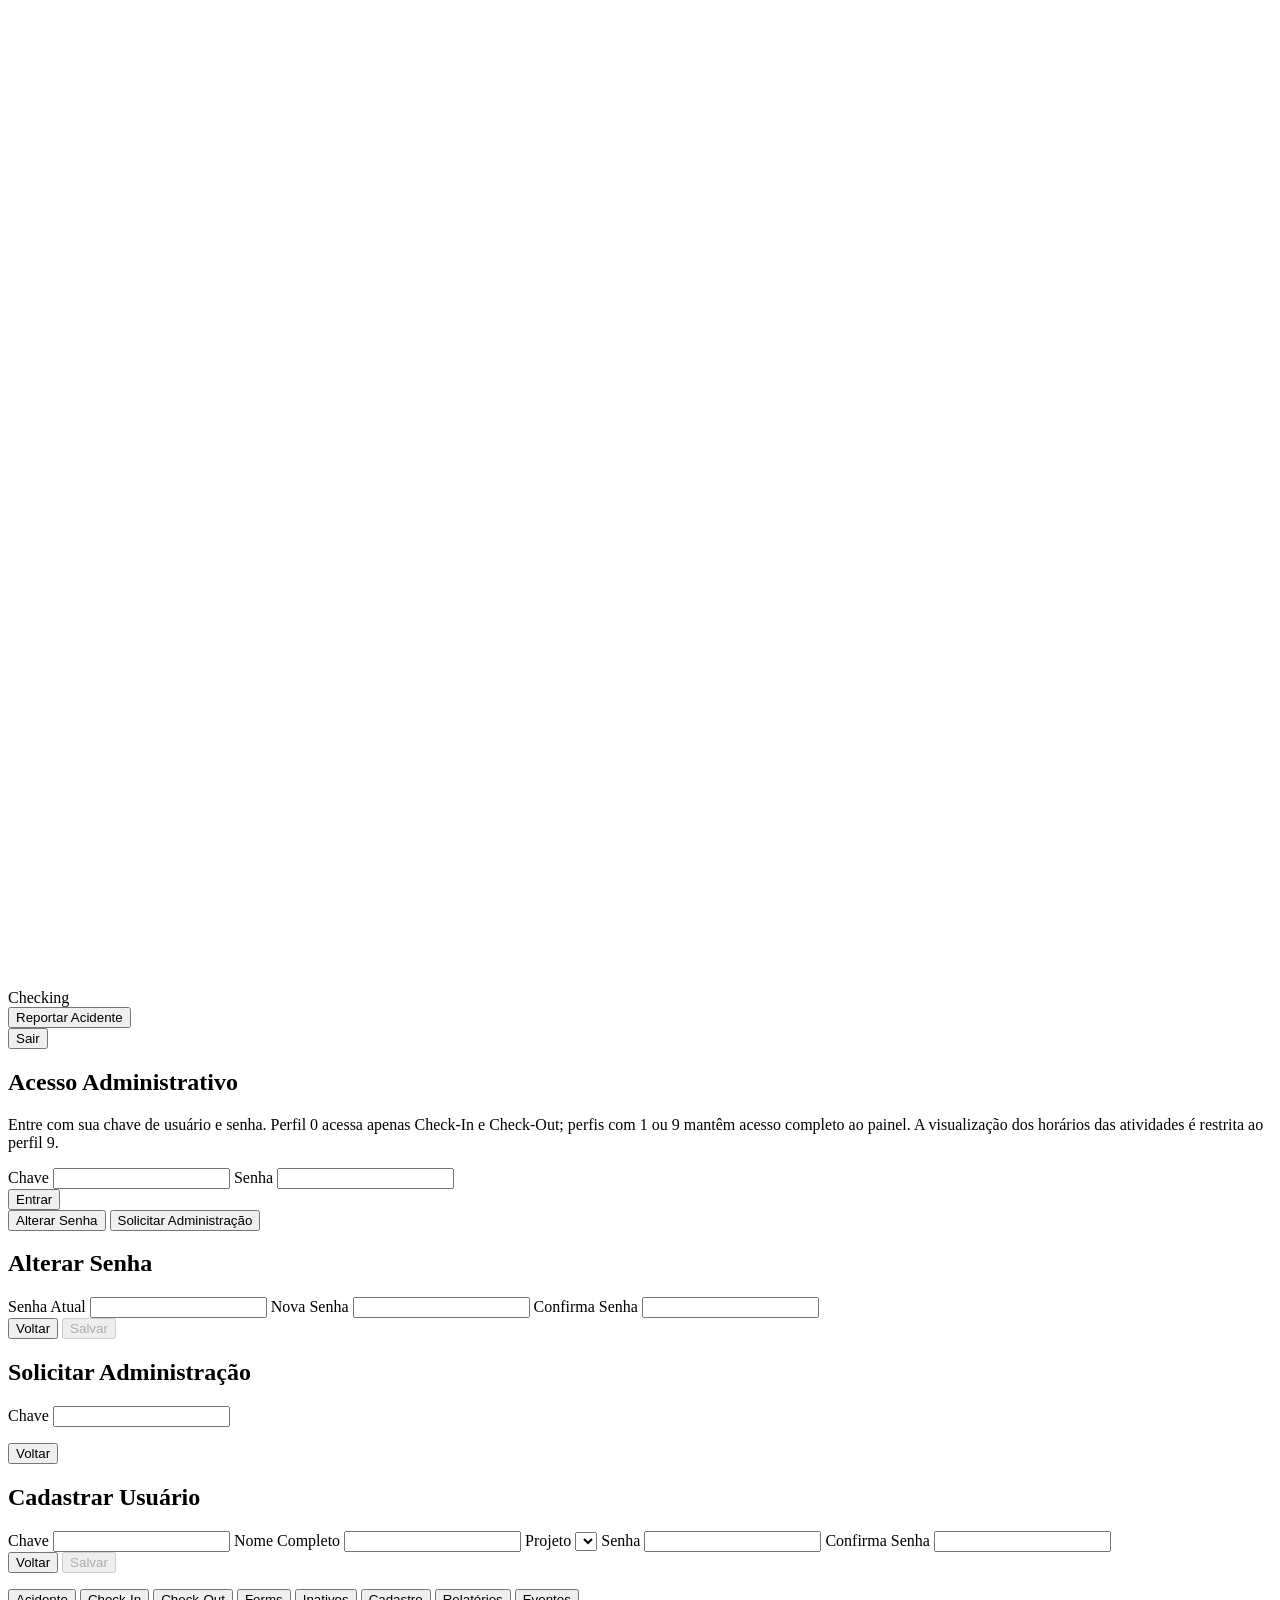
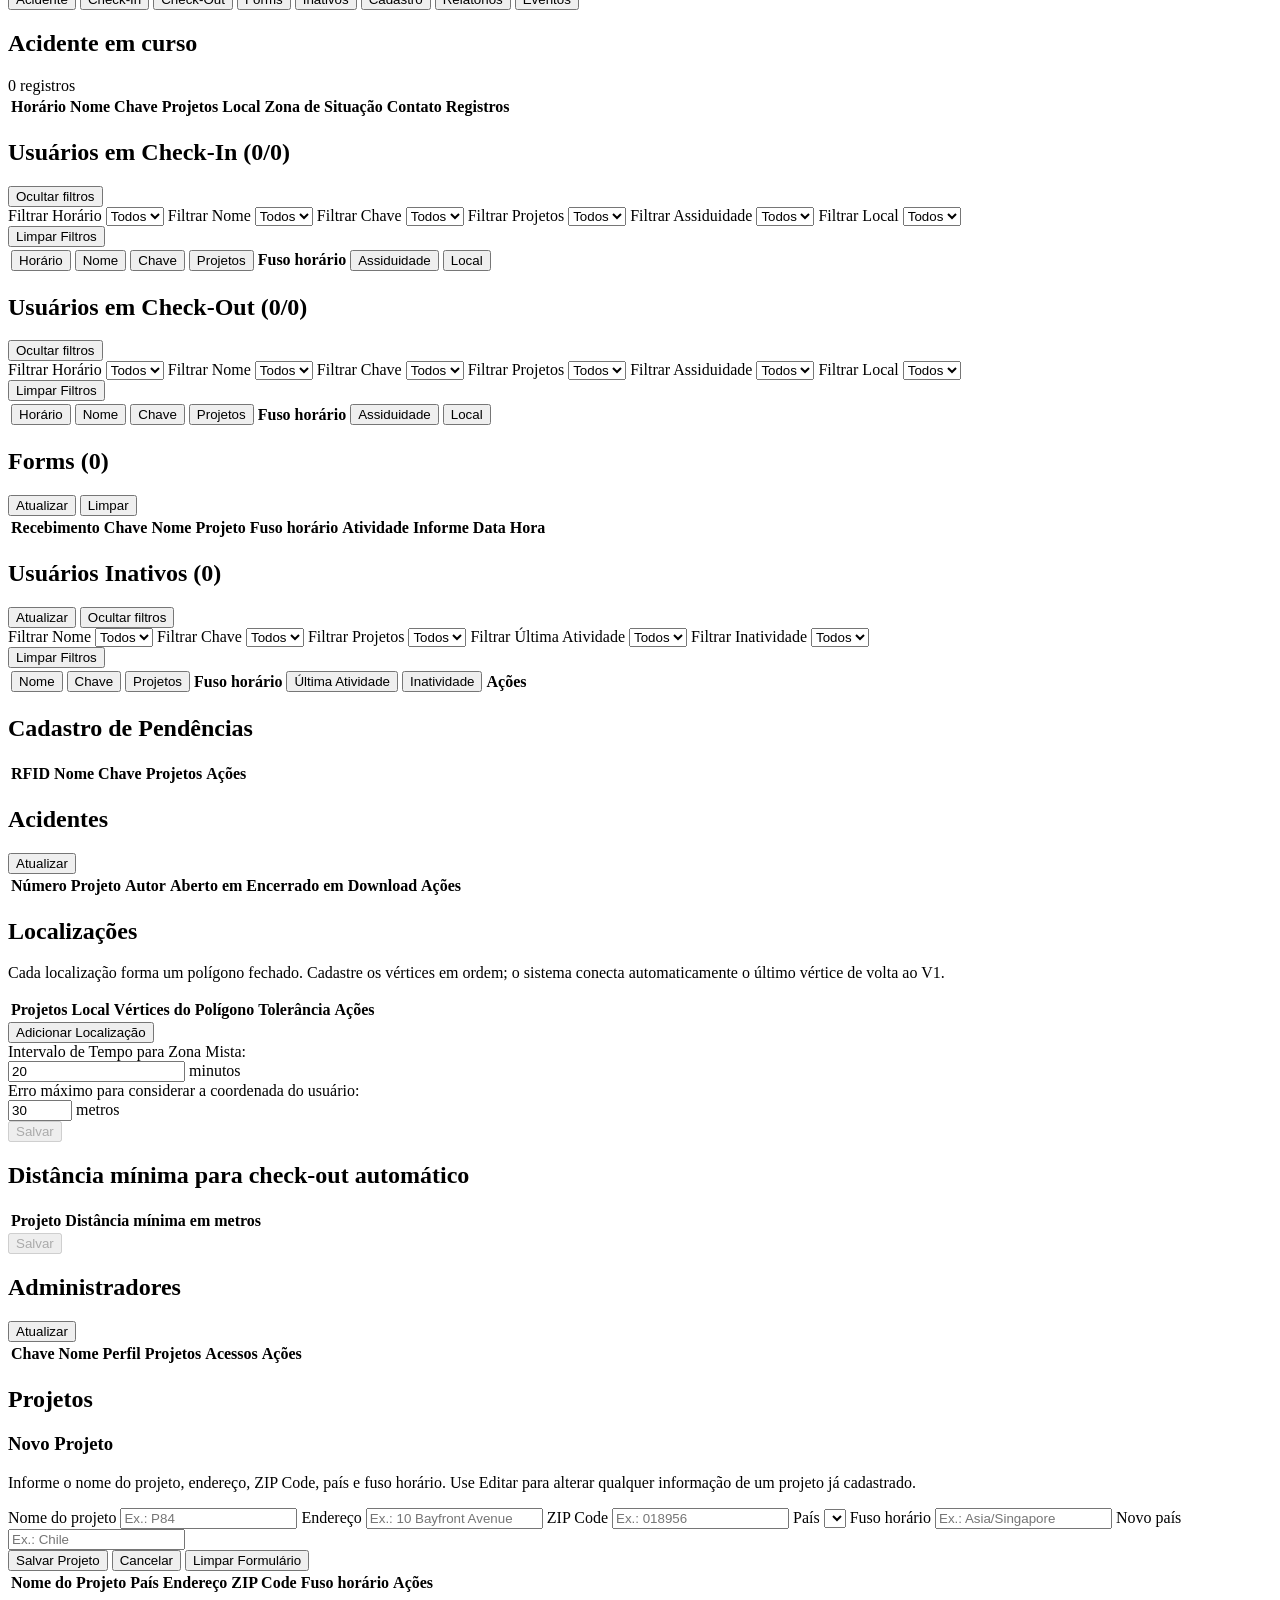
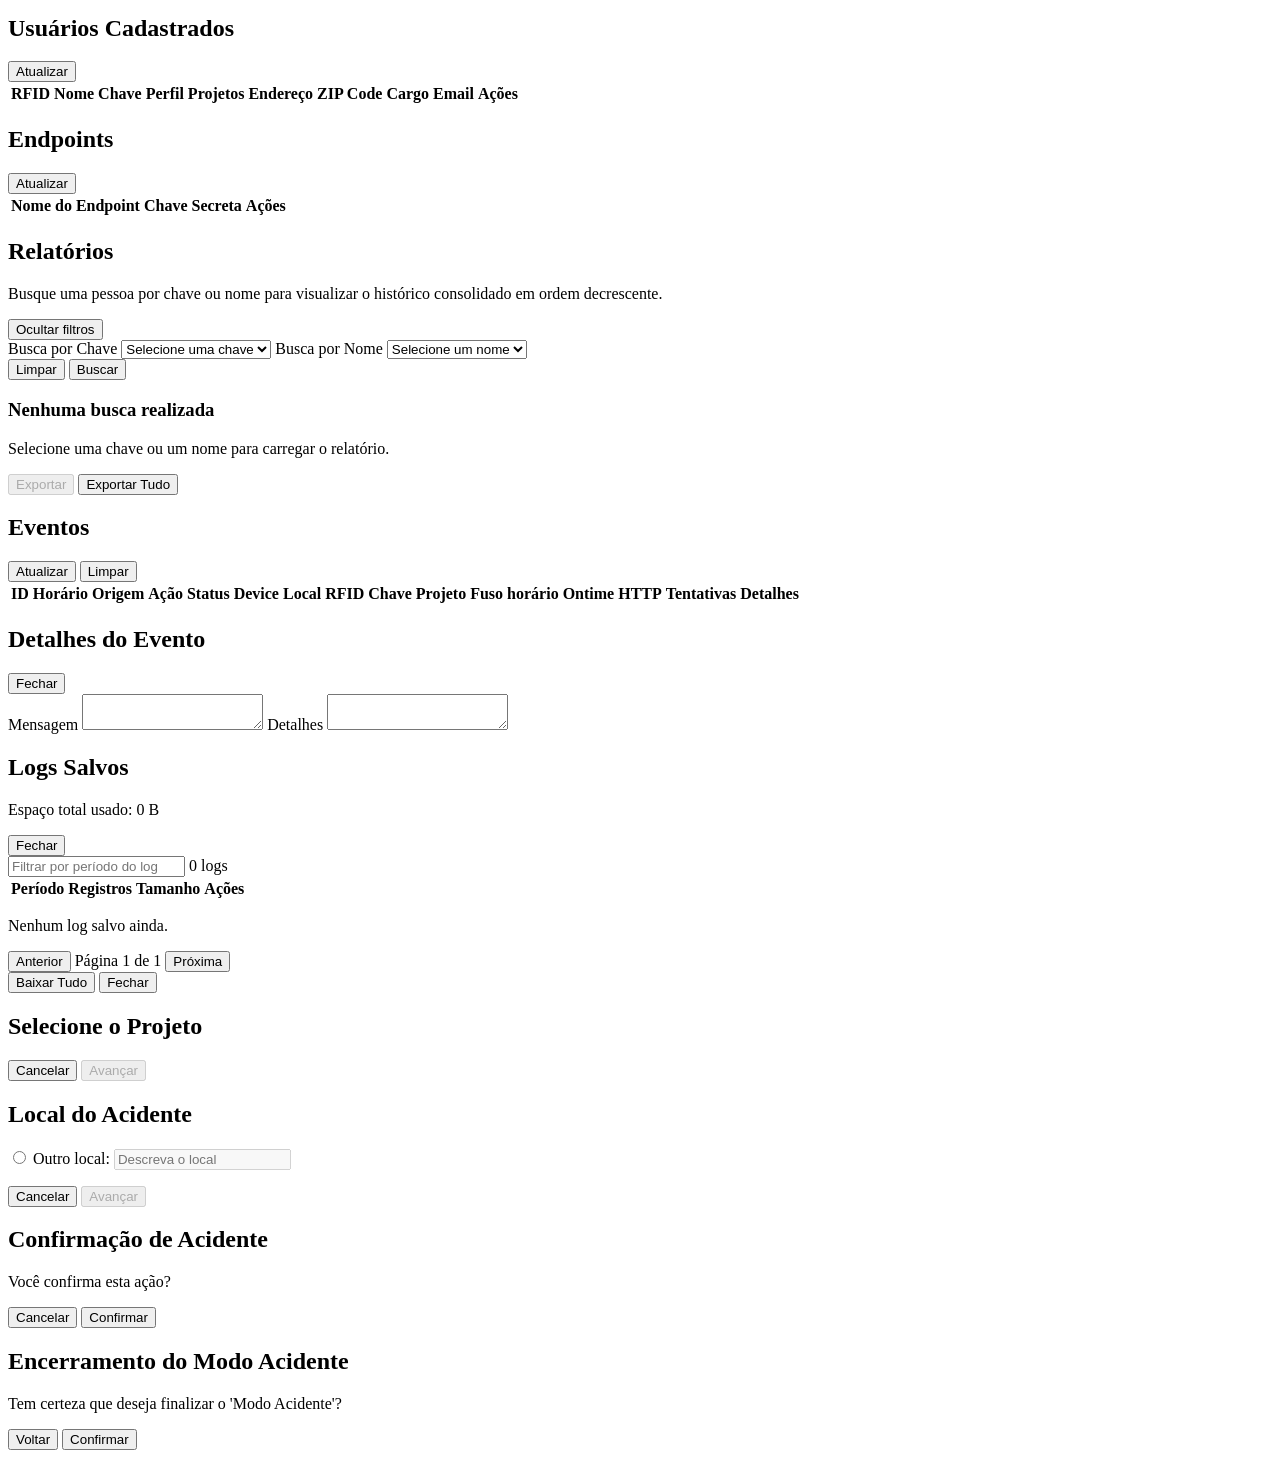
==== commit b491fe8b: "feat: Add accident end modal and accidents table in Cadastro (Task H5) - index.html: add #accidentEn" ====
--- a/sistema/app/static/admin/index.html
+++ b/sistema/app/static/admin/index.html
@@ -426,6 +426,29 @@
           </div>
         </article>
 
+        <article class="cadastro-section-panel cadastro-section-panel--accidents" data-cadastro-section="acidentes">
+          <div class="section-header">
+            <h2>Acidentes</h2>
+            <button id="refreshAccidentsButton" type="button" class="secondary-button">Atualizar</button>
+          </div>
+          <div class="table-wrap cadastro-grid-wrap">
+            <table class="responsive-table cadastro-table cadastro-accidents-table">
+              <thead>
+                <tr>
+                  <th>Número</th>
+                  <th>Projeto</th>
+                  <th>Autor</th>
+                  <th>Aberto em</th>
+                  <th>Encerrado em</th>
+                  <th>Download</th>
+                  <th>Ações</th>
+                </tr>
+              </thead>
+              <tbody id="accidentsBody"></tbody>
+            </table>
+          </div>
+        </article>
+
         <article class="cadastro-section-panel cadastro-section-panel--locations" data-cadastro-section="localizacoes">
           <div class="section-header">
             <h2>Localizações</h2>
@@ -748,6 +771,18 @@
         </div>
       </div>
 
+      <div id="accidentEndModal" class="modal-backdrop hidden" aria-hidden="true">
+        <div class="modal-card" role="dialog" aria-modal="true" aria-labelledby="accidentEndTitle">
+          <div class="section-header modal-header"><h2 id="accidentEndTitle">Encerramento do Modo Acidente</h2></div>
+          <p>Tem certeza que deseja finalizar o 'Modo Acidente'?</p>
+          <p id="accidentEndError" class="auth-status"></p>
+          <div class="modal-footer">
+            <button id="accidentEndBack" type="button" class="secondary-button">Voltar</button>
+            <button id="accidentEndConfirm" type="button">Confirmar</button>
+          </div>
+        </div>
+      </div>
+
       <p id="statusLine"></p>
       </main>
     </div>
--- a/sistema/app/static/admin/styles.css
+++ b/sistema/app/static/admin/styles.css
@@ -145,6 +145,10 @@
   50% { background: rgba(255,80,90,0.45); }
 }
 
+/* ── Accidents table in Cadastro ─────────────────────────────────── */
+.cadastro-accidents-table .download-pending { color: #888; font-style: italic; }
+.cadastro-accidents-table .delete-button { background: #c8222a; color: #fff; }
+
 .session-user-label {
   font-weight: 700;
   max-width: min(44vw, 420px);
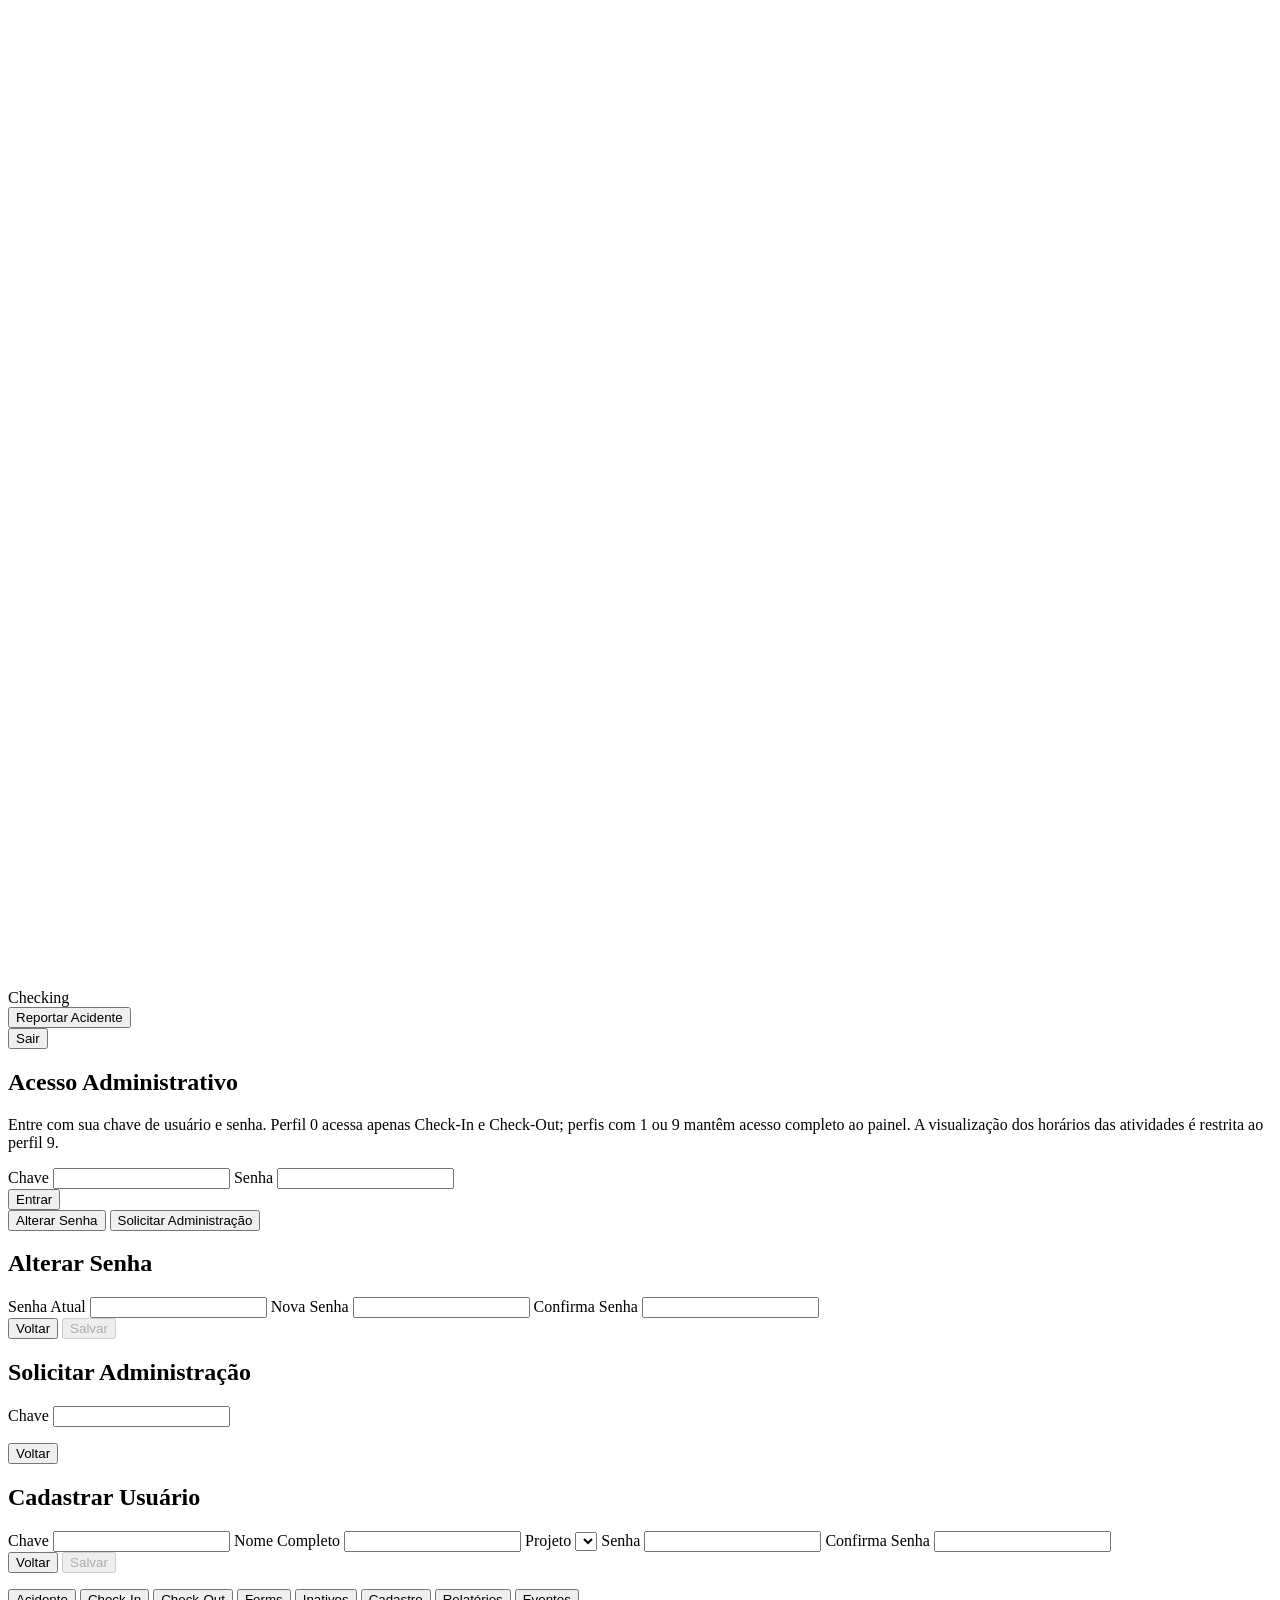
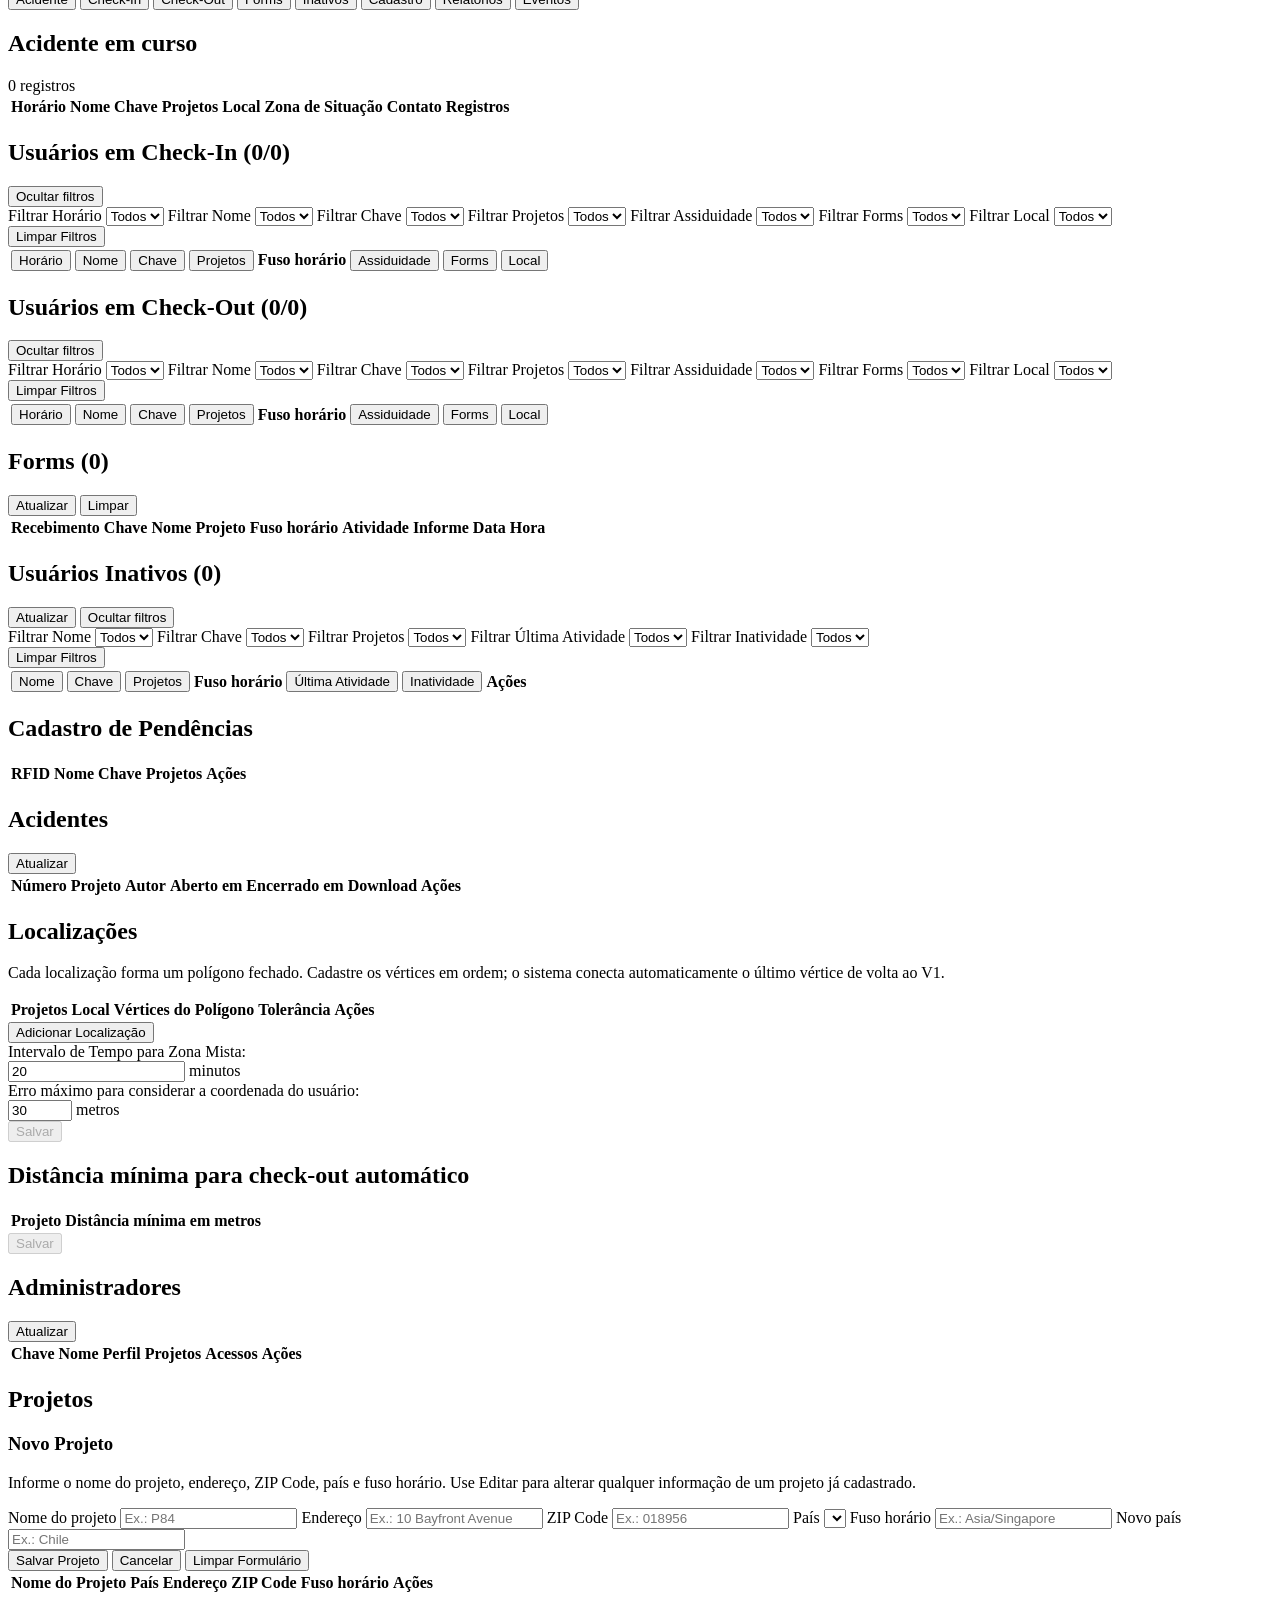
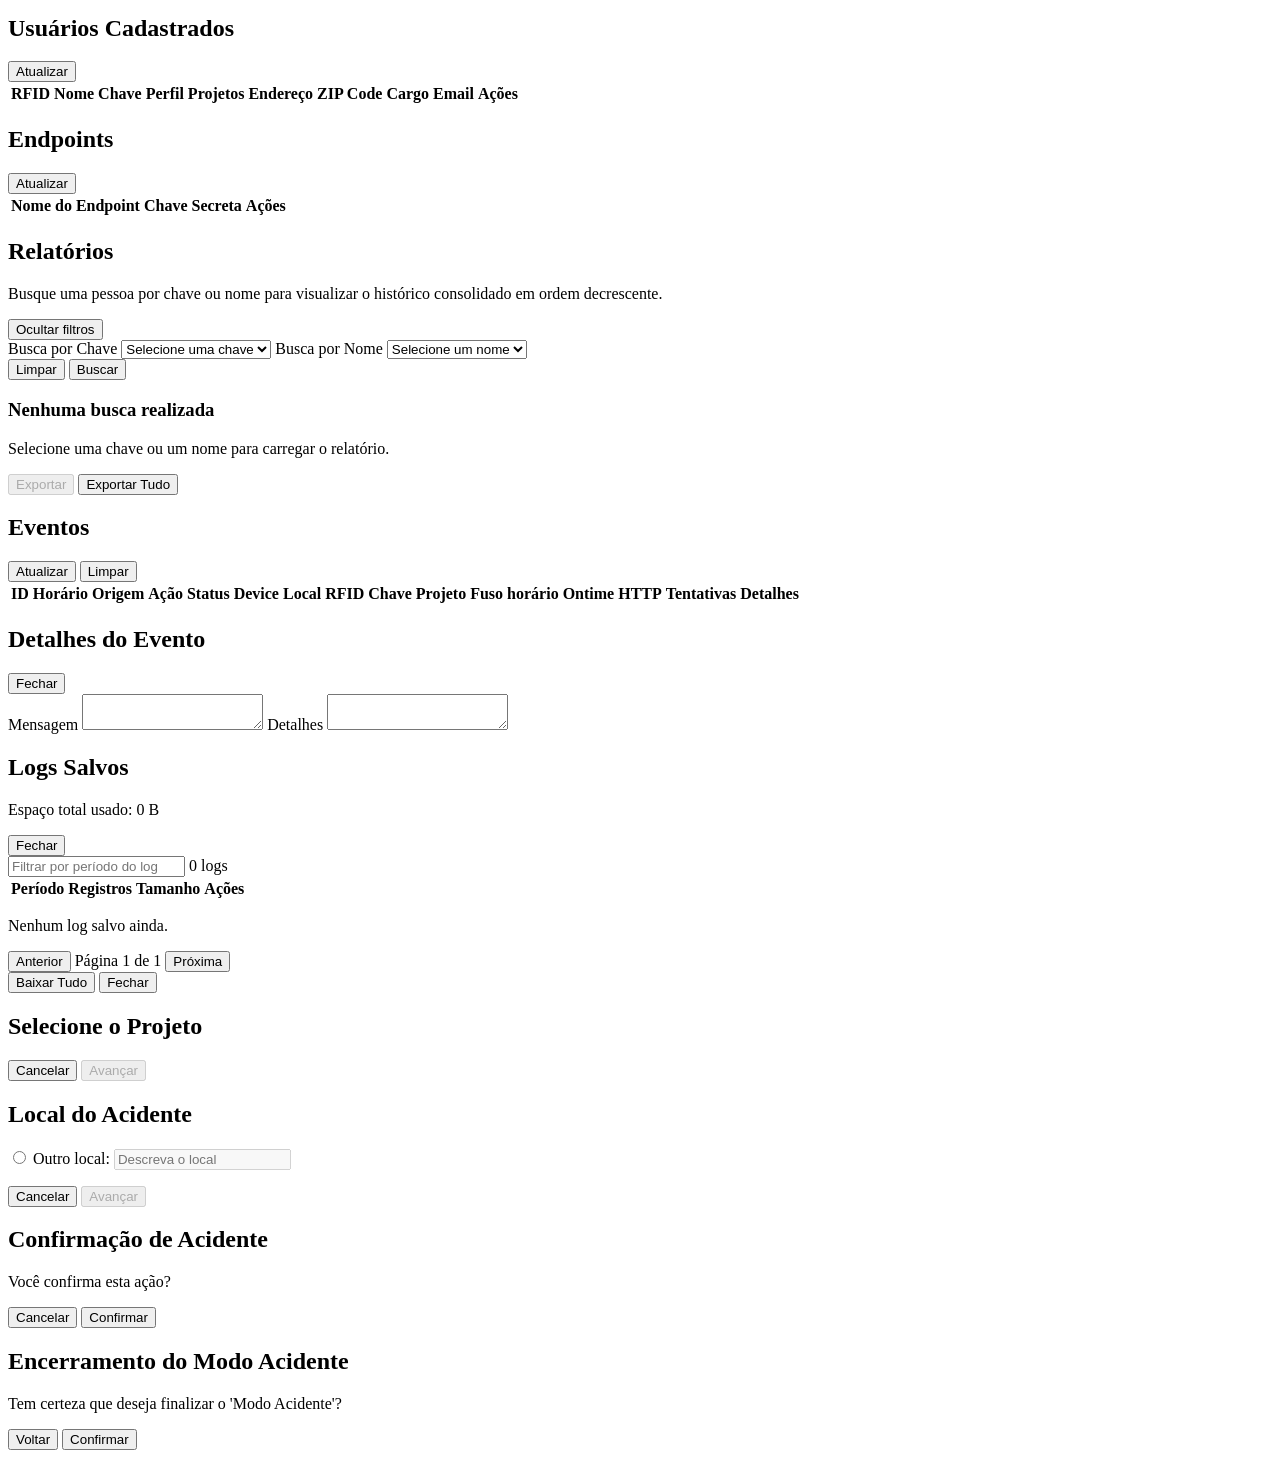
==== commit eaf705f6: "fix(forms): endurece worker, fila e admin para preenchimento confiavel - Worker Playwright: seletore" ====
--- a/sistema/app/static/admin/index.html
+++ b/sistema/app/static/admin/index.html
@@ -214,6 +214,12 @@
               </select>
             </label>
             <label class="presence-control-field">
+              <span>Filtrar Forms</span>
+              <select data-presence-filter="forms">
+                <option value="">Todos</option>
+              </select>
+            </label>
+            <label class="presence-control-field">
               <span>Filtrar Local</span>
               <select data-presence-filter="local">
                 <option value="">Todos</option>
@@ -234,6 +240,7 @@
                 <th><button type="button" class="sortable-header" data-sort-table="checkin" data-sort-key="projetos"><span>Projetos</span><span class="sort-indicator" aria-hidden="true"></span></button></th>
                 <th>Fuso horário</th>
                 <th><button type="button" class="sortable-header" data-sort-table="checkin" data-sort-key="assiduidade"><span>Assiduidade</span><span class="sort-indicator" aria-hidden="true"></span></button></th>
+                <th><button type="button" class="sortable-header" data-sort-table="checkin" data-sort-key="forms"><span>Forms</span><span class="sort-indicator" aria-hidden="true"></span></button></th>
                 <th><button type="button" class="sortable-header" data-sort-table="checkin" data-sort-key="local"><span>Local</span><span class="sort-indicator" aria-hidden="true"></span></button></th>
               </tr>
             </thead>
@@ -292,6 +299,12 @@
               </select>
             </label>
             <label class="presence-control-field">
+              <span>Filtrar Forms</span>
+              <select data-presence-filter="forms">
+                <option value="">Todos</option>
+              </select>
+            </label>
+            <label class="presence-control-field">
               <span>Filtrar Local</span>
               <select data-presence-filter="local">
                 <option value="">Todos</option>
@@ -312,6 +325,7 @@
                 <th><button type="button" class="sortable-header" data-sort-table="checkout" data-sort-key="projetos"><span>Projetos</span><span class="sort-indicator" aria-hidden="true"></span></button></th>
                 <th>Fuso horário</th>
                 <th><button type="button" class="sortable-header" data-sort-table="checkout" data-sort-key="assiduidade"><span>Assiduidade</span><span class="sort-indicator" aria-hidden="true"></span></button></th>
+                <th><button type="button" class="sortable-header" data-sort-table="checkout" data-sort-key="forms"><span>Forms</span><span class="sort-indicator" aria-hidden="true"></span></button></th>
                 <th><button type="button" class="sortable-header" data-sort-table="checkout" data-sort-key="local"><span>Local</span><span class="sort-indicator" aria-hidden="true"></span></button></th>
               </tr>
             </thead>
--- a/sistema/app/static/admin/styles.css
+++ b/sistema/app/static/admin/styles.css
@@ -653,17 +653,17 @@
 
 .presence-users-table th:nth-child(1),
 .presence-users-table td:nth-child(1) {
-  width: 15%;
+  width: 14%;
 }
 
 .presence-users-table th:nth-child(2),
 .presence-users-table td:nth-child(2) {
-  width: 20%;
+  width: 18%;
 }
 
 .presence-users-table th:nth-child(3),
 .presence-users-table td:nth-child(3) {
-  width: 9%;
+  width: 8%;
 }
 
 .presence-users-table th:nth-child(4),
@@ -675,17 +675,22 @@
 
 .presence-users-table th:nth-child(5),
 .presence-users-table td:nth-child(5) {
-  width: 16%;
+  width: 15%;
 }
 
 .presence-users-table th:nth-child(6),
 .presence-users-table td:nth-child(6) {
-  width: 12%;
+  width: 10%;
 }
 
 .presence-users-table th:nth-child(7),
 .presence-users-table td:nth-child(7) {
-  width: 16%;
+  width: 11%;
+}
+
+.presence-users-table th:nth-child(8),
+.presence-users-table td:nth-child(8) {
+  width: 12%;
 }
 
 .presence-users-table thead th {
@@ -1238,6 +1243,59 @@
 .cadastro-section-panel {
   display: grid;
   gap: 14px;
+}
+
+.cadastro-section-toggle {
+  display: inline-flex;
+  align-items: center;
+  justify-content: space-between;
+  gap: 12px;
+  width: 100%;
+  min-width: 0;
+  padding: 0;
+  border: 0;
+  border-radius: 0;
+  background: transparent;
+  color: #0f172a;
+  font: inherit;
+  font-weight: 700;
+  text-align: left;
+}
+
+.cadastro-section-toggle:hover {
+  color: var(--primary);
+}
+
+.cadastro-section-toggle:focus-visible {
+  outline: 2px solid rgba(15, 118, 110, 0.35);
+  outline-offset: 4px;
+}
+
+.cadastro-section-toggle-label {
+  min-width: 0;
+}
+
+.cadastro-section-toggle-indicator {
+  flex: 0 0 auto;
+  width: 10px;
+  height: 10px;
+  border-right: 2px solid currentColor;
+  border-bottom: 2px solid currentColor;
+  transform: rotate(45deg);
+  transition: transform 0.18s ease;
+}
+
+.cadastro-section-panel[data-cadastro-collapsed="false"] .cadastro-section-toggle-indicator {
+  transform: rotate(225deg);
+}
+
+.cadastro-section-content {
+  display: grid;
+  gap: 12px;
+}
+
+.cadastro-section-panel[data-cadastro-collapsed="true"] [data-cadastro-header-action] {
+  display: none;
 }
 
 .cadastro-side-panel {
@@ -2497,8 +2555,8 @@
     margin-bottom: 0;
     align-items: flex-start;
   }
-  .cadastro-section-panel > .section-header h2 {
-    margin: 0;
+  .cadastro-section-toggle {
+    min-height: 44px;
   }
   .cadastro-section-panel .table-wrap {
     margin-top: 0;
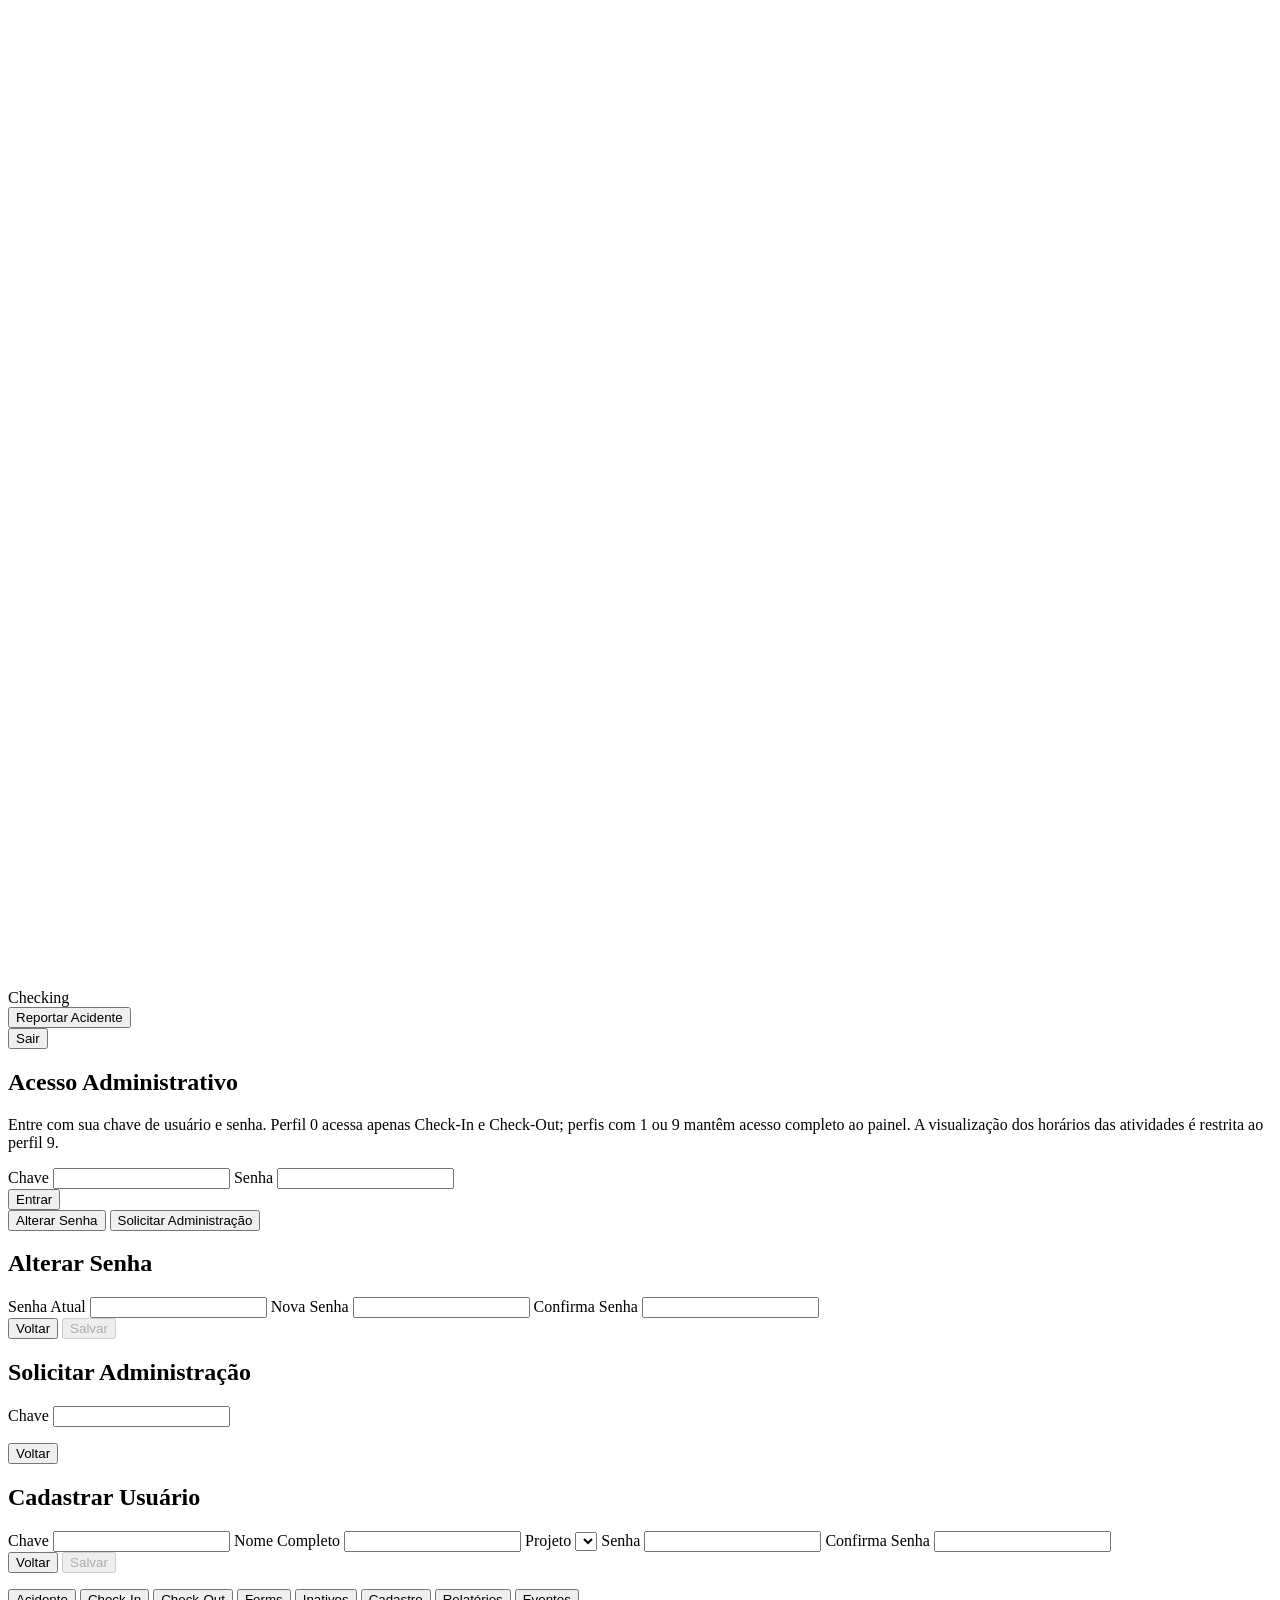
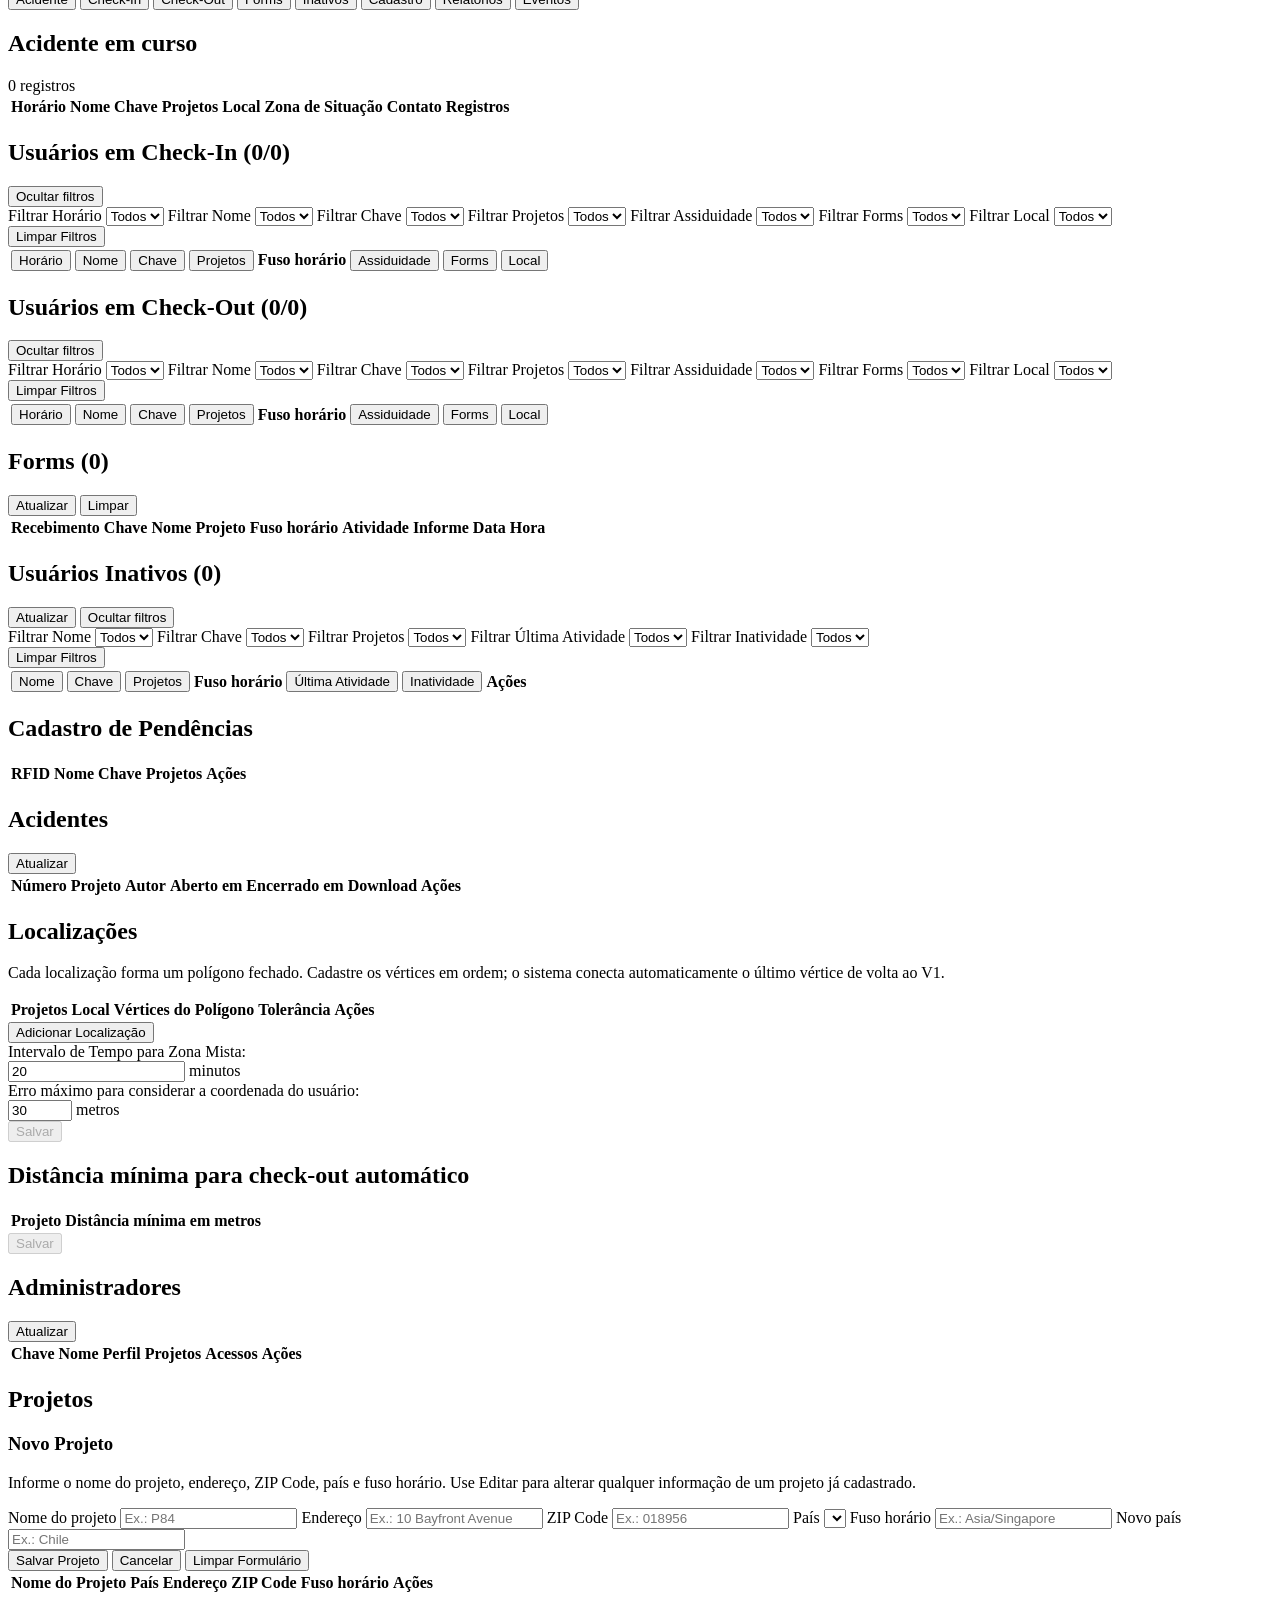
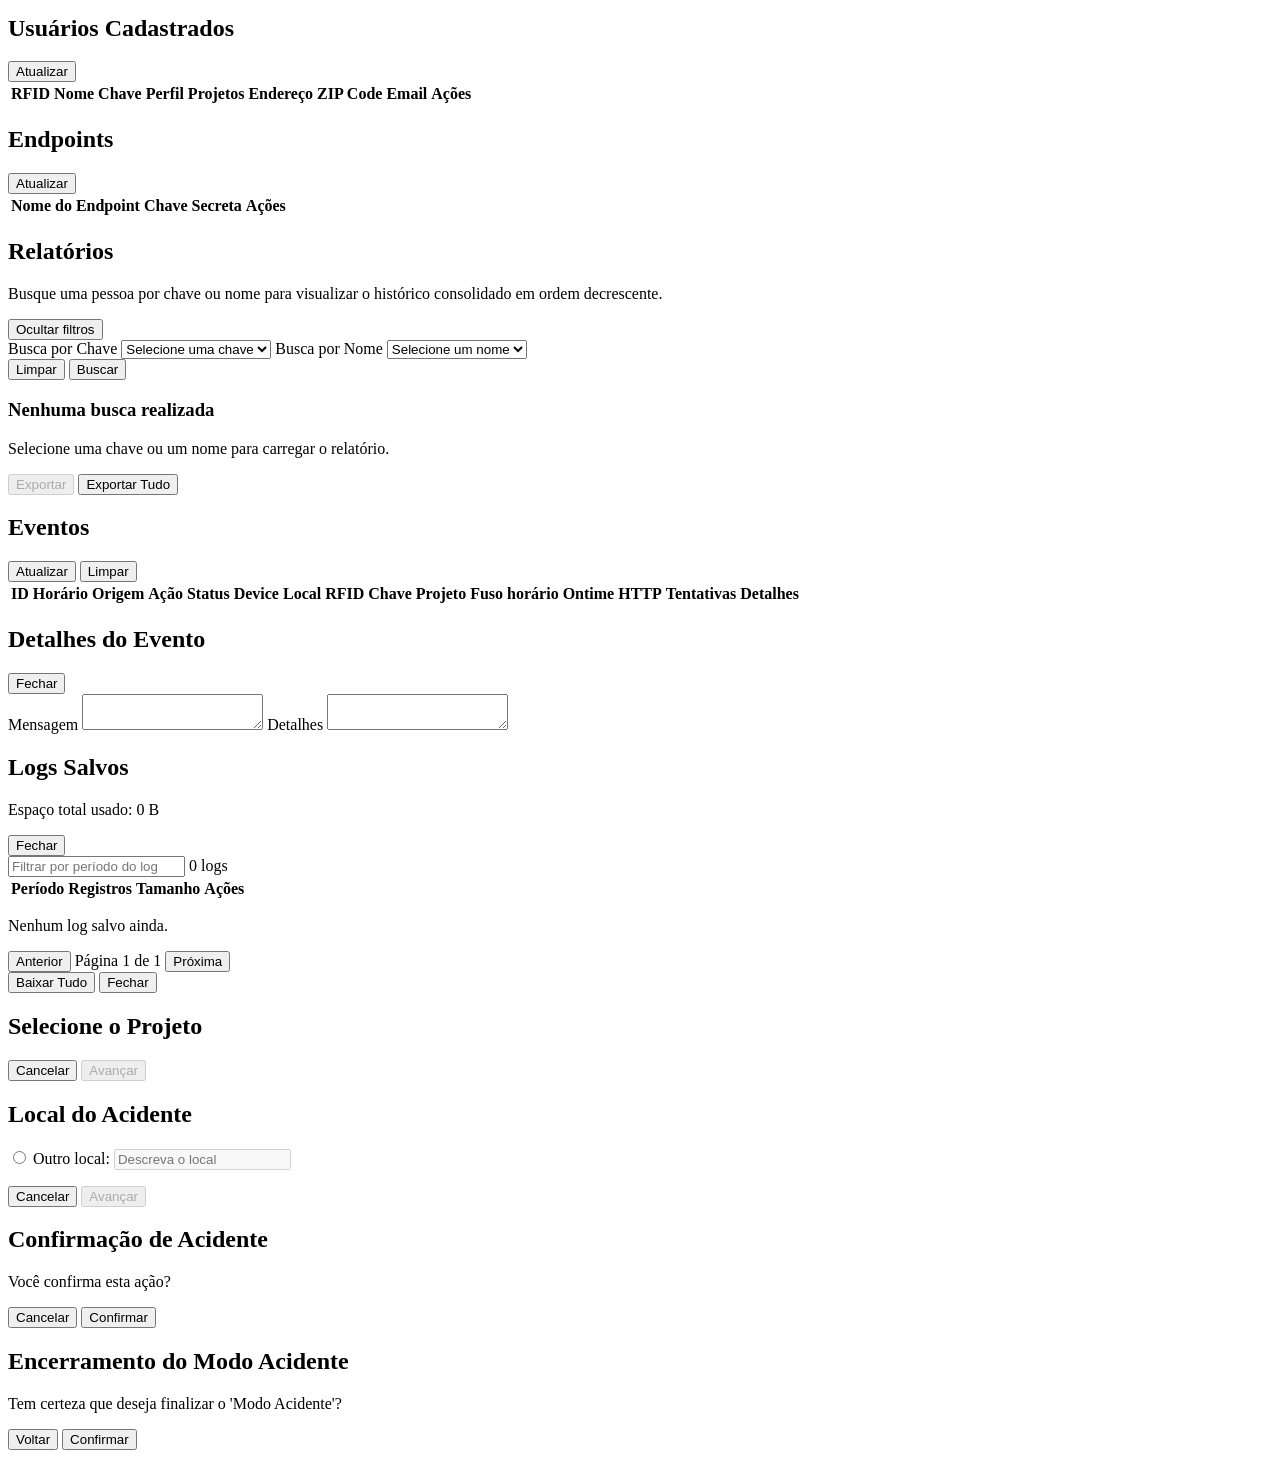
==== commit 02be9163: "refactor(users): remove campo cargo do model, schemas, routers e admin v1 frontend Prepara o drop da" ====
--- a/sistema/app/static/admin/index.html
+++ b/sistema/app/static/admin/index.html
@@ -594,7 +594,7 @@
           <div class="table-wrap cadastro-grid-wrap">
             <table class="responsive-table cadastro-table cadastro-users-table">
               <thead>
-                <tr><th>RFID</th><th>Nome</th><th>Chave</th><th>Perfil</th><th>Projetos</th><th>Endereço</th><th>ZIP Code</th><th>Cargo</th><th>Email</th><th>Ações</th></tr>
+                <tr><th>RFID</th><th>Nome</th><th>Chave</th><th>Perfil</th><th>Projetos</th><th>Endereço</th><th>ZIP Code</th><th>Email</th><th>Ações</th></tr>
               </thead>
               <tbody id="usersBody"></tbody>
             </table>
--- a/sistema/app/static/admin/styles.css
+++ b/sistema/app/static/admin/styles.css
@@ -1560,7 +1560,6 @@
 }
 
 .cadastro-users-table .user-end-rua.inline,
-.cadastro-users-table .user-cargo.inline,
 .cadastro-users-table .user-email.inline {
   white-space: nowrap;
   overflow: hidden;
